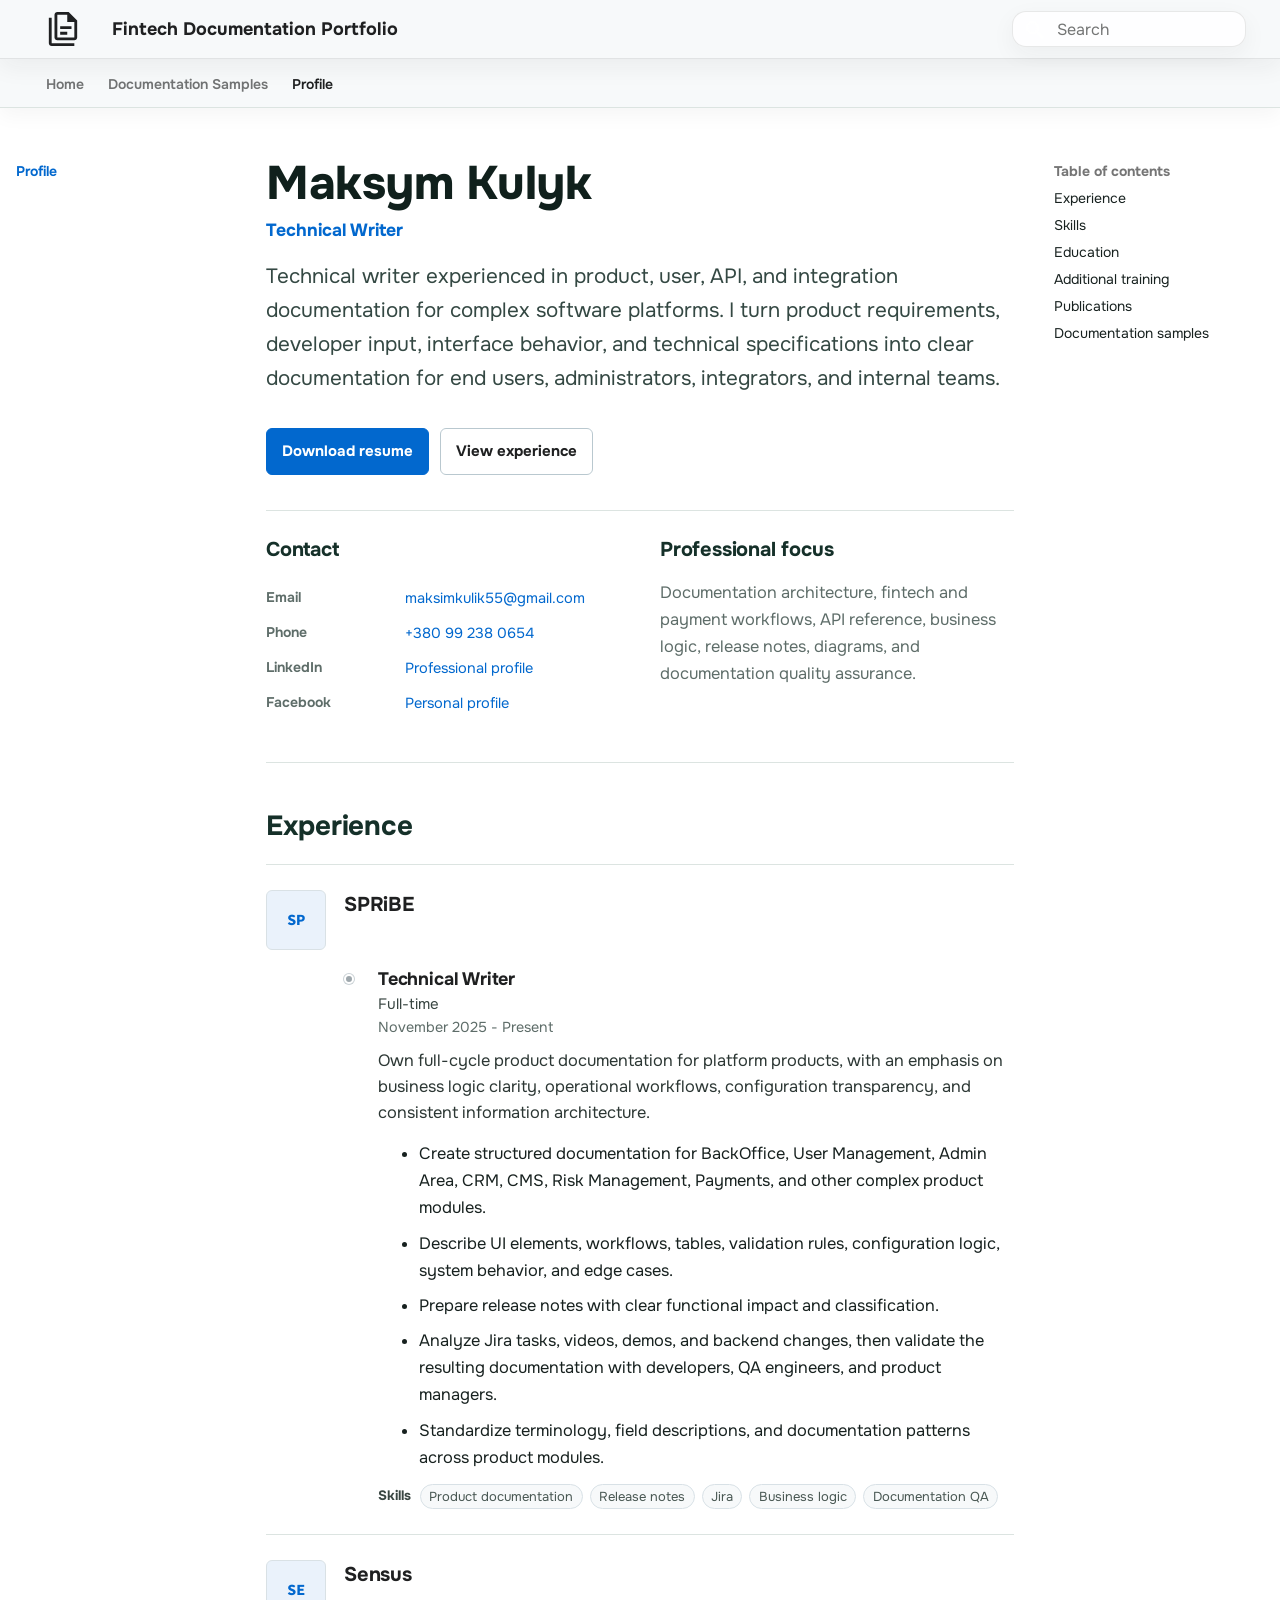
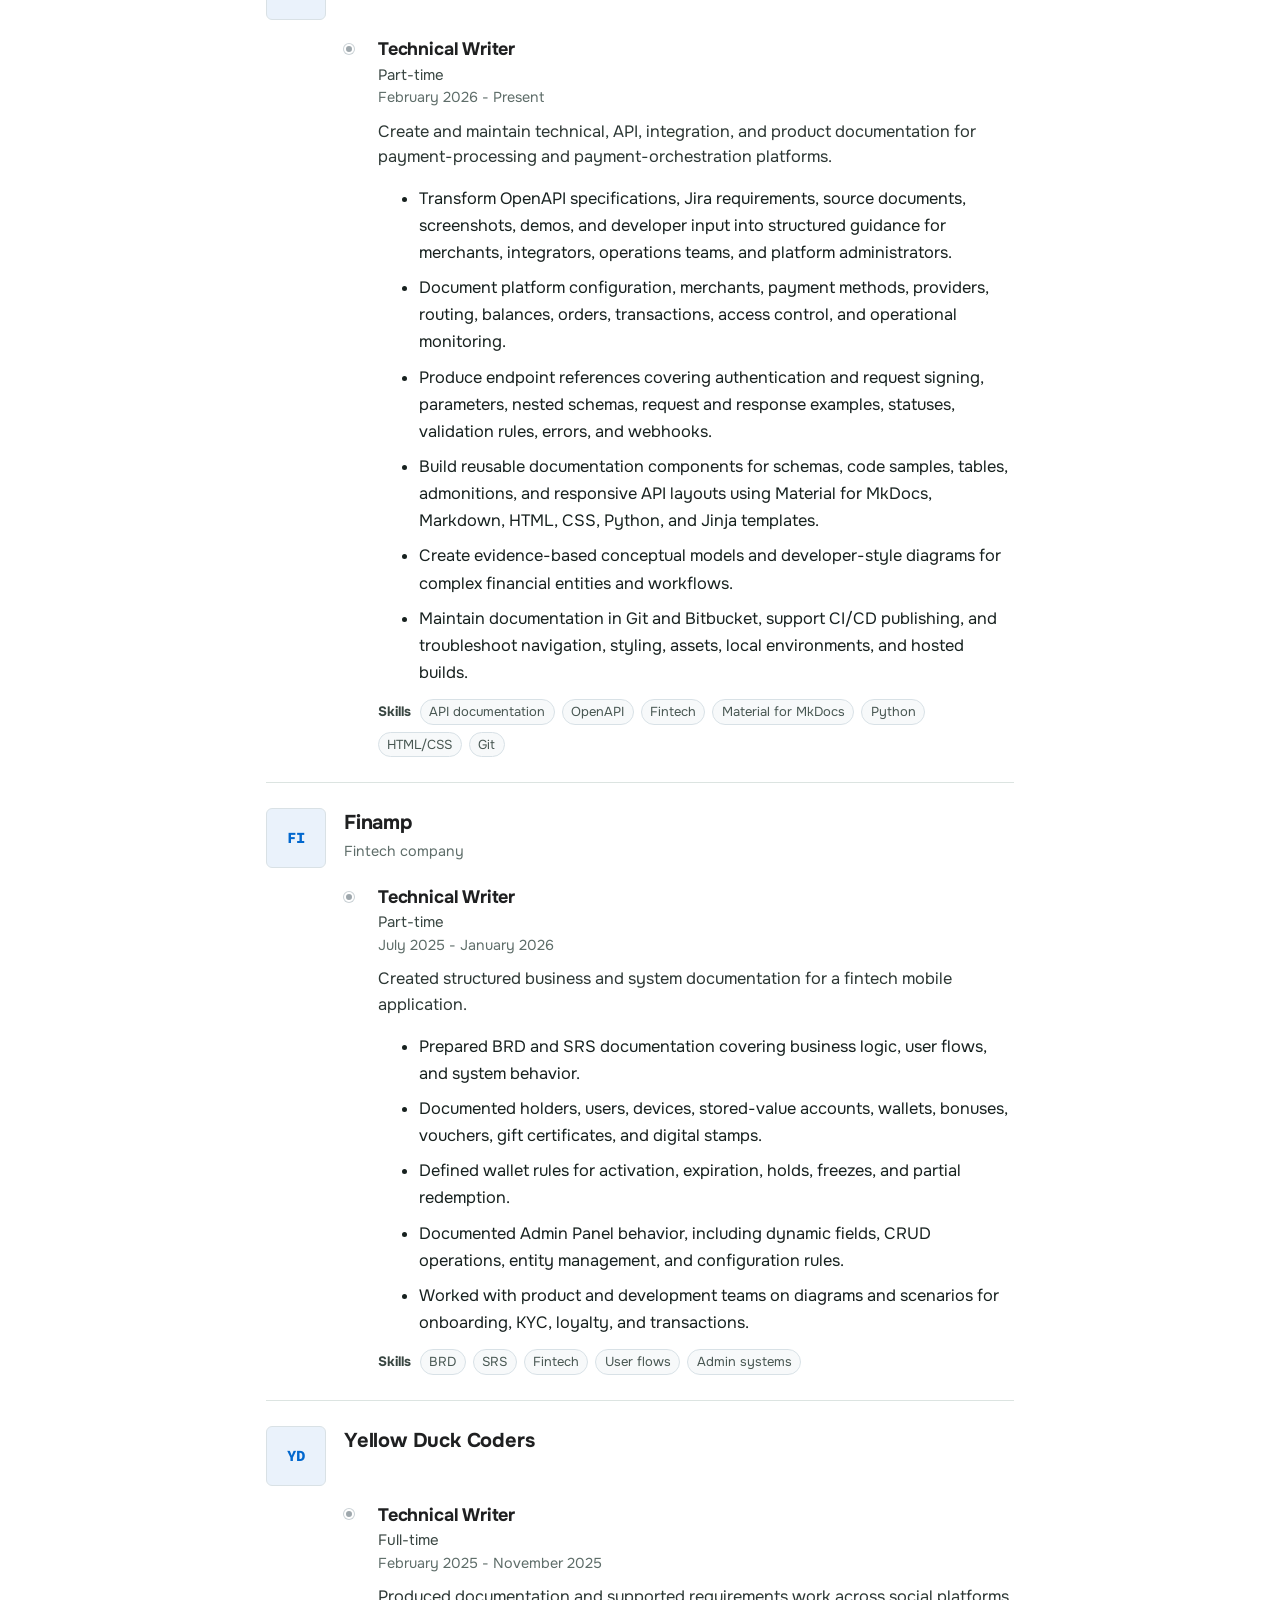
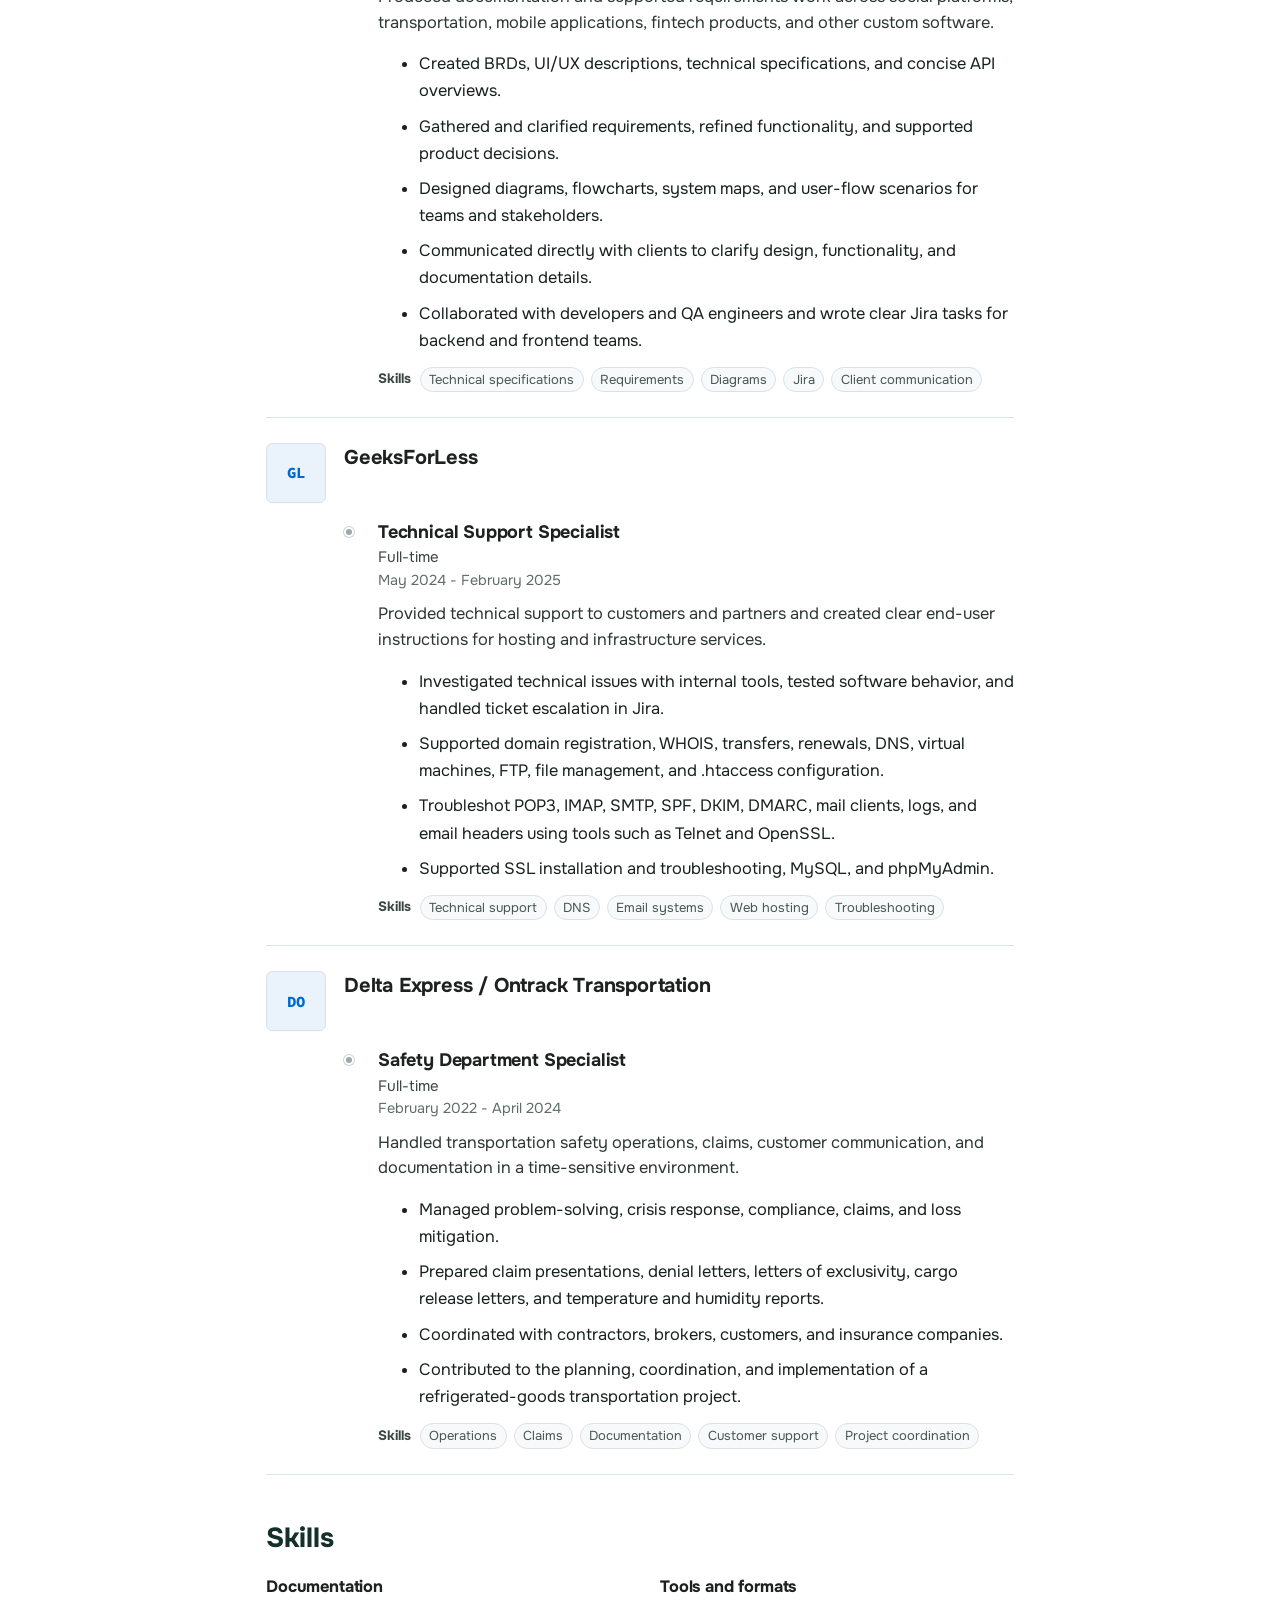
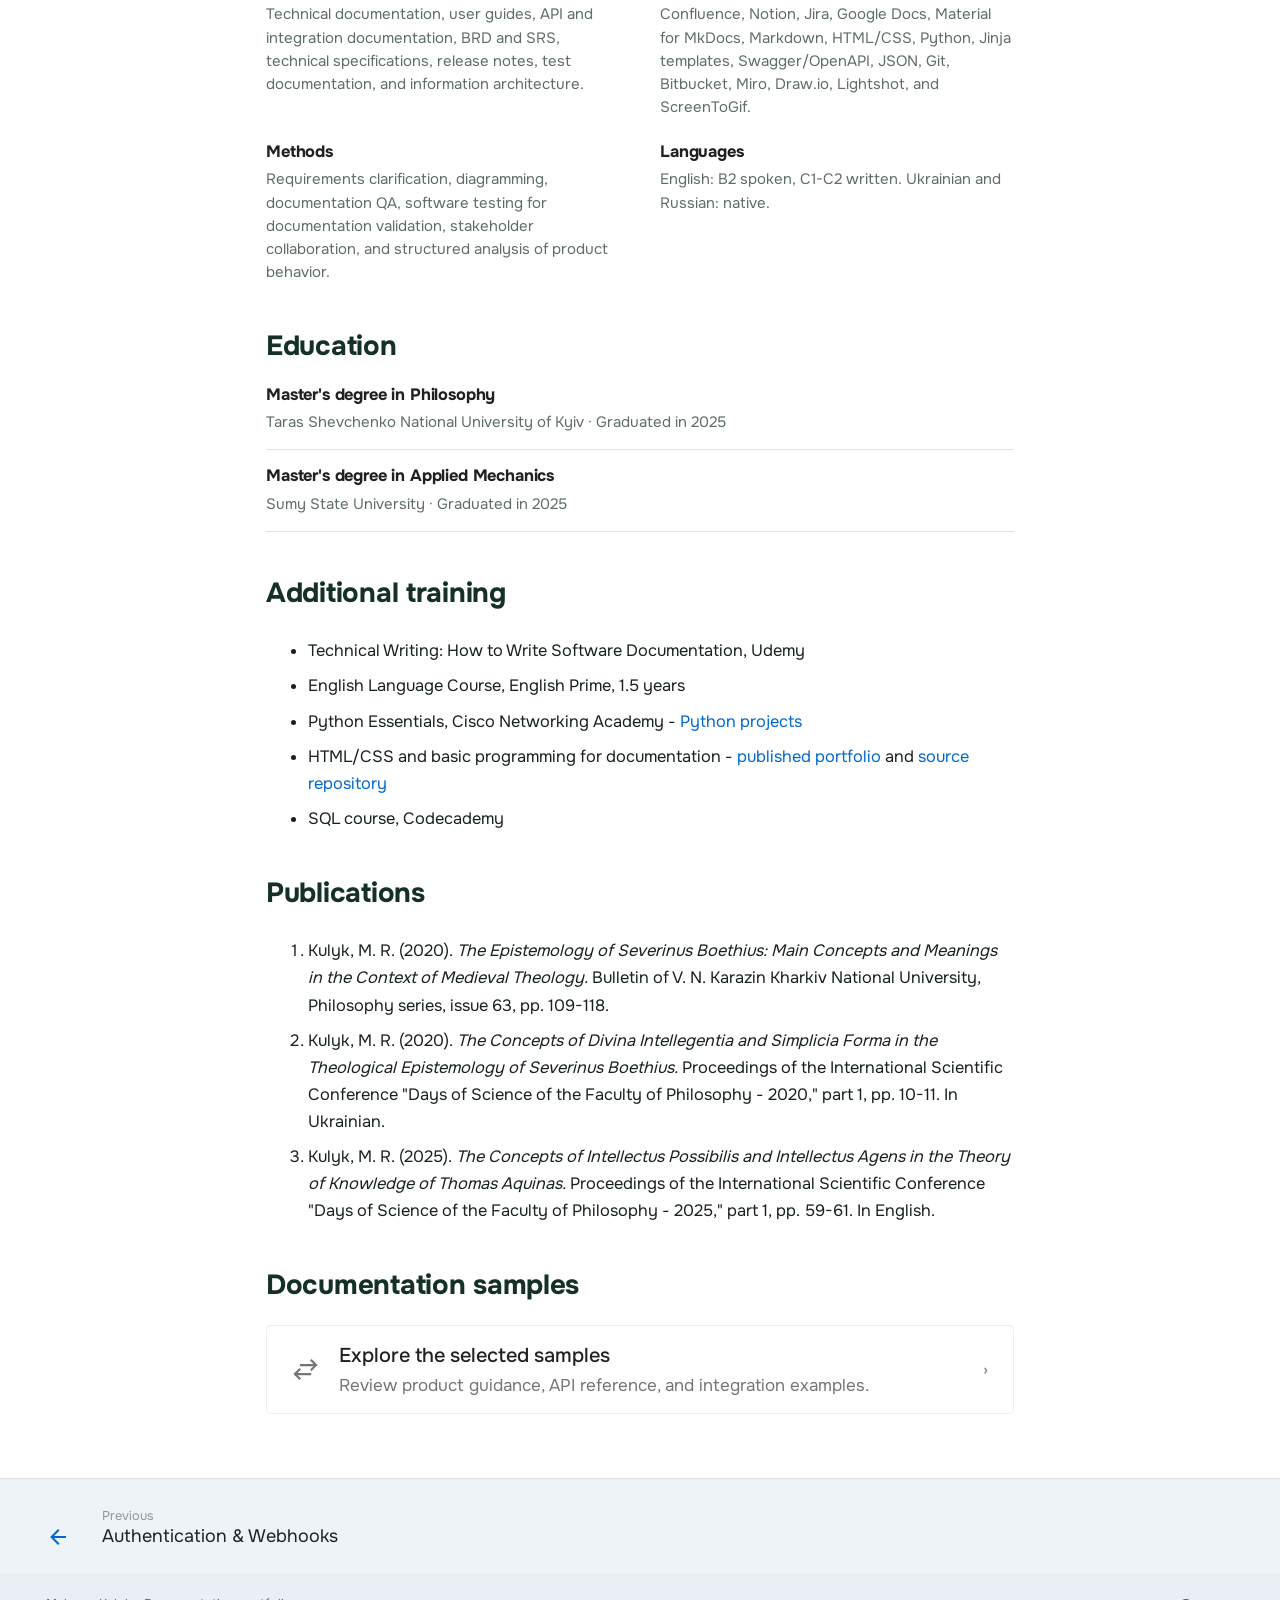
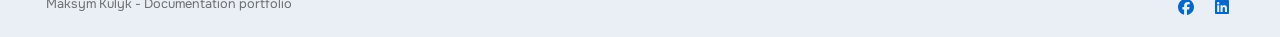
==== profile/index.html @ 3ad22170 "Deployed 8df32d0 with MkDocs version: 1.6.1" ====
<!doctype html>
<html lang="en" class="no-js">
  <head>
    
      <meta charset="utf-8">
      <meta name="viewport" content="width=device-width,initial-scale=1">
      
        <meta name="description" content="Selected product and API documentation samples for payment platforms.">
      
      
      
        <link rel="canonical" href="https://maksimkulik.github.io/fintech-documentation-portfolio/profile/">
      
      
        <link rel="prev" href="../api/authentication-webhooks/">
      
      
      
        
      
      
      <link rel="icon" href="../assets/images/favicon.png">
      <meta name="generator" content="mkdocs-1.6.1, mkdocs-material-9.7.7">
    
    
      
        <title>Profile - Fintech Documentation Portfolio</title>
      
    
    
      <link rel="stylesheet" href="../assets/stylesheets/main.ec1eaa64.min.css">
      
        
        <link rel="stylesheet" href="../assets/stylesheets/palette.ab4e12ef.min.css">
      
      


    
    
      
    
    
      
        
        
        <link rel="preconnect" href="https://fonts.gstatic.com" crossorigin>
        <link rel="stylesheet" href="https://fonts.googleapis.com/css?family=Onest:300,300i,400,400i,700,700i%7CSource+Code+Pro:400,400i,700,700i&display=fallback">
        <style>:root{--md-text-font:"Onest";--md-code-font:"Source Code Pro"}</style>
      
    
    
      <link rel="stylesheet" href="../stylesheets/extra.css">
    
      <link rel="stylesheet" href="../stylesheets/api-components.css">
    
      <link rel="stylesheet" href="../stylesheets/signal-admonitions.css">
    
    <script>__md_scope=new URL("..",location),__md_hash=e=>[...e].reduce(((e,_)=>(e<<5)-e+_.charCodeAt(0)),0),__md_get=(e,_=localStorage,t=__md_scope)=>JSON.parse(_.getItem(t.pathname+"."+e)),__md_set=(e,_,t=localStorage,a=__md_scope)=>{try{t.setItem(a.pathname+"."+e,JSON.stringify(_))}catch(e){}}</script>
    
      

    
    
  </head>
  
  
    
    
      
    
    
    
    
    <body dir="ltr" data-md-color-scheme="default" data-md-color-primary="custom" data-md-color-accent="custom">
  
    
    <input class="md-toggle" data-md-toggle="drawer" type="checkbox" id="__drawer" autocomplete="off">
    <input class="md-toggle" data-md-toggle="search" type="checkbox" id="__search" autocomplete="off">
    <label class="md-overlay" for="__drawer"></label>
    <div data-md-component="skip">
      
        
        <a href="#maksym-kulyk" class="md-skip">
          Skip to content
        </a>
      
    </div>
    <div data-md-component="announce">
      
    </div>
    
    
      

<header class="md-header" data-md-component="header">
  <nav class="md-header__inner md-grid" aria-label="Header">
    <a href=".." title="Fintech Documentation Portfolio" class="md-header__button md-logo" aria-label="Fintech Documentation Portfolio" data-md-component="logo">
      
  
  <svg xmlns="http://www.w3.org/2000/svg" viewBox="0 0 24 24"><path d="M16 0H8C6.9 0 6 .9 6 2v16c0 1.1.9 2 2 2h12c1.1 0 2-.9 2-2V6zm4 18H8V2h7v5h5zM4 4v18h16v2H4c-1.1 0-2-.9-2-2V4zm6 6v2h8v-2zm0 4v2h5v-2z"/></svg>

    </a>
    <label class="md-header__button md-icon" for="__drawer">
      
      <svg xmlns="http://www.w3.org/2000/svg" viewBox="0 0 24 24"><path d="M3 6h18v2H3zm0 5h18v2H3zm0 5h18v2H3z"/></svg>
    </label>
    <div class="md-header__title" data-md-component="header-title">
      <div class="md-header__ellipsis">
        <div class="md-header__topic">
          <span class="md-ellipsis">
            Fintech Documentation Portfolio
          </span>
        </div>
        <div class="md-header__topic" data-md-component="header-topic">
          <span class="md-ellipsis">
            
              Profile
            
          </span>
        </div>
      </div>
    </div>
    
      
        <form class="md-header__option" data-md-component="palette">
  
    
    
    
    <input class="md-option" data-md-color-media="" data-md-color-scheme="default" data-md-color-primary="custom" data-md-color-accent="custom"  aria-hidden="true"  type="radio" name="__palette" id="__palette_0">
    
  
</form>
      
    
    
      <script>var palette=__md_get("__palette");if(palette&&palette.color){if("(prefers-color-scheme)"===palette.color.media){var media=matchMedia("(prefers-color-scheme: light)"),input=document.querySelector(media.matches?"[data-md-color-media='(prefers-color-scheme: light)']":"[data-md-color-media='(prefers-color-scheme: dark)']");palette.color.media=input.getAttribute("data-md-color-media"),palette.color.scheme=input.getAttribute("data-md-color-scheme"),palette.color.primary=input.getAttribute("data-md-color-primary"),palette.color.accent=input.getAttribute("data-md-color-accent")}for(var[key,value]of Object.entries(palette.color))document.body.setAttribute("data-md-color-"+key,value)}</script>
    
    
    
      
      
        <label class="md-header__button md-icon" for="__search">
          
          <svg xmlns="http://www.w3.org/2000/svg" viewBox="0 0 24 24"><path d="M9.5 3A6.5 6.5 0 0 1 16 9.5c0 1.61-.59 3.09-1.56 4.23l.27.27h.79l5 5-1.5 1.5-5-5v-.79l-.27-.27A6.52 6.52 0 0 1 9.5 16 6.5 6.5 0 0 1 3 9.5 6.5 6.5 0 0 1 9.5 3m0 2C7 5 5 7 5 9.5S7 14 9.5 14 14 12 14 9.5 12 5 9.5 5"/></svg>
        </label>
        <div class="md-search" data-md-component="search" role="dialog">
  <label class="md-search__overlay" for="__search"></label>
  <div class="md-search__inner" role="search">
    <form class="md-search__form" name="search">
      <input type="text" class="md-search__input" name="query" aria-label="Search" placeholder="Search" autocapitalize="off" autocorrect="off" autocomplete="off" spellcheck="false" data-md-component="search-query" required>
      <label class="md-search__icon md-icon" for="__search">
        
        <svg xmlns="http://www.w3.org/2000/svg" viewBox="0 0 24 24"><path d="M9.5 3A6.5 6.5 0 0 1 16 9.5c0 1.61-.59 3.09-1.56 4.23l.27.27h.79l5 5-1.5 1.5-5-5v-.79l-.27-.27A6.52 6.52 0 0 1 9.5 16 6.5 6.5 0 0 1 3 9.5 6.5 6.5 0 0 1 9.5 3m0 2C7 5 5 7 5 9.5S7 14 9.5 14 14 12 14 9.5 12 5 9.5 5"/></svg>
        
        <svg xmlns="http://www.w3.org/2000/svg" viewBox="0 0 24 24"><path d="M20 11v2H8l5.5 5.5-1.42 1.42L4.16 12l7.92-7.92L13.5 5.5 8 11z"/></svg>
      </label>
      <nav class="md-search__options" aria-label="Search">
        
        <button type="reset" class="md-search__icon md-icon" title="Clear" aria-label="Clear" tabindex="-1">
          
          <svg xmlns="http://www.w3.org/2000/svg" viewBox="0 0 24 24"><path d="M19 6.41 17.59 5 12 10.59 6.41 5 5 6.41 10.59 12 5 17.59 6.41 19 12 13.41 17.59 19 19 17.59 13.41 12z"/></svg>
        </button>
      </nav>
      
        <div class="md-search__suggest" data-md-component="search-suggest"></div>
      
    </form>
    <div class="md-search__output">
      <div class="md-search__scrollwrap" tabindex="0" data-md-scrollfix>
        <div class="md-search-result" data-md-component="search-result">
          <div class="md-search-result__meta">
            Initializing search
          </div>
          <ol class="md-search-result__list" role="presentation"></ol>
        </div>
      </div>
    </div>
  </div>
</div>
      
    
    
  </nav>
  
</header>
    
    <div class="md-container" data-md-component="container">
      
      
        
          
            
<nav class="md-tabs" aria-label="Tabs" data-md-component="tabs">
  <div class="md-grid">
    <ul class="md-tabs__list">
      
        
  
  
  
  
    <li class="md-tabs__item">
      <a href=".." class="md-tabs__link">
        
  
  
    
  
  Home

      </a>
    </li>
  

      
        
  
  
  
  
    
    
      <li class="md-tabs__item">
        <a href="../guides/payment-routing/" class="md-tabs__link">
          
  
  
  Documentation Samples

        </a>
      </li>
    
  

      
        
  
  
  
    
  
  
    <li class="md-tabs__item md-tabs__item--active">
      <a href="./" class="md-tabs__link">
        
  
  
    
  
  Profile

      </a>
    </li>
  

      
    </ul>
  </div>
</nav>
          
        
      
      <main class="md-main" data-md-component="main">
        <div class="md-main__inner md-grid">
          
            
              
              <div class="md-sidebar md-sidebar--primary" data-md-component="sidebar" data-md-type="navigation" >
                <div class="md-sidebar__scrollwrap">
                  <div class="md-sidebar__inner">
                    


  


<nav class="md-nav md-nav--primary md-nav--lifted" aria-label="Navigation" data-md-level="0">
  <label class="md-nav__title" for="__drawer">
    <a href=".." title="Fintech Documentation Portfolio" class="md-nav__button md-logo" aria-label="Fintech Documentation Portfolio" data-md-component="logo">
      
  
  <svg xmlns="http://www.w3.org/2000/svg" viewBox="0 0 24 24"><path d="M16 0H8C6.9 0 6 .9 6 2v16c0 1.1.9 2 2 2h12c1.1 0 2-.9 2-2V6zm4 18H8V2h7v5h5zM4 4v18h16v2H4c-1.1 0-2-.9-2-2V4zm6 6v2h8v-2zm0 4v2h5v-2z"/></svg>

    </a>
    Fintech Documentation Portfolio
  </label>
  
  <ul class="md-nav__list" data-md-scrollfix>
    
      
      
  
  
  
  
    <li class="md-nav__item">
      <a href=".." class="md-nav__link">
        
  
  
  <span class="md-ellipsis">
    
  
    Home
  

    
  </span>
  
  

      </a>
    </li>
  

    
      
      
  
  
  
  
    
    
    
    
      
      
    
    
    <li class="md-nav__item md-nav__item--nested">
      
        
        
        <input class="md-nav__toggle md-toggle " type="checkbox" id="__nav_2" >
        
          
          <label class="md-nav__link" for="__nav_2" id="__nav_2_label" tabindex="0">
            
  
  
  <span class="md-ellipsis">
    
  
    Documentation Samples
  

    
  </span>
  
  

            <span class="md-nav__icon md-icon"></span>
          </label>
        
        <nav class="md-nav" data-md-level="1" aria-labelledby="__nav_2_label" aria-expanded="false">
          <label class="md-nav__title" for="__nav_2">
            <span class="md-nav__icon md-icon"></span>
            
  
    Documentation Samples
  

          </label>
          <ul class="md-nav__list" data-md-scrollfix>
            
              
                
  
  
  
  
    <li class="md-nav__item">
      <a href="../guides/payment-routing/" class="md-nav__link">
        
  
  
  <span class="md-ellipsis">
    
  
    Payment Routing
  

    
  </span>
  
  

      </a>
    </li>
  

              
            
              
                
  
  
  
  
    <li class="md-nav__item">
      <a href="../api/create-payment/" class="md-nav__link">
        
  
  
  <span class="md-ellipsis">
    
  
    Create a Payment
  

    
  </span>
  
  

      </a>
    </li>
  

              
            
              
                
  
  
  
  
    <li class="md-nav__item">
      <a href="../api/authentication-webhooks/" class="md-nav__link">
        
  
  
  <span class="md-ellipsis">
    
  
    Authentication & Webhooks
  

    
  </span>
  
  

      </a>
    </li>
  

              
            
          </ul>
        </nav>
      
    </li>
  

    
      
      
  
  
    
  
  
  
    <li class="md-nav__item md-nav__item--active">
      
      <input class="md-nav__toggle md-toggle" type="checkbox" id="__toc">
      
      
        
      
      
        <label class="md-nav__link md-nav__link--active" for="__toc">
          
  
  
  <span class="md-ellipsis">
    
  
    Profile
  

    
  </span>
  
  

          <span class="md-nav__icon md-icon"></span>
        </label>
      
      <a href="./" class="md-nav__link md-nav__link--active">
        
  
  
  <span class="md-ellipsis">
    
  
    Profile
  

    
  </span>
  
  

      </a>
      
        

<nav class="md-nav md-nav--secondary" aria-label="Table of contents">
  
  
  
    
  
  
    <label class="md-nav__title" for="__toc">
      <span class="md-nav__icon md-icon"></span>
      Table of contents
    </label>
    <ul class="md-nav__list" data-md-component="toc" data-md-scrollfix>
      
        <li class="md-nav__item">
  <a href="#experience" class="md-nav__link">
    <span class="md-ellipsis">
      
        Experience
      
    </span>
  </a>
  
</li>
      
        <li class="md-nav__item">
  <a href="#skills" class="md-nav__link">
    <span class="md-ellipsis">
      
        Skills
      
    </span>
  </a>
  
</li>
      
        <li class="md-nav__item">
  <a href="#education" class="md-nav__link">
    <span class="md-ellipsis">
      
        Education
      
    </span>
  </a>
  
</li>
      
        <li class="md-nav__item">
  <a href="#additional-training" class="md-nav__link">
    <span class="md-ellipsis">
      
        Additional training
      
    </span>
  </a>
  
</li>
      
        <li class="md-nav__item">
  <a href="#publications" class="md-nav__link">
    <span class="md-ellipsis">
      
        Publications
      
    </span>
  </a>
  
</li>
      
        <li class="md-nav__item">
  <a href="#documentation-samples" class="md-nav__link">
    <span class="md-ellipsis">
      
        Documentation samples
      
    </span>
  </a>
  
</li>
      
    </ul>
  
</nav>
      
    </li>
  

    
  </ul>
</nav>
                  </div>
                </div>
              </div>
            
            
              
              <div class="md-sidebar md-sidebar--secondary" data-md-component="sidebar" data-md-type="toc" >
                <div class="md-sidebar__scrollwrap">
                  <div class="md-sidebar__inner">
                    

<nav class="md-nav md-nav--secondary" aria-label="Table of contents">
  
  
  
    
  
  
    <label class="md-nav__title" for="__toc">
      <span class="md-nav__icon md-icon"></span>
      Table of contents
    </label>
    <ul class="md-nav__list" data-md-component="toc" data-md-scrollfix>
      
        <li class="md-nav__item">
  <a href="#experience" class="md-nav__link">
    <span class="md-ellipsis">
      
        Experience
      
    </span>
  </a>
  
</li>
      
        <li class="md-nav__item">
  <a href="#skills" class="md-nav__link">
    <span class="md-ellipsis">
      
        Skills
      
    </span>
  </a>
  
</li>
      
        <li class="md-nav__item">
  <a href="#education" class="md-nav__link">
    <span class="md-ellipsis">
      
        Education
      
    </span>
  </a>
  
</li>
      
        <li class="md-nav__item">
  <a href="#additional-training" class="md-nav__link">
    <span class="md-ellipsis">
      
        Additional training
      
    </span>
  </a>
  
</li>
      
        <li class="md-nav__item">
  <a href="#publications" class="md-nav__link">
    <span class="md-ellipsis">
      
        Publications
      
    </span>
  </a>
  
</li>
      
        <li class="md-nav__item">
  <a href="#documentation-samples" class="md-nav__link">
    <span class="md-ellipsis">
      
        Documentation samples
      
    </span>
  </a>
  
</li>
      
    </ul>
  
</nav>
                  </div>
                </div>
              </div>
            
          
          
            <div class="md-content" data-md-component="content">
              
              <article class="md-content__inner md-typeset">
                
                  



<h1 id="maksym-kulyk">Maksym Kulyk<a class="headerlink" href="#maksym-kulyk" title="Permanent link">&para;</a></h1>
<p class="profile-role-label">Technical Writer</p>

<p class="portfolio-lead">Technical writer experienced in product, user, API, and integration documentation for complex software platforms. I turn product requirements, developer input, interface behavior, and technical specifications into clear documentation for end users, administrators, integrators, and internal teams.</p>

<div class="profile-actions">
  <a class="profile-action profile-action--primary" href="../assets/files/Maksym-Kulyk-CV.pdf" download>Download resume</a>
  <a class="profile-action" href="#experience">View experience</a>
</div>

<div class="profile-overview">
  <section class="profile-overview__section" aria-labelledby="contact-heading">
    <h2 id="contact-heading">Contact</h2>
    <dl class="profile-contact-list">
      <div><dt>Email</dt><dd><a href="mailto:maksimkulik55@gmail.com">maksimkulik55@gmail.com</a></dd></div>
      <div><dt>Phone</dt><dd><a href="tel:+380992380654">+380 99 238 0654</a></dd></div>
      <div><dt>LinkedIn</dt><dd><a href="https://www.linkedin.com/in/%D0%BC%D0%B0%D0%BA%D1%81%D0%B8%D0%BC-%D0%BA%D1%83%D0%BB%D0%B8%D0%BA-ab55b8186" target="_blank" rel="noopener">Professional profile</a></dd></div>
      <div><dt>Facebook</dt><dd><a href="https://www.facebook.com/maksim.kulik.2025/" target="_blank" rel="noopener">Personal profile</a></dd></div>
    </dl>
  </section>
  <section class="profile-overview__section" aria-labelledby="focus-heading">
    <h2 id="focus-heading">Professional focus</h2>
    <p>Documentation architecture, fintech and payment workflows, API reference, business logic, release notes, diagrams, and documentation quality assurance.</p>
  </section>
</div>

<h2 id="experience">Experience<a class="headerlink" href="#experience" title="Permanent link">&para;</a></h2>
<section class="profile-experience profile-experience--continuation" aria-label="Experience"><div class="profile-experience__list"><article class="profile-company"><span class="profile-company__logo profile-company__logo--monogram" aria-hidden="true">SP</span><div class="profile-company__body"><header class="profile-company__header"><h3 class="profile-company__name">SPRiBE</h3></header><div class="profile-company__roles"><section class="profile-role"><span class="profile-role__marker" aria-hidden="true"></span><h4 class="profile-role__title">Technical Writer</h4><p class="profile-role__employment">Full-time</p><p class="profile-role__dates">November 2025 - Present</p><p class="profile-role__description">Own full-cycle product documentation for platform products, with an emphasis on business logic clarity, operational workflows, configuration transparency, and consistent information architecture.</p><ul class="profile-role__highlights"><li>Create structured documentation for BackOffice, User Management, Admin Area, CRM, CMS, Risk Management, Payments, and other complex product modules.</li><li>Describe UI elements, workflows, tables, validation rules, configuration logic, system behavior, and edge cases.</li><li>Prepare release notes with clear functional impact and classification.</li><li>Analyze Jira tasks, videos, demos, and backend changes, then validate the resulting documentation with developers, QA engineers, and product managers.</li><li>Standardize terminology, field descriptions, and documentation patterns across product modules.</li></ul><div class="profile-role__skills" aria-label="Skills"><span class="profile-role__skills-label">Skills</span><span class="profile-role__skill">Product documentation</span><span class="profile-role__skill">Release notes</span><span class="profile-role__skill">Jira</span><span class="profile-role__skill">Business logic</span><span class="profile-role__skill">Documentation QA</span></div></section></div></div></article>

<article class="profile-company"><span class="profile-company__logo profile-company__logo--monogram" aria-hidden="true">SE</span><div class="profile-company__body"><header class="profile-company__header"><h3 class="profile-company__name">Sensus</h3></header><div class="profile-company__roles"><section class="profile-role"><span class="profile-role__marker" aria-hidden="true"></span><h4 class="profile-role__title">Technical Writer</h4><p class="profile-role__employment">Part-time</p><p class="profile-role__dates">February 2026 - Present</p><p class="profile-role__description">Create and maintain technical, API, integration, and product documentation for payment-processing and payment-orchestration platforms.</p><ul class="profile-role__highlights"><li>Transform OpenAPI specifications, Jira requirements, source documents, screenshots, demos, and developer input into structured guidance for merchants, integrators, operations teams, and platform administrators.</li><li>Document platform configuration, merchants, payment methods, providers, routing, balances, orders, transactions, access control, and operational monitoring.</li><li>Produce endpoint references covering authentication and request signing, parameters, nested schemas, request and response examples, statuses, validation rules, errors, and webhooks.</li><li>Build reusable documentation components for schemas, code samples, tables, admonitions, and responsive API layouts using Material for MkDocs, Markdown, HTML, CSS, Python, and Jinja templates.</li><li>Create evidence-based conceptual models and developer-style diagrams for complex financial entities and workflows.</li><li>Maintain documentation in Git and Bitbucket, support CI/CD publishing, and troubleshoot navigation, styling, assets, local environments, and hosted builds.</li></ul><div class="profile-role__skills" aria-label="Skills"><span class="profile-role__skills-label">Skills</span><span class="profile-role__skill">API documentation</span><span class="profile-role__skill">OpenAPI</span><span class="profile-role__skill">Fintech</span><span class="profile-role__skill">Material for MkDocs</span><span class="profile-role__skill">Python</span><span class="profile-role__skill">HTML/CSS</span><span class="profile-role__skill">Git</span></div></section></div></div></article>

<article class="profile-company"><span class="profile-company__logo profile-company__logo--monogram" aria-hidden="true">FI</span><div class="profile-company__body"><header class="profile-company__header"><h3 class="profile-company__name">Finamp</h3><div class="profile-company__meta"><span>Fintech company</span></div></header><div class="profile-company__roles"><section class="profile-role"><span class="profile-role__marker" aria-hidden="true"></span><h4 class="profile-role__title">Technical Writer</h4><p class="profile-role__employment">Part-time</p><p class="profile-role__dates">July 2025 - January 2026</p><p class="profile-role__description">Created structured business and system documentation for a fintech mobile application.</p><ul class="profile-role__highlights"><li>Prepared BRD and SRS documentation covering business logic, user flows, and system behavior.</li><li>Documented holders, users, devices, stored-value accounts, wallets, bonuses, vouchers, gift certificates, and digital stamps.</li><li>Defined wallet rules for activation, expiration, holds, freezes, and partial redemption.</li><li>Documented Admin Panel behavior, including dynamic fields, CRUD operations, entity management, and configuration rules.</li><li>Worked with product and development teams on diagrams and scenarios for onboarding, KYC, loyalty, and transactions.</li></ul><div class="profile-role__skills" aria-label="Skills"><span class="profile-role__skills-label">Skills</span><span class="profile-role__skill">BRD</span><span class="profile-role__skill">SRS</span><span class="profile-role__skill">Fintech</span><span class="profile-role__skill">User flows</span><span class="profile-role__skill">Admin systems</span></div></section></div></div></article>

<article class="profile-company"><span class="profile-company__logo profile-company__logo--monogram" aria-hidden="true">YD</span><div class="profile-company__body"><header class="profile-company__header"><h3 class="profile-company__name">Yellow Duck Coders</h3></header><div class="profile-company__roles"><section class="profile-role"><span class="profile-role__marker" aria-hidden="true"></span><h4 class="profile-role__title">Technical Writer</h4><p class="profile-role__employment">Full-time</p><p class="profile-role__dates">February 2025 - November 2025</p><p class="profile-role__description">Produced documentation and supported requirements work across social platforms, transportation, mobile applications, fintech products, and other custom software.</p><ul class="profile-role__highlights"><li>Created BRDs, UI/UX descriptions, technical specifications, and concise API overviews.</li><li>Gathered and clarified requirements, refined functionality, and supported product decisions.</li><li>Designed diagrams, flowcharts, system maps, and user-flow scenarios for teams and stakeholders.</li><li>Communicated directly with clients to clarify design, functionality, and documentation details.</li><li>Collaborated with developers and QA engineers and wrote clear Jira tasks for backend and frontend teams.</li></ul><div class="profile-role__skills" aria-label="Skills"><span class="profile-role__skills-label">Skills</span><span class="profile-role__skill">Technical specifications</span><span class="profile-role__skill">Requirements</span><span class="profile-role__skill">Diagrams</span><span class="profile-role__skill">Jira</span><span class="profile-role__skill">Client communication</span></div></section></div></div></article>

<article class="profile-company"><span class="profile-company__logo profile-company__logo--monogram" aria-hidden="true">GL</span><div class="profile-company__body"><header class="profile-company__header"><h3 class="profile-company__name">GeeksForLess</h3></header><div class="profile-company__roles"><section class="profile-role"><span class="profile-role__marker" aria-hidden="true"></span><h4 class="profile-role__title">Technical Support Specialist</h4><p class="profile-role__employment">Full-time</p><p class="profile-role__dates">May 2024 - February 2025</p><p class="profile-role__description">Provided technical support to customers and partners and created clear end-user instructions for hosting and infrastructure services.</p><ul class="profile-role__highlights"><li>Investigated technical issues with internal tools, tested software behavior, and handled ticket escalation in Jira.</li><li>Supported domain registration, WHOIS, transfers, renewals, DNS, virtual machines, FTP, file management, and .htaccess configuration.</li><li>Troubleshot POP3, IMAP, SMTP, SPF, DKIM, DMARC, mail clients, logs, and email headers using tools such as Telnet and OpenSSL.</li><li>Supported SSL installation and troubleshooting, MySQL, and phpMyAdmin.</li></ul><div class="profile-role__skills" aria-label="Skills"><span class="profile-role__skills-label">Skills</span><span class="profile-role__skill">Technical support</span><span class="profile-role__skill">DNS</span><span class="profile-role__skill">Email systems</span><span class="profile-role__skill">Web hosting</span><span class="profile-role__skill">Troubleshooting</span></div></section></div></div></article>

<article class="profile-company"><span class="profile-company__logo profile-company__logo--monogram" aria-hidden="true">DO</span><div class="profile-company__body"><header class="profile-company__header"><h3 class="profile-company__name">Delta Express / Ontrack Transportation</h3></header><div class="profile-company__roles"><section class="profile-role"><span class="profile-role__marker" aria-hidden="true"></span><h4 class="profile-role__title">Safety Department Specialist</h4><p class="profile-role__employment">Full-time</p><p class="profile-role__dates">February 2022 - April 2024</p><p class="profile-role__description">Handled transportation safety operations, claims, customer communication, and documentation in a time-sensitive environment.</p><ul class="profile-role__highlights"><li>Managed problem-solving, crisis response, compliance, claims, and loss mitigation.</li><li>Prepared claim presentations, denial letters, letters of exclusivity, cargo release letters, and temperature and humidity reports.</li><li>Coordinated with contractors, brokers, customers, and insurance companies.</li><li>Contributed to the planning, coordination, and implementation of a refrigerated-goods transportation project.</li></ul><div class="profile-role__skills" aria-label="Skills"><span class="profile-role__skills-label">Skills</span><span class="profile-role__skill">Operations</span><span class="profile-role__skill">Claims</span><span class="profile-role__skill">Documentation</span><span class="profile-role__skill">Customer support</span><span class="profile-role__skill">Project coordination</span></div></section></div></div></article></div></section>

<h2 id="skills">Skills<a class="headerlink" href="#skills" title="Permanent link">&para;</a></h2>
<section class="profile-band profile-band--continuation" aria-label="Skills">
  <div class="profile-skill-groups">
    <div><h3>Documentation</h3><p>Technical documentation, user guides, API and integration documentation, BRD and SRS, technical specifications, release notes, test documentation, and information architecture.</p></div>
    <div><h3>Tools and formats</h3><p>Confluence, Notion, Jira, Google Docs, Material for MkDocs, Markdown, HTML/CSS, Python, Jinja templates, Swagger/OpenAPI, JSON, Git, Bitbucket, Miro, Draw.io, Lightshot, and ScreenToGif.</p></div>
    <div><h3>Methods</h3><p>Requirements clarification, diagramming, documentation QA, software testing for documentation validation, stakeholder collaboration, and structured analysis of product behavior.</p></div>
    <div><h3>Languages</h3><p>English: B2 spoken, C1-C2 written. Ukrainian and Russian: native.</p></div>
  </div>
</section>

<h2 id="education">Education<a class="headerlink" href="#education" title="Permanent link">&para;</a></h2>
<section class="profile-band profile-band--continuation" aria-label="Education">
  <div class="profile-record-list">
    <article><h3>Master's degree in Philosophy</h3><p>Taras Shevchenko National University of Kyiv <span aria-hidden="true">&middot;</span> Graduated in 2025</p></article>
    <article><h3>Master's degree in Applied Mechanics</h3><p>Sumy State University <span aria-hidden="true">&middot;</span> Graduated in 2025</p></article>
  </div>
</section>

<h2 id="additional-training">Additional training<a class="headerlink" href="#additional-training" title="Permanent link">&para;</a></h2>
<section class="profile-band profile-band--continuation" aria-label="Additional training">
  <ul class="profile-training-list">
    <li>Technical Writing: How to Write Software Documentation, Udemy</li>
    <li>English Language Course, English Prime, 1.5 years</li>
    <li>Python Essentials, Cisco Networking Academy - <a href="https://github.com/MaksimKulik/Python-projects/" target="_blank" rel="noopener">Python projects</a></li>
    <li>HTML/CSS and basic programming for documentation - <a href="https://maksimkulik.github.io/fintech-documentation-portfolio/" target="_blank" rel="noopener">published portfolio</a> and <a href="https://github.com/MaksimKulik/fintech-documentation-portfolio" target="_blank" rel="noopener">source repository</a></li>
    <li>SQL course, Codecademy</li>
  </ul>
</section>

<h2 id="publications">Publications<a class="headerlink" href="#publications" title="Permanent link">&para;</a></h2>
<section class="profile-band profile-band--continuation" aria-label="Publications">
  <ol class="profile-publications">
    <li>Kulyk, M. R. (2020). <em>The Epistemology of Severinus Boethius: Main Concepts and Meanings in the Context of Medieval Theology.</em> Bulletin of V. N. Karazin Kharkiv National University, Philosophy series, issue 63, pp. 109-118.</li>
    <li>Kulyk, M. R. (2020). <em>The Concepts of Divina Intellegentia and Simplicia Forma in the Theological Epistemology of Severinus Boethius.</em> Proceedings of the International Scientific Conference "Days of Science of the Faculty of Philosophy - 2020," part 1, pp. 10-11. In Ukrainian.</li>
    <li>Kulyk, M. R. (2025). <em>The Concepts of Intellectus Possibilis and Intellectus Agens in the Theory of Knowledge of Thomas Aquinas.</em> Proceedings of the International Scientific Conference "Days of Science of the Faculty of Philosophy - 2025," part 1, pp. 59-61. In English.</li>
  </ol>
</section>

<h2 id="documentation-samples">Documentation samples<a class="headerlink" href="#documentation-samples" title="Permanent link">&para;</a></h2>
<p><a class="api-page-link" href="../#selected-samples"><span class="api-page-link__icon"><svg viewBox="0 0 24 24" aria-hidden="true"><path d="M7 7h12l-3-3 1.4-1.4L22.8 8l-5.4 5.4L16 12l3-3H7V7z"></path><path d="M17 17H5l3 3-1.4 1.4L1.2 16l5.4-5.4L8 12l-3 3h12v2z"></path></svg></span><span class="api-page-link__body"><span class="api-page-link__title">Explore the selected samples</span><span class="api-page-link__description">Review product guidance, API reference, and integration examples.</span></span><span class="api-page-link__arrow">›</span></a></p>












                
              </article>
            </div>
          
          
<script>var target=document.getElementById(location.hash.slice(1));target&&target.name&&(target.checked=target.name.startsWith("__tabbed_"))</script>
        </div>
        
          <button type="button" class="md-top md-icon" data-md-component="top" hidden>
  
  <svg xmlns="http://www.w3.org/2000/svg" viewBox="0 0 24 24"><path d="M13 20h-2V8l-5.5 5.5-1.42-1.42L12 4.16l7.92 7.92-1.42 1.42L13 8z"/></svg>
  Back to top
</button>
        
      </main>
      
        <footer class="md-footer">
  
    
      
      <nav class="md-footer__inner md-grid" aria-label="Footer" >
        
          
          <a href="../api/authentication-webhooks/" class="md-footer__link md-footer__link--prev" aria-label="Previous: Authentication &amp; Webhooks">
            <div class="md-footer__button md-icon">
              
              <svg xmlns="http://www.w3.org/2000/svg" viewBox="0 0 24 24"><path d="M20 11v2H8l5.5 5.5-1.42 1.42L4.16 12l7.92-7.92L13.5 5.5 8 11z"/></svg>
            </div>
            <div class="md-footer__title">
              <span class="md-footer__direction">
                Previous
              </span>
              <div class="md-ellipsis">
                Authentication & Webhooks
              </div>
            </div>
          </a>
        
        
      </nav>
    
  
  <div class="md-footer-meta md-typeset">
    <div class="md-footer-meta__inner md-grid">
      <div class="md-copyright">
  
    <div class="md-copyright__highlight">
      Maksym Kulyk - Documentation portfolio
    </div>
  
  
</div>
      
        
<div class="md-social">
  
    
    
    
    
    <a href="https://www.facebook.com/maksim.kulik.2025/" target="_blank" rel="noopener" title="Facebook" class="md-social__link">
      <svg xmlns="http://www.w3.org/2000/svg" viewBox="0 0 512 512"><!--! Font Awesome Free 7.1.0 by @fontawesome - https://fontawesome.com License - https://fontawesome.com/license/free (Icons: CC BY 4.0, Fonts: SIL OFL 1.1, Code: MIT License) Copyright 2025 Fonticons, Inc.--><path d="M512 256C512 114.6 397.4 0 256 0S0 114.6 0 256c0 120 82.7 220.8 194.2 248.5V334.2h-52.8V256h52.8v-33.7c0-87.1 39.4-127.5 125-127.5 16.2 0 44.2 3.2 55.7 6.4V172c-6-.6-16.5-1-29.6-1-42 0-58.2 15.9-58.2 57.2V256h83.6l-14.4 78.2H287v175.9C413.8 494.8 512 386.9 512 256"/></svg>
    </a>
  
    
    
    
    
    <a href="https://www.linkedin.com/in/%D0%BC%D0%B0%D0%BA%D1%81%D0%B8%D0%BC-%D0%BA%D1%83%D0%BB%D0%B8%D0%BA-ab55b8186" target="_blank" rel="noopener" title="LinkedIn" class="md-social__link">
      <svg xmlns="http://www.w3.org/2000/svg" viewBox="0 0 448 512"><!--! Font Awesome Free 7.1.0 by @fontawesome - https://fontawesome.com License - https://fontawesome.com/license/free (Icons: CC BY 4.0, Fonts: SIL OFL 1.1, Code: MIT License) Copyright 2025 Fonticons, Inc.--><path d="M416 32H31.9C14.3 32 0 46.5 0 64.3v383.4C0 465.5 14.3 480 31.9 480H416c17.6 0 32-14.5 32-32.3V64.3c0-17.8-14.4-32.3-32-32.3M135.4 416H69V202.2h66.5V416zM102.2 96a38.5 38.5 0 1 1 0 77 38.5 38.5 0 1 1 0-77m282.1 320h-66.4V312c0-24.8-.5-56.7-34.5-56.7-34.6 0-39.9 27-39.9 54.9V416h-66.4V202.2h63.7v29.2h.9c8.9-16.8 30.6-34.5 62.9-34.5 67.2 0 79.7 44.3 79.7 101.9z"/></svg>
    </a>
  
</div>
      
    </div>
  </div>
</footer>
      
    </div>
    <div class="md-dialog" data-md-component="dialog">
      <div class="md-dialog__inner md-typeset"></div>
    </div>
    
    
    
      
      
      <script id="__config" type="application/json">{"annotate": null, "base": "..", "features": ["navigation.tabs", "navigation.tracking", "navigation.top", "navigation.footer", "search.suggest", "search.highlight", "content.code.copy", "content.code.select"], "search": "../assets/javascripts/workers/search.2c215733.min.js", "tags": null, "translations": {"clipboard.copied": "Copied to clipboard", "clipboard.copy": "Copy to clipboard", "search.result.more.one": "1 more on this page", "search.result.more.other": "# more on this page", "search.result.none": "No matching documents", "search.result.one": "1 matching document", "search.result.other": "# matching documents", "search.result.placeholder": "Type to start searching", "search.result.term.missing": "Missing", "select.version": "Select version"}, "version": null}</script>
    
    
      <script src="../assets/javascripts/bundle.d7400e89.min.js"></script>
      
        <script src="../assets/javascripts/tables.js"></script>
      
        <script src="../assets/javascripts/api-components.js"></script>
      
    
  </body>
</html>
---- assets/stylesheets/main.ec1eaa64.min.css ----
@charset "UTF-8";html{-webkit-text-size-adjust:none;-moz-text-size-adjust:none;text-size-adjust:none;box-sizing:border-box}*,:after,:before{box-sizing:inherit}@media (prefers-reduced-motion){*,:after,:before{transition:none!important}}body{margin:0}a,button,input,label{-webkit-tap-highlight-color:transparent}a{color:inherit;text-decoration:none}hr{border:0;box-sizing:initial;display:block;height:.05rem;overflow:visible;padding:0}small{font-size:80%}sub,sup{line-height:1em}img{border-style:none}table{border-collapse:initial;border-spacing:0}td,th{font-weight:400;vertical-align:top}button{background:#0000;border:0;font-family:inherit;font-size:inherit;margin:0;padding:0}input{border:0;outline:none}:root{--md-primary-fg-color:#4051b5;--md-primary-fg-color--light:#5d6cc0;--md-primary-fg-color--dark:#303fa1;--md-primary-bg-color:#fff;--md-primary-bg-color--light:#ffffffb3;--md-accent-fg-color:#526cfe;--md-accent-fg-color--transparent:#526cfe1a;--md-accent-bg-color:#fff;--md-accent-bg-color--light:#ffffffb3}[data-md-color-scheme=default]{color-scheme:light}[data-md-color-scheme=default] img[src$="#gh-dark-mode-only"],[data-md-color-scheme=default] img[src$="#only-dark"]{display:none}:root,[data-md-color-scheme=default]{--md-hue:225deg;--md-default-fg-color:#000000de;--md-default-fg-color--light:#0000008a;--md-default-fg-color--lighter:#00000052;--md-default-fg-color--lightest:#00000012;--md-default-bg-color:#fff;--md-default-bg-color--light:#ffffffb3;--md-default-bg-color--lighter:#ffffff4d;--md-default-bg-color--lightest:#ffffff1f;--md-code-fg-color:#36464e;--md-code-bg-color:#f5f5f5;--md-code-bg-color--light:#f5f5f5b3;--md-code-bg-color--lighter:#f5f5f54d;--md-code-hl-color:#4287ff;--md-code-hl-color--light:#4287ff1a;--md-code-hl-number-color:#d52a2a;--md-code-hl-special-color:#db1457;--md-code-hl-function-color:#a846b9;--md-code-hl-constant-color:#6e59d9;--md-code-hl-keyword-color:#3f6ec6;--md-code-hl-string-color:#1c7d4d;--md-code-hl-name-color:var(--md-code-fg-color);--md-code-hl-operator-color:var(--md-default-fg-color--light);--md-code-hl-punctuation-color:var(--md-default-fg-color--light);--md-code-hl-comment-color:var(--md-default-fg-color--light);--md-code-hl-generic-color:var(--md-default-fg-color--light);--md-code-hl-variable-color:var(--md-default-fg-color--light);--md-typeset-color:var(--md-default-fg-color);--md-typeset-a-color:var(--md-primary-fg-color);--md-typeset-del-color:#f5503d26;--md-typeset-ins-color:#0bd57026;--md-typeset-kbd-color:#fafafa;--md-typeset-kbd-accent-color:#fff;--md-typeset-kbd-border-color:#b8b8b8;--md-typeset-mark-color:#ffff0080;--md-typeset-table-color:#0000001f;--md-typeset-table-color--light:rgba(0,0,0,.035);--md-admonition-fg-color:var(--md-default-fg-color);--md-admonition-bg-color:var(--md-default-bg-color);--md-warning-fg-color:#000000de;--md-warning-bg-color:#ff9;--md-footer-fg-color:#fff;--md-footer-fg-color--light:#ffffffb3;--md-footer-fg-color--lighter:#ffffff73;--md-footer-bg-color:#000000de;--md-footer-bg-color--dark:#00000052;--md-shadow-z1:0 0.2rem 0.5rem #0000000d,0 0 0.05rem #0000001a;--md-shadow-z2:0 0.2rem 0.5rem #0000001a,0 0 0.05rem #00000040;--md-shadow-z3:0 0.2rem 0.5rem #0003,0 0 0.05rem #00000059}.md-icon svg{fill:currentcolor;display:block;height:1.2rem;width:1.2rem}body{-webkit-font-smoothing:antialiased;-moz-osx-font-smoothing:grayscale;--md-text-font-family:var(--md-text-font,_),-apple-system,BlinkMacSystemFont,Helvetica,Arial,sans-serif;--md-code-font-family:var(--md-code-font,_),SFMono-Regular,Consolas,Menlo,monospace}aside,body,input{font-feature-settings:"kern","liga";color:var(--md-typeset-color);font-family:var(--md-text-font-family)}code,kbd,pre{font-feature-settings:"kern";font-family:var(--md-code-font-family)}:root{--md-typeset-table-sort-icon:url('data:image/svg+xml;charset=utf-8,<svg xmlns="http://www.w3.org/2000/svg" viewBox="0 0 24 24"><path d="m18 21-4-4h3V7h-3l4-4 4 4h-3v10h3M2 19v-2h10v2M2 13v-2h7v2M2 7V5h4v2z"/></svg>');--md-typeset-table-sort-icon--asc:url('data:image/svg+xml;charset=utf-8,<svg xmlns="http://www.w3.org/2000/svg" viewBox="0 0 24 24"><path d="M19 17h3l-4 4-4-4h3V3h2M2 17h10v2H2M6 5v2H2V5m0 6h7v2H2z"/></svg>');--md-typeset-table-sort-icon--desc:url('data:image/svg+xml;charset=utf-8,<svg xmlns="http://www.w3.org/2000/svg" viewBox="0 0 24 24"><path d="M19 7h3l-4-4-4 4h3v14h2M2 17h10v2H2M6 5v2H2V5m0 6h7v2H2z"/></svg>')}.md-typeset{-webkit-print-color-adjust:exact;color-adjust:exact;font-size:.8rem;line-height:1.6;overflow-wrap:break-word}@media print{.md-typeset{font-size:.68rem}}.md-typeset blockquote,.md-typeset dl,.md-typeset figure,.md-typeset ol,.md-typeset pre,.md-typeset ul{margin-bottom:1em;margin-top:1em}.md-typeset h1{color:var(--md-default-fg-color--light);font-size:2em;line-height:1.3;margin:0 0 1.25em}.md-typeset h1,.md-typeset h2{font-weight:300;letter-spacing:-.01em}.md-typeset h2{font-size:1.5625em;line-height:1.4;margin:1.6em 0 .64em}.md-typeset h3{font-size:1.25em;font-weight:400;letter-spacing:-.01em;line-height:1.5;margin:1.6em 0 .8em}.md-typeset h2+h3{margin-top:.8em}.md-typeset h4{font-weight:700;letter-spacing:-.01em;margin:1em 0}.md-typeset h5,.md-typeset h6{color:var(--md-default-fg-color--light);font-size:.8em;font-weight:700;letter-spacing:-.01em;margin:1.25em 0}.md-typeset h5{text-transform:uppercase}.md-typeset h5 code{text-transform:none}.md-typeset hr{border-bottom:.05rem solid var(--md-default-fg-color--lightest);display:flow-root;margin:1.5em 0}.md-typeset a{color:var(--md-typeset-a-color);word-break:break-word}.md-typeset a,.md-typeset a:before{transition:color 125ms}.md-typeset a:focus,.md-typeset a:hover{color:var(--md-accent-fg-color)}.md-typeset a:focus code,.md-typeset a:hover code{background-color:var(--md-accent-fg-color--transparent);color:var(--md-accent-fg-color)}.md-typeset a code{color:var(--md-typeset-a-color)}.md-typeset a.focus-visible{outline-color:var(--md-accent-fg-color);outline-offset:.2rem}.md-typeset code,.md-typeset kbd,.md-typeset pre{color:var(--md-code-fg-color);direction:ltr;font-variant-ligatures:none;transition:background-color 125ms}@media print{.md-typeset code,.md-typeset kbd,.md-typeset pre{white-space:pre-wrap}}.md-typeset code{background-color:var(--md-code-bg-color);border-radius:.1rem;-webkit-box-decoration-break:clone;box-decoration-break:clone;font-size:.85em;padding:0 .2941176471em;transition:color 125ms,background-color 125ms;word-break:break-word}.md-typeset code:not(.focus-visible){-webkit-tap-highlight-color:transparent;outline:none}.md-typeset pre{display:flow-root;line-height:1.4;position:relative}.md-typeset pre>code{-webkit-box-decoration-break:slice;box-decoration-break:slice;box-shadow:none;display:block;margin:0;outline-color:var(--md-accent-fg-color);overflow:auto;padding:.7720588235em 1.1764705882em;scrollbar-color:var(--md-default-fg-color--lighter) #0000;scrollbar-width:thin;touch-action:auto;word-break:normal}.md-typeset pre>code:hover{scrollbar-color:var(--md-accent-fg-color) #0000}.md-typeset pre>code::-webkit-scrollbar{height:.2rem;width:.2rem}.md-typeset pre>code::-webkit-scrollbar-thumb{background-color:var(--md-default-fg-color--lighter)}.md-typeset pre>code::-webkit-scrollbar-thumb:hover{background-color:var(--md-accent-fg-color)}.md-typeset kbd{background-color:var(--md-typeset-kbd-color);border-radius:.1rem;box-shadow:0 .1rem 0 .05rem var(--md-typeset-kbd-border-color),0 .1rem 0 var(--md-typeset-kbd-border-color),0 -.1rem .2rem var(--md-typeset-kbd-accent-color) inset;color:var(--md-default-fg-color);display:inline-block;font-size:.75em;padding:0 .6666666667em;vertical-align:text-top;word-break:break-word}.md-typeset mark{background-color:var(--md-typeset-mark-color);-webkit-box-decoration-break:clone;box-decoration-break:clone;color:inherit;word-break:break-word}.md-typeset abbr{cursor:help;text-decoration:none}.md-typeset [data-preview],.md-typeset abbr{border-bottom:.05rem dotted var(--md-default-fg-color--light)}.md-typeset small{opacity:.75}[dir=ltr] .md-typeset sub,[dir=ltr] .md-typeset sup{margin-left:.078125em}[dir=rtl] .md-typeset sub,[dir=rtl] .md-typeset sup{margin-right:.078125em}[dir=ltr] .md-typeset blockquote{padding-left:.6rem}[dir=rtl] .md-typeset blockquote{padding-right:.6rem}[dir=ltr] .md-typeset blockquote{border-left:.2rem solid var(--md-default-fg-color--lighter)}[dir=rtl] .md-typeset blockquote{border-right:.2rem solid var(--md-default-fg-color--lighter)}.md-typeset blockquote{color:var(--md-default-fg-color--light);margin-left:0;margin-right:0}.md-typeset ul{list-style-type:disc}.md-typeset ul[type]{list-style-type:revert-layer}[dir=ltr] .md-typeset ol,[dir=ltr] .md-typeset ul{margin-left:.625em}[dir=rtl] .md-typeset ol,[dir=rtl] .md-typeset ul{margin-right:.625em}.md-typeset ol,.md-typeset ul{padding:0}.md-typeset ol:not([hidden]),.md-typeset ul:not([hidden]){display:flow-root}.md-typeset ol ol,.md-typeset ul ol{list-style-type:lower-alpha}.md-typeset ol ol ol,.md-typeset ul ol ol{list-style-type:lower-roman}.md-typeset ol ol ol ol,.md-typeset ul ol ol ol{list-style-type:upper-alpha}.md-typeset ol ol ol ol ol,.md-typeset ul ol ol ol ol{list-style-type:upper-roman}.md-typeset ol[type],.md-typeset ul[type]{list-style-type:revert-layer}[dir=ltr] .md-typeset ol li,[dir=ltr] .md-typeset ul li{margin-left:1.25em}[dir=rtl] .md-typeset ol li,[dir=rtl] .md-typeset ul li{margin-right:1.25em}.md-typeset ol li,.md-typeset ul li{margin-bottom:.5em}.md-typeset ol li blockquote,.md-typeset ol li p,.md-typeset ul li blockquote,.md-typeset ul li p{margin:.5em 0}.md-typeset ol li:last-child,.md-typeset ul li:last-child{margin-bottom:0}[dir=ltr] .md-typeset ol li ol,[dir=ltr] .md-typeset ol li ul,[dir=ltr] .md-typeset ul li ol,[dir=ltr] .md-typeset ul li ul{margin-left:.625em}[dir=rtl] .md-typeset ol li ol,[dir=rtl] .md-typeset ol li ul,[dir=rtl] .md-typeset ul li ol,[dir=rtl] .md-typeset ul li ul{margin-right:.625em}.md-typeset ol li ol,.md-typeset ol li ul,.md-typeset ul li ol,.md-typeset ul li ul{margin-bottom:.5em;margin-top:.5em}[dir=ltr] .md-typeset dd{margin-left:1.875em}[dir=rtl] .md-typeset dd{margin-right:1.875em}.md-typeset dd{margin-bottom:1.5em;margin-top:1em}.md-typeset img,.md-typeset svg,.md-typeset video{height:auto;max-width:100%}.md-typeset img[align=left]{margin:1em 1em 1em 0}.md-typeset img[align=right]{margin:1em 0 1em 1em}.md-typeset img[align]:only-child{margin-top:0}.md-typeset figure{display:flow-root;margin:1em auto;max-width:100%;text-align:center;width:fit-content}.md-typeset figure img{display:block;margin:0 auto}.md-typeset figcaption{font-style:italic;margin:1em auto;max-width:24rem}.md-typeset iframe{max-width:100%}.md-typeset table:not([class]){background-color:var(--md-default-bg-color);border:.05rem solid var(--md-typeset-table-color);border-radius:.1rem;display:inline-block;font-size:.64rem;max-width:100%;overflow:auto;touch-action:auto}@media print{.md-typeset table:not([class]){display:table}}.md-typeset table:not([class])+*{margin-top:1.5em}.md-typeset table:not([class]) td>:first-child,.md-typeset table:not([class]) th>:first-child{margin-top:0}.md-typeset table:not([class]) td>:last-child,.md-typeset table:not([class]) th>:last-child{margin-bottom:0}.md-typeset table:not([class]) td:not([align]),.md-typeset table:not([class]) th:not([align]){text-align:left}[dir=rtl] .md-typeset table:not([class]) td:not([align]),[dir=rtl] .md-typeset table:not([class]) th:not([align]){text-align:right}.md-typeset table:not([class]) th{font-weight:700;min-width:5rem;padding:.9375em 1.25em;vertical-align:top}.md-typeset table:not([class]) td{border-top:.05rem solid var(--md-typeset-table-color);padding:.9375em 1.25em;vertical-align:top}.md-typeset table:not([class]) tbody tr{transition:background-color 125ms}.md-typeset table:not([class]) tbody tr:hover{background-color:var(--md-typeset-table-color--light);box-shadow:0 .05rem 0 var(--md-default-bg-color) inset}.md-typeset table:not([class]) a{word-break:normal}.md-typeset table th[role=columnheader]{cursor:pointer}[dir=ltr] .md-typeset table th[role=columnheader]:after{margin-left:.5em}[dir=rtl] .md-typeset table th[role=columnheader]:after{margin-right:.5em}.md-typeset table th[role=columnheader]:after{content:"";display:inline-block;height:1.2em;-webkit-mask-image:var(--md-typeset-table-sort-icon);mask-image:var(--md-typeset-table-sort-icon);-webkit-mask-repeat:no-repeat;mask-repeat:no-repeat;-webkit-mask-size:contain;mask-size:contain;transition:background-color 125ms;vertical-align:text-bottom;width:1.2em}.md-typeset table th[role=columnheader]:hover:after{background-color:var(--md-default-fg-color--lighter)}.md-typeset table th[role=columnheader][aria-sort=ascending]:after{background-color:var(--md-default-fg-color--light);-webkit-mask-image:var(--md-typeset-table-sort-icon--asc);mask-image:var(--md-typeset-table-sort-icon--asc)}.md-typeset table th[role=columnheader][aria-sort=descending]:after{background-color:var(--md-default-fg-color--light);-webkit-mask-image:var(--md-typeset-table-sort-icon--desc);mask-image:var(--md-typeset-table-sort-icon--desc)}.md-typeset__scrollwrap{margin:1em -.8rem;overflow-x:auto;touch-action:auto}.md-typeset__table{display:inline-block;margin-bottom:.5em;padding:0 .8rem}@media print{.md-typeset__table{display:block}}html .md-typeset__table table{display:table;margin:0;overflow:hidden;width:100%}@media screen and (max-width:44.984375em){.md-content__inner>pre{margin:1em -.8rem}.md-content__inner>pre code{border-radius:0}}.md-typeset .md-author{border-radius:100%;display:block;flex-shrink:0;height:1.6rem;overflow:hidden;position:relative;transition:color 125ms,transform 125ms;width:1.6rem}.md-typeset .md-author img{display:block}.md-typeset .md-author--more{background:var(--md-default-fg-color--lightest);color:var(--md-default-fg-color--lighter);font-size:.6rem;font-weight:700;line-height:1.6rem;text-align:center}.md-typeset .md-author--long{height:2.4rem;width:2.4rem}.md-typeset a.md-author{transform:scale(1)}.md-typeset a.md-author img{border-radius:100%;filter:grayscale(100%) opacity(75%);transition:filter 125ms}.md-typeset a.md-author:focus,.md-typeset a.md-author:hover{transform:scale(1.1);z-index:1}.md-typeset a.md-author:focus img,.md-typeset a.md-author:hover img{filter:grayscale(0)}.md-banner{background-color:var(--md-footer-bg-color);color:var(--md-footer-fg-color);overflow:auto}@media print{.md-banner{display:none}}.md-banner--warning{background-color:var(--md-warning-bg-color);color:var(--md-warning-fg-color)}.md-banner__inner{font-size:.7rem;margin:.6rem auto;padding:0 .8rem}[dir=ltr] .md-banner__button{float:right}[dir=rtl] .md-banner__button{float:left}.md-banner__button{color:inherit;cursor:pointer;transition:opacity .25s}.no-js .md-banner__button{display:none}.md-banner__button:hover{opacity:.7}html{font-size:125%;height:100%;overflow-x:hidden}@media screen and (min-width:100em){html{font-size:137.5%}}@media screen and (min-width:125em){html{font-size:150%}}body{background-color:var(--md-default-bg-color);display:flex;flex-direction:column;font-size:.5rem;min-height:100%;position:relative;width:100%}@media print{body{display:block}}@media screen and (max-width:59.984375em){body[data-md-scrolllock]{position:fixed}}.md-grid{margin-left:auto;margin-right:auto;max-width:61rem}.md-container{display:flex;flex-direction:column;flex-grow:1}@media print{.md-container{display:block}}.md-main{flex-grow:1}.md-main__inner{display:flex;height:100%;margin-top:1.5rem}.md-ellipsis{overflow:hidden;text-overflow:ellipsis}.md-toggle{display:none}.md-option{height:0;opacity:0;position:absolute;width:0}.md-option:checked+label:not([hidden]){display:block}.md-option.focus-visible+label{outline-color:var(--md-accent-fg-color);outline-style:auto}.md-skip{background-color:var(--md-default-fg-color);border-radius:.1rem;color:var(--md-default-bg-color);font-size:.64rem;margin:.5rem;opacity:0;outline-color:var(--md-accent-fg-color);padding:.3rem .5rem;position:fixed;transform:translateY(.4rem);z-index:-1}.md-skip:focus{opacity:1;transform:translateY(0);transition:transform .25s cubic-bezier(.4,0,.2,1),opacity 175ms 75ms;z-index:10}@page{margin:25mm}:root{--md-clipboard-icon:url('data:image/svg+xml;charset=utf-8,<svg xmlns="http://www.w3.org/2000/svg" viewBox="0 0 24 24"><path d="M19 21H8V7h11m0-2H8a2 2 0 0 0-2 2v14a2 2 0 0 0 2 2h11a2 2 0 0 0 2-2V7a2 2 0 0 0-2-2m-3-4H4a2 2 0 0 0-2 2v14h2V3h12z"/></svg>')}.md-clipboard{border-radius:.1rem;color:var(--md-default-fg-color--lightest);cursor:pointer;height:1.5em;outline-color:var(--md-accent-fg-color);outline-offset:.1rem;transition:color .25s;width:1.5em;z-index:1}@media print{.md-clipboard{display:none}}.md-clipboard:not(.focus-visible){-webkit-tap-highlight-color:transparent;outline:none}:hover>.md-clipboard{color:var(--md-default-fg-color--light)}.md-clipboard:focus,.md-clipboard:hover{color:var(--md-accent-fg-color)}.md-clipboard:after{background-color:currentcolor;content:"";display:block;height:1.125em;margin:0 auto;-webkit-mask-image:var(--md-clipboard-icon);mask-image:var(--md-clipboard-icon);-webkit-mask-position:center;mask-position:center;-webkit-mask-repeat:no-repeat;mask-repeat:no-repeat;-webkit-mask-size:contain;mask-size:contain;width:1.125em}.md-clipboard--inline{cursor:pointer}.md-clipboard--inline code{transition:color .25s,background-color .25s}.md-clipboard--inline:focus code,.md-clipboard--inline:hover code{background-color:var(--md-accent-fg-color--transparent);color:var(--md-accent-fg-color)}:root{--md-code-select-icon:url('data:image/svg+xml;charset=utf-8,<svg xmlns="http://www.w3.org/2000/svg" viewBox="0 0 24 24"><path d="M19 19h-4v2h4c1.1 0 2-.9 2-2v-4h-2m0-12h-4v2h4v4h2V5c0-1.1-.9-2-2-2M5 5h4V3H5c-1.1 0-2 .9-2 2v4h2m0 6H3v4c0 1.1.9 2 2 2h4v-2H5zm2-4h2v2H7zm4 0h2v2h-2zm4 0h2v2h-2zM7 7h2v2H7zm4 0h2v2h-2zm4 0h2v2h-2zm-8 8h2v2H7zm4 0h2v2h-2zm4 0h2v2h-2z"/></svg>');--md-code-copy-icon:url('data:image/svg+xml;charset=utf-8,<svg xmlns="http://www.w3.org/2000/svg" viewBox="0 0 24 24"><path d="M19 21H8V7h11m0-2H8a2 2 0 0 0-2 2v14a2 2 0 0 0 2 2h11a2 2 0 0 0 2-2V7a2 2 0 0 0-2-2m-3-4H4a2 2 0 0 0-2 2v14h2V3h12z"/></svg>')}.md-typeset .md-code__content{display:grid}.md-code__nav{background-color:var(--md-code-bg-color--lighter);border-radius:.1rem;display:flex;gap:.2rem;padding:.2rem;position:absolute;right:.25em;top:.25em;transition:background-color .25s;z-index:1}:hover>.md-code__nav{background-color:var(--md-code-bg-color--light)}.md-code__button{color:var(--md-default-fg-color--lightest);cursor:pointer;display:block;height:1.5em;outline-color:var(--md-accent-fg-color);outline-offset:.1rem;transition:color .25s;width:1.5em}:hover>*>.md-code__button{color:var(--md-default-fg-color--light)}.md-code__button.focus-visible,.md-code__button:hover{color:var(--md-accent-fg-color)}.md-code__button--active{color:var(--md-default-fg-color)!important}.md-code__button:after{background-color:currentcolor;content:"";display:block;height:1.125em;margin:0 auto;-webkit-mask-position:center;mask-position:center;-webkit-mask-repeat:no-repeat;mask-repeat:no-repeat;-webkit-mask-size:contain;mask-size:contain;width:1.125em}.md-code__button[data-md-type=select]:after{-webkit-mask-image:var(--md-code-select-icon);mask-image:var(--md-code-select-icon)}.md-code__button[data-md-type=copy]:after{-webkit-mask-image:var(--md-code-copy-icon);mask-image:var(--md-code-copy-icon)}@keyframes consent{0%{opacity:0;transform:translateY(100%)}to{opacity:1;transform:translateY(0)}}@keyframes overlay{0%{opacity:0}to{opacity:1}}.md-consent__overlay{animation:overlay .25s both;-webkit-backdrop-filter:blur(.1rem);backdrop-filter:blur(.1rem);background-color:#0000008a;height:100%;opacity:1;position:fixed;top:0;width:100%;z-index:5}.md-consent__inner{animation:consent .5s cubic-bezier(.1,.7,.1,1) both;background-color:var(--md-default-bg-color);border:0;border-radius:.1rem;bottom:0;box-shadow:0 0 .2rem #0000001a,0 .2rem .4rem #0003;max-height:100%;overflow:auto;padding:0;position:fixed;width:100%;z-index:5}.md-consent__form{padding:.8rem}.md-consent__settings{display:none;margin:1em 0}input:checked+.md-consent__settings{display:block}.md-consent__controls{margin-bottom:.8rem}.md-typeset .md-consent__controls .md-button{display:inline}@media screen and (max-width:44.984375em){.md-typeset .md-consent__controls .md-button{display:block;margin-top:.4rem;text-align:center;width:100%}}.md-consent label{cursor:pointer}.md-content{flex-grow:1;min-width:0}.md-content__inner{margin:0 .8rem 1.2rem;padding-top:.6rem}@media screen and (min-width:76.25em){[dir=ltr] .md-sidebar--primary:not([hidden])~.md-content>.md-content__inner{margin-left:1.2rem}[dir=ltr] .md-sidebar--secondary:not([hidden])~.md-content>.md-content__inner,[dir=rtl] .md-sidebar--primary:not([hidden])~.md-content>.md-content__inner{margin-right:1.2rem}[dir=rtl] .md-sidebar--secondary:not([hidden])~.md-content>.md-content__inner{margin-left:1.2rem}}.md-content__inner:before{content:"";display:block;height:.4rem}.md-content__inner>:last-child{margin-bottom:0}[dir=ltr] .md-content__button{float:right}[dir=rtl] .md-content__button{float:left}[dir=ltr] .md-content__button{margin-left:.4rem}[dir=rtl] .md-content__button{margin-right:.4rem}.md-content__button{margin:.4rem 0;padding:0}@media print{.md-content__button{display:none}}.md-typeset .md-content__button{color:var(--md-default-fg-color--lighter)}.md-content__button svg{display:inline;vertical-align:top}[dir=rtl] .md-content__button svg{transform:scaleX(-1)}[dir=ltr] .md-dialog{right:.8rem}[dir=rtl] .md-dialog{left:.8rem}.md-dialog{background-color:var(--md-default-fg-color);border-radius:.1rem;bottom:.8rem;box-shadow:var(--md-shadow-z3);min-width:11.1rem;opacity:0;padding:.4rem .6rem;pointer-events:none;position:fixed;transform:translateY(100%);transition:transform 0ms .4s,opacity .4s;z-index:4}@media print{.md-dialog{display:none}}.md-dialog--active{opacity:1;pointer-events:auto;transform:translateY(0);transition:transform .4s cubic-bezier(.075,.85,.175,1),opacity .4s}.md-dialog__inner{color:var(--md-default-bg-color);font-size:.7rem}.md-feedback{margin:2em 0 1em;text-align:center}.md-feedback fieldset{border:none;margin:0;padding:0}.md-feedback__title{font-weight:700;margin:1em auto}.md-feedback__inner{position:relative}.md-feedback__list{display:flex;flex-wrap:wrap;place-content:baseline center;position:relative}.md-feedback__list:hover .md-icon:not(:disabled){color:var(--md-default-fg-color--lighter)}:disabled .md-feedback__list{min-height:1.8rem}.md-feedback__icon{color:var(--md-default-fg-color--light);cursor:pointer;flex-shrink:0;margin:0 .1rem;transition:color 125ms}.md-feedback__icon:not(:disabled).md-icon:hover{color:var(--md-accent-fg-color)}.md-feedback__icon:disabled{color:var(--md-default-fg-color--lightest);pointer-events:none}.md-feedback__note{opacity:0;position:relative;transform:translateY(.4rem);transition:transform .4s cubic-bezier(.1,.7,.1,1),opacity .15s}.md-feedback__note>*{margin:0 auto;max-width:16rem}:disabled .md-feedback__note{opacity:1;transform:translateY(0)}@media print{.md-feedback{display:none}}.md-footer{background-color:var(--md-footer-bg-color);color:var(--md-footer-fg-color)}@media print{.md-footer{display:none}}.md-footer__inner{justify-content:space-between;overflow:auto;padding:.2rem}.md-footer__inner:not([hidden]){display:flex}.md-footer__link{align-items:end;display:flex;flex-grow:0.01;margin-bottom:.4rem;margin-top:1rem;max-width:100%;outline-color:var(--md-accent-fg-color);overflow:hidden;transition:opacity .25s}.md-footer__link:focus,.md-footer__link:hover{opacity:.7}[dir=rtl] .md-footer__link svg{transform:scaleX(-1)}@media screen and (max-width:44.984375em){.md-footer__link--prev{flex-shrink:0}.md-footer__link--prev .md-footer__title{display:none}}[dir=ltr] .md-footer__link--next{margin-left:auto}[dir=rtl] .md-footer__link--next{margin-right:auto}.md-footer__link--next{text-align:right}[dir=rtl] .md-footer__link--next{text-align:left}.md-footer__title{flex-grow:1;font-size:.9rem;margin-bottom:.7rem;max-width:calc(100% - 2.4rem);padding:0 1rem;white-space:nowrap}.md-footer__button{margin:.2rem;padding:.4rem}.md-footer__direction{font-size:.64rem;opacity:.7}.md-footer-meta{background-color:var(--md-footer-bg-color--dark)}.md-footer-meta__inner{display:flex;flex-wrap:wrap;justify-content:space-between;padding:.2rem}html .md-footer-meta.md-typeset a{color:var(--md-footer-fg-color--light)}html .md-footer-meta.md-typeset a:focus,html .md-footer-meta.md-typeset a:hover{color:var(--md-footer-fg-color)}.md-copyright{color:var(--md-footer-fg-color--lighter);font-size:.64rem;margin:auto .6rem;padding:.4rem 0;width:100%}@media screen and (min-width:45em){.md-copyright{width:auto}}.md-copyright__highlight{color:var(--md-footer-fg-color--light)}.md-social{display:inline-flex;gap:.2rem;margin:0 .4rem;padding:.2rem 0 .6rem}@media screen and (min-width:45em){.md-social{padding:.6rem 0}}.md-social__link{display:inline-block;height:1.6rem;text-align:center;width:1.6rem}.md-social__link:before{line-height:1.9}.md-social__link svg{fill:currentcolor;max-height:.8rem;vertical-align:-25%}.md-typeset .md-button{border:.1rem solid;border-radius:.1rem;color:var(--md-primary-fg-color);cursor:pointer;display:inline-block;font-weight:700;padding:.625em 2em;transition:color 125ms,background-color 125ms,border-color 125ms}.md-typeset .md-button--primary{background-color:var(--md-primary-fg-color);border-color:var(--md-primary-fg-color);color:var(--md-primary-bg-color)}.md-typeset .md-button:focus,.md-typeset .md-button:hover{background-color:var(--md-accent-fg-color);border-color:var(--md-accent-fg-color);color:var(--md-accent-bg-color)}[dir=ltr] .md-typeset .md-input{border-top-left-radius:.1rem}[dir=ltr] .md-typeset .md-input,[dir=rtl] .md-typeset .md-input{border-top-right-radius:.1rem}[dir=rtl] .md-typeset .md-input{border-top-left-radius:.1rem}.md-typeset .md-input{border-bottom:.1rem solid var(--md-default-fg-color--lighter);box-shadow:var(--md-shadow-z1);font-size:.8rem;height:1.8rem;padding:0 .6rem;transition:border .25s,box-shadow .25s}.md-typeset .md-input:focus,.md-typeset .md-input:hover{border-bottom-color:var(--md-accent-fg-color);box-shadow:var(--md-shadow-z2)}.md-typeset .md-input--stretch{width:100%}.md-header{background-color:var(--md-primary-fg-color);box-shadow:0 0 .2rem #0000,0 .2rem .4rem #0000;color:var(--md-primary-bg-color);display:block;left:0;position:sticky;right:0;top:0;z-index:4}@media print{.md-header{display:none}}.md-header[hidden]{transform:translateY(-100%);transition:transform .25s cubic-bezier(.8,0,.6,1),box-shadow .25s}.md-header--shadow{box-shadow:0 0 .2rem #0000001a,0 .2rem .4rem #0003;transition:transform .25s cubic-bezier(.1,.7,.1,1),box-shadow .25s}.md-header__inner{align-items:center;display:flex;padding:0 .2rem}.md-header__button{color:currentcolor;cursor:pointer;margin:.2rem;outline-color:var(--md-accent-fg-color);padding:.4rem;position:relative;transition:opacity .25s;vertical-align:middle;z-index:1}.md-header__button:hover{opacity:.7}.md-header__button:not([hidden]){display:inline-block}.md-header__button:not(.focus-visible){-webkit-tap-highlight-color:transparent;outline:none}.md-header__button.md-logo{margin:.2rem;padding:.4rem}@media screen and (max-width:76.234375em){.md-header__button.md-logo{display:none}}.md-header__button.md-logo img,.md-header__button.md-logo svg{fill:currentcolor;display:block;height:1.2rem;width:auto}@media screen and (min-width:60em){.md-header__button[for=__search]{display:none}}.no-js .md-header__button[for=__search]{display:none}[dir=rtl] .md-header__button[for=__search] svg{transform:scaleX(-1)}@media screen and (min-width:76.25em){.md-header__button[for=__drawer]{display:none}}.md-header__topic{display:flex;max-width:100%;position:absolute;transition:transform .4s cubic-bezier(.1,.7,.1,1),opacity .15s;white-space:nowrap}.md-header__topic+.md-header__topic{opacity:0;pointer-events:none;transform:translateX(1.25rem);transition:transform .4s cubic-bezier(1,.7,.1,.1),opacity .15s;z-index:-1}[dir=rtl] .md-header__topic+.md-header__topic{transform:translateX(-1.25rem)}.md-header__topic:first-child{font-weight:700}[dir=ltr] .md-header__title{margin-left:1rem;margin-right:.4rem}[dir=rtl] .md-header__title{margin-left:.4rem;margin-right:1rem}.md-header__title{flex-grow:1;font-size:.9rem;height:2.4rem;line-height:2.4rem}.md-header__title--active .md-header__topic{opacity:0;pointer-events:none;transform:translateX(-1.25rem);transition:transform .4s cubic-bezier(1,.7,.1,.1),opacity .15s;z-index:-1}[dir=rtl] .md-header__title--active .md-header__topic{transform:translateX(1.25rem)}.md-header__title--active .md-header__topic+.md-header__topic{opacity:1;pointer-events:auto;transform:translateX(0);transition:transform .4s cubic-bezier(.1,.7,.1,1),opacity .15s;z-index:0}.md-header__title>.md-header__ellipsis{height:100%;position:relative;width:100%}.md-header__option{display:flex;flex-shrink:0;max-width:100%;transition:max-width 0ms .25s,opacity .25s .25s;white-space:nowrap}[data-md-toggle=search]:checked~.md-header .md-header__option{max-width:0;opacity:0;transition:max-width 0ms,opacity 0ms}.md-header__option>input{bottom:0}.md-header__source{display:none}@media screen and (min-width:60em){[dir=ltr] .md-header__source{margin-left:1rem}[dir=rtl] .md-header__source{margin-right:1rem}.md-header__source{display:block;max-width:11.7rem;width:11.7rem}}@media screen and (min-width:76.25em){[dir=ltr] .md-header__source{margin-left:1.4rem}[dir=rtl] .md-header__source{margin-right:1.4rem}}.md-meta{color:var(--md-default-fg-color--light);font-size:.7rem;line-height:1.3}.md-meta__list{display:inline-flex;flex-wrap:wrap;list-style:none;margin:0;padding:0}.md-meta__item:not(:last-child):after{content:"·";margin-left:.2rem;margin-right:.2rem}.md-meta__link{color:var(--md-typeset-a-color)}.md-meta__link:focus,.md-meta__link:hover{color:var(--md-accent-fg-color)}.md-draft{background-color:#ff1744;border-radius:.125em;color:#fff;display:inline-block;font-weight:700;padding-left:.5714285714em;padding-right:.5714285714em}:root{--md-nav-icon--prev:url('data:image/svg+xml;charset=utf-8,<svg xmlns="http://www.w3.org/2000/svg" viewBox="0 0 24 24"><path d="M20 11v2H8l5.5 5.5-1.42 1.42L4.16 12l7.92-7.92L13.5 5.5 8 11z"/></svg>');--md-nav-icon--next:url('data:image/svg+xml;charset=utf-8,<svg xmlns="http://www.w3.org/2000/svg" viewBox="0 0 24 24"><path d="M8.59 16.58 13.17 12 8.59 7.41 10 6l6 6-6 6z"/></svg>');--md-toc-icon:url('data:image/svg+xml;charset=utf-8,<svg xmlns="http://www.w3.org/2000/svg" viewBox="0 0 24 24"><path d="M3 9h14V7H3zm0 4h14v-2H3zm0 4h14v-2H3zm16 0h2v-2h-2zm0-10v2h2V7zm0 6h2v-2h-2z"/></svg>')}.md-nav{font-size:.7rem;line-height:1.3}.md-nav__title{color:var(--md-default-fg-color--light);display:block;font-weight:700;overflow:hidden;padding:0 .6rem;text-overflow:ellipsis}.md-nav__title .md-nav__button{display:none}.md-nav__title .md-nav__button img{height:100%;width:auto}.md-nav__title .md-nav__button.md-logo img,.md-nav__title .md-nav__button.md-logo svg{fill:currentcolor;display:block;height:2.4rem;max-width:100%;object-fit:contain;width:auto}.md-nav__list{list-style:none;margin:0;padding:0}.md-nav__link{align-items:flex-start;display:flex;gap:.4rem;margin-top:.625em;scroll-snap-align:start;transition:color 125ms}.md-nav__link--passed,.md-nav__link--passed code{color:var(--md-default-fg-color--light)}.md-nav__item .md-nav__link--active,.md-nav__item .md-nav__link--active code{color:var(--md-typeset-a-color)}.md-nav__link .md-ellipsis{position:relative}.md-nav__link .md-ellipsis code{word-break:normal}[dir=ltr] .md-nav__link .md-icon:last-child{margin-left:auto}[dir=rtl] .md-nav__link .md-icon:last-child{margin-right:auto}.md-nav__link .md-typeset{font-size:.7rem;line-height:1.3}.md-nav__link svg{fill:currentcolor;flex-shrink:0;height:1.3em;position:relative}.md-nav__link[for]:focus,.md-nav__link[for]:hover,.md-nav__link[href]:focus,.md-nav__link[href]:hover{color:var(--md-accent-fg-color);cursor:pointer}.md-nav__link[for]:focus code,.md-nav__link[for]:hover code,.md-nav__link[href]:focus code,.md-nav__link[href]:hover code{background-color:var(--md-accent-fg-color--transparent);color:var(--md-accent-fg-color)}.md-nav__link.focus-visible{outline-color:var(--md-accent-fg-color);outline-offset:.2rem}.md-nav--primary .md-nav__link[for=__toc]{display:none}.md-nav--primary .md-nav__link[for=__toc] .md-icon:after{background-color:currentcolor;display:block;height:100%;-webkit-mask-image:var(--md-toc-icon);mask-image:var(--md-toc-icon);width:100%}.md-nav--primary .md-nav__link[for=__toc]~.md-nav{display:none}.md-nav__container>.md-nav__link{margin-top:0}.md-nav__container>.md-nav__link:first-child{flex-grow:1;min-width:0}.md-nav__icon{flex-shrink:0}.md-nav__source{display:none}@media screen and (max-width:76.234375em){.md-nav--primary,.md-nav--primary .md-nav{background-color:var(--md-default-bg-color);display:flex;flex-direction:column;height:100%;left:0;position:absolute;right:0;top:0;z-index:1}.md-nav--primary .md-nav__item,.md-nav--primary .md-nav__title{font-size:.8rem;line-height:1.5}.md-nav--primary .md-nav__title{background-color:var(--md-default-fg-color--lightest);color:var(--md-default-fg-color--light);cursor:pointer;height:5.6rem;line-height:2.4rem;padding:3rem .8rem .2rem;position:relative;white-space:nowrap}[dir=ltr] .md-nav--primary .md-nav__title .md-nav__icon{left:.4rem}[dir=rtl] .md-nav--primary .md-nav__title .md-nav__icon{right:.4rem}.md-nav--primary .md-nav__title .md-nav__icon{display:block;height:1.2rem;margin:.2rem;position:absolute;top:.4rem;width:1.2rem}.md-nav--primary .md-nav__title .md-nav__icon:after{background-color:currentcolor;content:"";display:block;height:100%;-webkit-mask-image:var(--md-nav-icon--prev);mask-image:var(--md-nav-icon--prev);-webkit-mask-position:center;mask-position:center;-webkit-mask-repeat:no-repeat;mask-repeat:no-repeat;-webkit-mask-size:contain;mask-size:contain;width:100%}.md-nav--primary .md-nav__title~.md-nav__list{background-color:var(--md-default-bg-color);box-shadow:0 .05rem 0 var(--md-default-fg-color--lightest) inset;overflow-y:auto;scroll-snap-type:y mandatory;touch-action:pan-y}.md-nav--primary .md-nav__title~.md-nav__list>:first-child{border-top:0}.md-nav--primary .md-nav__title[for=__drawer]{background-color:var(--md-primary-fg-color);color:var(--md-primary-bg-color);font-weight:700}.md-nav--primary .md-nav__title .md-logo{display:block;left:.2rem;margin:.2rem;padding:.4rem;position:absolute;right:.2rem;top:.2rem}.md-nav--primary .md-nav__list{flex:1}.md-nav--primary .md-nav__item{border-top:.05rem solid var(--md-default-fg-color--lightest)}.md-nav--primary .md-nav__item--active>.md-nav__link{color:var(--md-typeset-a-color)}.md-nav--primary .md-nav__item--active>.md-nav__link:focus,.md-nav--primary .md-nav__item--active>.md-nav__link:hover{color:var(--md-accent-fg-color)}.md-nav--primary .md-nav__link{margin-top:0;padding:.6rem .8rem}.md-nav--primary .md-nav__link svg{margin-top:.1em}.md-nav--primary .md-nav__link>.md-nav__link{padding:0}[dir=ltr] .md-nav--primary .md-nav__link .md-nav__icon{margin-right:-.2rem}[dir=rtl] .md-nav--primary .md-nav__link .md-nav__icon{margin-left:-.2rem}.md-nav--primary .md-nav__link .md-nav__icon{font-size:1.2rem;height:1.2rem;width:1.2rem}.md-nav--primary .md-nav__link .md-nav__icon:after{background-color:currentcolor;content:"";display:block;height:100%;-webkit-mask-image:var(--md-nav-icon--next);mask-image:var(--md-nav-icon--next);-webkit-mask-position:center;mask-position:center;-webkit-mask-repeat:no-repeat;mask-repeat:no-repeat;-webkit-mask-size:contain;mask-size:contain;width:100%}[dir=rtl] .md-nav--primary .md-nav__icon:after{transform:scale(-1)}.md-nav--primary .md-nav--secondary .md-nav{background-color:initial;position:static}[dir=ltr] .md-nav--primary .md-nav--secondary .md-nav .md-nav__link{padding-left:1.4rem}[dir=rtl] .md-nav--primary .md-nav--secondary .md-nav .md-nav__link{padding-right:1.4rem}[dir=ltr] .md-nav--primary .md-nav--secondary .md-nav .md-nav .md-nav__link{padding-left:2rem}[dir=rtl] .md-nav--primary .md-nav--secondary .md-nav .md-nav .md-nav__link{padding-right:2rem}[dir=ltr] .md-nav--primary .md-nav--secondary .md-nav .md-nav .md-nav .md-nav__link{padding-left:2.6rem}[dir=rtl] .md-nav--primary .md-nav--secondary .md-nav .md-nav .md-nav .md-nav__link{padding-right:2.6rem}[dir=ltr] .md-nav--primary .md-nav--secondary .md-nav .md-nav .md-nav .md-nav .md-nav__link{padding-left:3.2rem}[dir=rtl] .md-nav--primary .md-nav--secondary .md-nav .md-nav .md-nav .md-nav .md-nav__link{padding-right:3.2rem}.md-nav--secondary{background-color:initial}.md-nav__toggle~.md-nav{display:flex;opacity:0;transform:translateX(100%);transition:transform .25s cubic-bezier(.8,0,.6,1),opacity 125ms 50ms}[dir=rtl] .md-nav__toggle~.md-nav{transform:translateX(-100%)}.md-nav__toggle:checked~.md-nav{opacity:1;transform:translateX(0);transition:transform .25s cubic-bezier(.4,0,.2,1),opacity 125ms 125ms}.md-nav__toggle:checked~.md-nav>.md-nav__list{backface-visibility:hidden}}@media screen and (max-width:59.984375em){.md-nav--primary .md-nav__link[for=__toc]{display:flex}.md-nav--primary .md-nav__link[for=__toc] .md-icon:after{content:""}.md-nav--primary .md-nav__link[for=__toc]+.md-nav__link{display:none}.md-nav--primary .md-nav__link[for=__toc]~.md-nav{display:flex}.md-nav__source{background-color:var(--md-primary-fg-color--dark);color:var(--md-primary-bg-color);display:block;padding:0 .2rem}}@media screen and (min-width:60em) and (max-width:76.234375em){.md-nav--integrated .md-nav__link[for=__toc]{display:flex}.md-nav--integrated .md-nav__link[for=__toc] .md-icon:after{content:""}.md-nav--integrated .md-nav__link[for=__toc]+.md-nav__link{display:none}.md-nav--integrated .md-nav__link[for=__toc]~.md-nav{display:flex}}@media screen and (min-width:60em){.md-nav{margin-bottom:-.4rem}.md-nav--secondary .md-nav__title{background:var(--md-default-bg-color);box-shadow:0 0 .4rem .4rem var(--md-default-bg-color);position:sticky;top:0;z-index:1}.md-nav--secondary .md-nav__title[for=__toc]{scroll-snap-align:start}.md-nav--secondary .md-nav__title .md-nav__icon{display:none}[dir=ltr] .md-nav--secondary .md-nav__list{padding-left:.6rem}[dir=rtl] .md-nav--secondary .md-nav__list{padding-right:.6rem}.md-nav--secondary .md-nav__list{padding-bottom:.4rem}[dir=ltr] .md-nav--secondary .md-nav__item>.md-nav__link{margin-right:.4rem}[dir=rtl] .md-nav--secondary .md-nav__item>.md-nav__link{margin-left:.4rem}}@media screen and (min-width:76.25em){.md-nav{margin-bottom:-.4rem;transition:max-height .25s cubic-bezier(.86,0,.07,1)}.md-nav--primary .md-nav__title{background:var(--md-default-bg-color);box-shadow:0 0 .4rem .4rem var(--md-default-bg-color);position:sticky;top:0;z-index:1}.md-nav--primary .md-nav__title[for=__drawer]{scroll-snap-align:start}.md-nav--primary .md-nav__title .md-nav__icon{display:none}[dir=ltr] .md-nav--primary .md-nav__list{padding-left:.6rem}[dir=rtl] .md-nav--primary .md-nav__list{padding-right:.6rem}.md-nav--primary .md-nav__list{padding-bottom:.4rem}[dir=ltr] .md-nav--primary .md-nav__item>.md-nav__link{margin-right:.4rem}[dir=rtl] .md-nav--primary .md-nav__item>.md-nav__link{margin-left:.4rem}.md-nav__toggle~.md-nav{display:grid;grid-template-rows:minmax(.4rem,0fr);opacity:0;transition:grid-template-rows .25s cubic-bezier(.86,0,.07,1),opacity .25s,visibility 0ms .25s;visibility:collapse}.md-nav__toggle~.md-nav>.md-nav__list{overflow:hidden}.md-nav__toggle.md-toggle--indeterminate~.md-nav,.md-nav__toggle:checked~.md-nav{grid-template-rows:minmax(.4rem,1fr);opacity:1;transition:grid-template-rows .25s cubic-bezier(.86,0,.07,1),opacity .15s .1s,visibility 0ms;visibility:visible}.md-nav__toggle.md-toggle--indeterminate~.md-nav{transition:none}.md-nav__item--nested>.md-nav>.md-nav__title{display:none}.md-nav__item--section{display:block;margin:1.25em 0}.md-nav__item--section:last-child{margin-bottom:0}.md-nav__item--section>.md-nav__link{font-weight:700}.md-nav__item--section>.md-nav__link[for]{color:var(--md-default-fg-color--light)}.md-nav__item--section>.md-nav__link:not(.md-nav__container){pointer-events:none}.md-nav__item--section>.md-nav__link .md-icon,.md-nav__item--section>.md-nav__link>[for]{display:none}[dir=ltr] .md-nav__item--section>.md-nav{margin-left:-.6rem}[dir=rtl] .md-nav__item--section>.md-nav{margin-right:-.6rem}.md-nav__item--section>.md-nav{display:block;opacity:1;visibility:visible}.md-nav__item--section>.md-nav>.md-nav__list>.md-nav__item{padding:0}.md-nav__icon{border-radius:100%;height:.9rem;transition:background-color .25s;width:.9rem}.md-nav__icon:hover{background-color:var(--md-accent-fg-color--transparent)}.md-nav__icon:after{background-color:currentcolor;border-radius:100%;content:"";display:inline-block;height:100%;-webkit-mask-image:var(--md-nav-icon--next);mask-image:var(--md-nav-icon--next);-webkit-mask-position:center;mask-position:center;-webkit-mask-repeat:no-repeat;mask-repeat:no-repeat;-webkit-mask-size:contain;mask-size:contain;transition:transform .25s;vertical-align:-.1rem;width:100%}[dir=rtl] .md-nav__icon:after{transform:rotate(180deg)}.md-nav__item--nested .md-nav__toggle:checked~.md-nav__link .md-nav__icon:after,.md-nav__item--nested .md-toggle--indeterminate~.md-nav__link .md-nav__icon:after{transform:rotate(90deg)}.md-nav--lifted>.md-nav__list>.md-nav__item,.md-nav--lifted>.md-nav__title{display:none}.md-nav--lifted>.md-nav__list>.md-nav__item--active{display:block}.md-nav--lifted>.md-nav__list>.md-nav__item--active>.md-nav__link{background:var(--md-default-bg-color);box-shadow:0 0 .4rem .4rem var(--md-default-bg-color);margin-top:0;position:sticky;top:0;z-index:1}.md-nav--lifted>.md-nav__list>.md-nav__item--active>.md-nav__link:not(.md-nav__container){pointer-events:none}.md-nav--lifted>.md-nav__list>.md-nav__item--active.md-nav__item--section{margin:0}[dir=ltr] .md-nav--lifted>.md-nav__list>.md-nav__item>.md-nav:not(.md-nav--secondary){margin-left:-.6rem}[dir=rtl] .md-nav--lifted>.md-nav__list>.md-nav__item>.md-nav:not(.md-nav--secondary){margin-right:-.6rem}.md-nav--lifted>.md-nav__list>.md-nav__item>[for]{color:var(--md-default-fg-color--light)}.md-nav--lifted .md-nav[data-md-level="1"]{grid-template-rows:minmax(.4rem,1fr);opacity:1;visibility:visible}[dir=ltr] .md-nav--integrated>.md-nav__list>.md-nav__item--active .md-nav--secondary{border-left:.05rem solid var(--md-primary-fg-color)}[dir=rtl] .md-nav--integrated>.md-nav__list>.md-nav__item--active .md-nav--secondary{border-right:.05rem solid var(--md-primary-fg-color)}.md-nav--integrated>.md-nav__list>.md-nav__item--active .md-nav--secondary{display:block;margin-bottom:1.25em;opacity:1;visibility:visible}.md-nav--integrated>.md-nav__list>.md-nav__item--active .md-nav--secondary>.md-nav__list{overflow:visible;padding-bottom:0}.md-nav--integrated>.md-nav__list>.md-nav__item--active .md-nav--secondary>.md-nav__title{display:none}}.md-pagination{font-size:.8rem;font-weight:700;gap:.4rem}.md-pagination,.md-pagination>*{align-items:center;display:flex;justify-content:center}.md-pagination>*{border-radius:.2rem;height:1.8rem;min-width:1.8rem;text-align:center}.md-pagination__current{background-color:var(--md-default-fg-color--lightest);color:var(--md-default-fg-color--light)}.md-pagination__link{transition:color 125ms,background-color 125ms}.md-pagination__link:focus,.md-pagination__link:hover{background-color:var(--md-accent-fg-color--transparent);color:var(--md-accent-fg-color)}.md-pagination__link:focus svg,.md-pagination__link:hover svg{color:var(--md-accent-fg-color)}.md-pagination__link.focus-visible{outline-color:var(--md-accent-fg-color);outline-offset:.2rem}.md-pagination__link svg{fill:currentcolor;color:var(--md-default-fg-color--lighter);display:block;max-height:100%;width:1.2rem}:root{--md-path-icon:url('data:image/svg+xml;charset=utf-8,<svg xmlns="http://www.w3.org/2000/svg" viewBox="0 0 24 24"><path d="M8.59 16.58 13.17 12 8.59 7.41 10 6l6 6-6 6z"/></svg>')}.md-path{font-size:.7rem;margin:0 .8rem;overflow:auto;padding-top:1.2rem}.md-path:not([hidden]){display:block}@media screen and (min-width:76.25em){.md-path{margin:0 1.2rem}}.md-path__list{align-items:center;display:flex;gap:.2rem;list-style:none;margin:0;padding:0}.md-path__item:not(:first-child){display:inline-flex;gap:.2rem;white-space:nowrap}.md-path__item:not(:first-child):before{background-color:var(--md-default-fg-color--lighter);content:"";display:inline;height:.8rem;-webkit-mask-image:var(--md-path-icon);mask-image:var(--md-path-icon);width:.8rem}.md-path__link{align-items:center;color:var(--md-default-fg-color--light);display:flex}.md-path__link:focus,.md-path__link:hover{color:var(--md-accent-fg-color)}:root{--md-post-pin-icon:url('data:image/svg+xml;charset=utf-8,<svg xmlns="http://www.w3.org/2000/svg" viewBox="0 0 24 24"><path d="M16 12V4h1V2H7v2h1v8l-2 2v2h5.2v6h1.6v-6H18v-2z"/></svg>')}.md-post__back{border-bottom:.05rem solid var(--md-default-fg-color--lightest);margin-bottom:1.2rem;padding-bottom:1.2rem}@media screen and (max-width:76.234375em){.md-post__back{display:none}}[dir=rtl] .md-post__back svg{transform:scaleX(-1)}.md-post__authors{display:flex;flex-direction:column;gap:.6rem;margin:0 .6rem 1.2rem}.md-post .md-post__meta a{transition:color 125ms}.md-post .md-post__meta a:focus,.md-post .md-post__meta a:hover{color:var(--md-accent-fg-color)}.md-post__title{color:var(--md-default-fg-color--light);font-weight:700}.md-post--excerpt{margin-bottom:3.2rem}.md-post--excerpt .md-post__header{align-items:center;display:flex;gap:.6rem;min-height:1.6rem}.md-post--excerpt .md-post__authors{align-items:center;display:inline-flex;flex-direction:row;gap:.2rem;margin:0;min-height:2.4rem}[dir=ltr] .md-post--excerpt .md-post__meta .md-meta__list{margin-right:.4rem}[dir=rtl] .md-post--excerpt .md-post__meta .md-meta__list{margin-left:.4rem}.md-post--excerpt .md-post__content>:first-child{--md-scroll-margin:6rem;margin-top:0}.md-post>.md-nav--secondary{margin:1em 0}.md-pin{background:var(--md-default-fg-color--lightest);border-radius:1rem;margin-top:-.05rem;padding:.2rem}.md-pin:after{background-color:currentcolor;content:"";display:block;height:.6rem;margin:0 auto;-webkit-mask-image:var(--md-post-pin-icon);mask-image:var(--md-post-pin-icon);-webkit-mask-position:center;mask-position:center;-webkit-mask-repeat:no-repeat;mask-repeat:no-repeat;-webkit-mask-size:contain;mask-size:contain;width:.6rem}.md-profile{align-items:center;display:flex;font-size:.7rem;gap:.6rem;line-height:1.4;width:100%}.md-profile__description{flex-grow:1}.md-content--post{display:flex}@media screen and (max-width:76.234375em){.md-content--post{flex-flow:column-reverse}}.md-content--post>.md-content__inner{flex-grow:1;min-width:0}@media screen and (min-width:76.25em){[dir=ltr] .md-content--post>.md-content__inner{margin-left:1.2rem}[dir=rtl] .md-content--post>.md-content__inner{margin-right:1.2rem}}@media screen and (max-width:76.234375em){.md-sidebar.md-sidebar--post{padding:0;position:static;width:100%}.md-sidebar.md-sidebar--post .md-sidebar__scrollwrap{overflow:visible}.md-sidebar.md-sidebar--post .md-sidebar__inner{padding:0}.md-sidebar.md-sidebar--post .md-post__meta{margin-left:.6rem;margin-right:.6rem}.md-sidebar.md-sidebar--post .md-nav__item{border:none;display:inline}.md-sidebar.md-sidebar--post .md-nav__list{display:inline-flex;flex-wrap:wrap;gap:.6rem;padding-bottom:.6rem;padding-top:.6rem}.md-sidebar.md-sidebar--post .md-nav__link{padding:0}.md-sidebar.md-sidebar--post .md-nav{height:auto;margin-bottom:0;position:static}}:root{--md-progress-value:0;--md-progress-delay:400ms}.md-progress{background:var(--md-primary-bg-color);height:.075rem;opacity:min(clamp(0,var(--md-progress-value),1),clamp(0,100 - var(--md-progress-value),1));position:fixed;top:0;transform:scaleX(calc(var(--md-progress-value)*1%));transform-origin:left;transition:transform .5s cubic-bezier(.19,1,.22,1),opacity .25s var(--md-progress-delay);width:100%;z-index:4}:root{--md-search-result-icon:url('data:image/svg+xml;charset=utf-8,<svg xmlns="http://www.w3.org/2000/svg" viewBox="0 0 24 24"><path d="M14 2H6a2 2 0 0 0-2 2v16a2 2 0 0 0 2 2h7c-.41-.25-.8-.56-1.14-.9-.33-.33-.61-.7-.86-1.1H6V4h7v5h5v1.18c.71.16 1.39.43 2 .82V8zm6.31 16.9c1.33-2.11.69-4.9-1.4-6.22-2.11-1.33-4.91-.68-6.22 1.4-1.34 2.11-.69 4.89 1.4 6.22 1.46.93 3.32.93 4.79.02L22 23.39 23.39 22zm-3.81.1a2.5 2.5 0 0 1-2.5-2.5 2.5 2.5 0 0 1 2.5-2.5 2.5 2.5 0 0 1 2.5 2.5 2.5 2.5 0 0 1-2.5 2.5"/></svg>')}.md-search{position:relative}@media screen and (min-width:60em){.md-search{padding:.2rem 0}}.no-js .md-search{display:none}.md-search__overlay{opacity:0;z-index:1}@media screen and (max-width:59.984375em){[dir=ltr] .md-search__overlay{left:-2.2rem}[dir=rtl] .md-search__overlay{right:-2.2rem}.md-search__overlay{background-color:var(--md-default-bg-color);border-radius:1rem;height:2rem;overflow:hidden;pointer-events:none;position:absolute;top:-1rem;transform-origin:center;transition:transform .3s .1s,opacity .2s .2s;width:2rem}[data-md-toggle=search]:checked~.md-header .md-search__overlay{opacity:1;transition:transform .4s,opacity .1s}}@media screen and (min-width:60em){[dir=ltr] .md-search__overlay{left:0}[dir=rtl] .md-search__overlay{right:0}.md-search__overlay{background-color:#0000008a;cursor:pointer;height:0;position:fixed;top:0;transition:width 0ms .25s,height 0ms .25s,opacity .25s;width:0}[data-md-toggle=search]:checked~.md-header .md-search__overlay{height:200vh;opacity:1;transition:width 0ms,height 0ms,opacity .25s;width:100%}}@media screen and (max-width:29.984375em){[data-md-toggle=search]:checked~.md-header .md-search__overlay{transform:scale(45)}}@media screen and (min-width:30em) and (max-width:44.984375em){[data-md-toggle=search]:checked~.md-header .md-search__overlay{transform:scale(60)}}@media screen and (min-width:45em) and (max-width:59.984375em){[data-md-toggle=search]:checked~.md-header .md-search__overlay{transform:scale(75)}}.md-search__inner{backface-visibility:hidden}@media screen and (max-width:59.984375em){[dir=ltr] .md-search__inner{left:0}[dir=rtl] .md-search__inner{right:0}.md-search__inner{height:0;opacity:0;overflow:hidden;position:fixed;top:0;transform:translateX(5%);transition:width 0ms .3s,height 0ms .3s,transform .15s cubic-bezier(.4,0,.2,1) .15s,opacity .15s .15s;width:0;z-index:2}[dir=rtl] .md-search__inner{transform:translateX(-5%)}[data-md-toggle=search]:checked~.md-header .md-search__inner{height:100%;opacity:1;transform:translateX(0);transition:width 0ms 0ms,height 0ms 0ms,transform .15s cubic-bezier(.1,.7,.1,1) .15s,opacity .15s .15s;width:100%}}@media screen and (min-width:60em){[dir=ltr] .md-search__inner{float:right}[dir=rtl] .md-search__inner{float:left}.md-search__inner{padding:.1rem 0;position:relative;transition:width .25s cubic-bezier(.1,.7,.1,1);width:11.7rem}}@media screen and (min-width:60em) and (max-width:76.234375em){[data-md-toggle=search]:checked~.md-header .md-search__inner{width:23.4rem}}@media screen and (min-width:76.25em){[data-md-toggle=search]:checked~.md-header .md-search__inner{width:34.4rem}}.md-search__form{background-color:var(--md-default-bg-color);box-shadow:0 0 .6rem #0000;height:2.4rem;position:relative;transition:color .25s,background-color .25s;z-index:2}@media screen and (min-width:60em){.md-search__form{background-color:#00000042;border-radius:.1rem;height:1.8rem}.md-search__form:hover{background-color:#ffffff1f}}[data-md-toggle=search]:checked~.md-header .md-search__form{background-color:var(--md-default-bg-color);border-radius:.1rem .1rem 0 0;box-shadow:0 0 .6rem #00000012;color:var(--md-default-fg-color)}[dir=ltr] .md-search__input{padding-left:3.6rem;padding-right:2.2rem}[dir=rtl] .md-search__input{padding-left:2.2rem;padding-right:3.6rem}.md-search__input{background:#0000;font-size:.9rem;height:100%;position:relative;text-overflow:ellipsis;width:100%;z-index:2}.md-search__input::placeholder{transition:color .25s}.md-search__input::placeholder,.md-search__input~.md-search__icon{color:var(--md-default-fg-color--light)}.md-search__input::-ms-clear{display:none}@media screen and (max-width:59.984375em){.md-search__input{font-size:.9rem;height:2.4rem;width:100%}}@media screen and (min-width:60em){[dir=ltr] .md-search__input{padding-left:2.2rem}[dir=rtl] .md-search__input{padding-right:2.2rem}.md-search__input{color:inherit;font-size:.8rem}.md-search__input::placeholder{color:var(--md-primary-bg-color--light)}.md-search__input+.md-search__icon{color:var(--md-primary-bg-color)}[data-md-toggle=search]:checked~.md-header .md-search__input{text-overflow:clip}[data-md-toggle=search]:checked~.md-header .md-search__input+.md-search__icon{color:var(--md-default-fg-color--light)}[data-md-toggle=search]:checked~.md-header .md-search__input::placeholder{color:#0000}}.md-search__icon{cursor:pointer;display:inline-block;height:1.2rem;transition:color .25s,opacity .25s;width:1.2rem}.md-search__icon:hover{opacity:.7}[dir=ltr] .md-search__icon[for=__search]{left:.5rem}[dir=rtl] .md-search__icon[for=__search]{right:.5rem}.md-search__icon[for=__search]{position:absolute;top:.3rem;z-index:2}[dir=rtl] .md-search__icon[for=__search] svg{transform:scaleX(-1)}@media screen and (max-width:59.984375em){[dir=ltr] .md-search__icon[for=__search]{left:.8rem}[dir=rtl] .md-search__icon[for=__search]{right:.8rem}.md-search__icon[for=__search]{top:.6rem}.md-search__icon[for=__search] svg:first-child{display:none}}@media screen and (min-width:60em){.md-search__icon[for=__search]{pointer-events:none}.md-search__icon[for=__search] svg:last-child{display:none}}[dir=ltr] .md-search__options{right:.5rem}[dir=rtl] .md-search__options{left:.5rem}.md-search__options{pointer-events:none;position:absolute;top:.3rem;z-index:2}@media screen and (max-width:59.984375em){[dir=ltr] .md-search__options{right:.8rem}[dir=rtl] .md-search__options{left:.8rem}.md-search__options{top:.6rem}}[dir=ltr] .md-search__options>.md-icon{margin-left:.2rem}[dir=rtl] .md-search__options>.md-icon{margin-right:.2rem}.md-search__options>.md-icon{color:var(--md-default-fg-color--light);opacity:0;transform:scale(.75);transition:transform .15s cubic-bezier(.1,.7,.1,1),opacity .15s}.md-search__options>.md-icon:not(.focus-visible){-webkit-tap-highlight-color:transparent;outline:none}[data-md-toggle=search]:checked~.md-header .md-search__input:valid~.md-search__options>.md-icon{opacity:1;pointer-events:auto;transform:scale(1)}[data-md-toggle=search]:checked~.md-header .md-search__input:valid~.md-search__options>.md-icon:hover{opacity:.7}[dir=ltr] .md-search__suggest{padding-left:3.6rem;padding-right:2.2rem}[dir=rtl] .md-search__suggest{padding-left:2.2rem;padding-right:3.6rem}.md-search__suggest{align-items:center;color:var(--md-default-fg-color--lighter);display:flex;font-size:.9rem;height:100%;opacity:0;position:absolute;top:0;transition:opacity 50ms;white-space:pre;width:100%}@media screen and (min-width:60em){[dir=ltr] .md-search__suggest{padding-left:2.2rem}[dir=rtl] .md-search__suggest{padding-right:2.2rem}.md-search__suggest{font-size:.8rem}}[data-md-toggle=search]:checked~.md-header .md-search__suggest{opacity:1;transition:opacity .3s .1s}[dir=ltr] .md-search__output{border-bottom-left-radius:.1rem}[dir=ltr] .md-search__output,[dir=rtl] .md-search__output{border-bottom-right-radius:.1rem}[dir=rtl] .md-search__output{border-bottom-left-radius:.1rem}.md-search__output{overflow:hidden;position:absolute;width:100%;z-index:1}@media screen and (max-width:59.984375em){.md-search__output{bottom:0;top:2.4rem}}@media screen and (min-width:60em){.md-search__output{opacity:0;top:1.9rem;transition:opacity .4s}[data-md-toggle=search]:checked~.md-header .md-search__output{box-shadow:var(--md-shadow-z3);opacity:1}}.md-search__scrollwrap{backface-visibility:hidden;background-color:var(--md-default-bg-color);height:100%;overflow-y:auto;touch-action:pan-y}@media (-webkit-max-device-pixel-ratio:1),(max-resolution:1dppx){.md-search__scrollwrap{transform:translateZ(0)}}@media screen and (min-width:60em) and (max-width:76.234375em){.md-search__scrollwrap{width:23.4rem}}@media screen and (min-width:76.25em){.md-search__scrollwrap{width:34.4rem}}@media screen and (min-width:60em){.md-search__scrollwrap{max-height:0;scrollbar-color:var(--md-default-fg-color--lighter) #0000;scrollbar-width:thin}[data-md-toggle=search]:checked~.md-header .md-search__scrollwrap{max-height:75vh}.md-search__scrollwrap:hover{scrollbar-color:var(--md-accent-fg-color) #0000}.md-search__scrollwrap::-webkit-scrollbar{height:.2rem;width:.2rem}.md-search__scrollwrap::-webkit-scrollbar-thumb{background-color:var(--md-default-fg-color--lighter)}.md-search__scrollwrap::-webkit-scrollbar-thumb:hover{background-color:var(--md-accent-fg-color)}}.md-search-result{color:var(--md-default-fg-color);word-break:break-word}.md-search-result__meta{background-color:var(--md-default-fg-color--lightest);color:var(--md-default-fg-color--light);font-size:.64rem;line-height:1.8rem;padding:0 .8rem;scroll-snap-align:start}@media screen and (min-width:60em){[dir=ltr] .md-search-result__meta{padding-left:2.2rem}[dir=rtl] .md-search-result__meta{padding-right:2.2rem}}.md-search-result__list{list-style:none;margin:0;padding:0;-webkit-user-select:none;user-select:none}.md-search-result__item{box-shadow:0 -.05rem var(--md-default-fg-color--lightest)}.md-search-result__item:first-child{box-shadow:none}.md-search-result__link{display:block;outline:none;scroll-snap-align:start;transition:background-color .25s}.md-search-result__link:focus,.md-search-result__link:hover{background-color:var(--md-accent-fg-color--transparent)}.md-search-result__link:last-child p:last-child{margin-bottom:.6rem}.md-search-result__more>summary{cursor:pointer;display:block;outline:none;position:sticky;scroll-snap-align:start;top:0;z-index:1}.md-search-result__more>summary::marker{display:none}.md-search-result__more>summary::-webkit-details-marker{display:none}.md-search-result__more>summary>div{color:var(--md-typeset-a-color);font-size:.64rem;padding:.75em .8rem;transition:color .25s,background-color .25s}@media screen and (min-width:60em){[dir=ltr] .md-search-result__more>summary>div{padding-left:2.2rem}[dir=rtl] .md-search-result__more>summary>div{padding-right:2.2rem}}.md-search-result__more>summary:focus>div,.md-search-result__more>summary:hover>div{background-color:var(--md-accent-fg-color--transparent);color:var(--md-accent-fg-color)}.md-search-result__more[open]>summary{background-color:var(--md-default-bg-color)}.md-search-result__article{overflow:hidden;padding:0 .8rem;position:relative}@media screen and (min-width:60em){[dir=ltr] .md-search-result__article{padding-left:2.2rem}[dir=rtl] .md-search-result__article{padding-right:2.2rem}}[dir=ltr] .md-search-result__icon{left:0}[dir=rtl] .md-search-result__icon{right:0}.md-search-result__icon{color:var(--md-default-fg-color--light);height:1.2rem;margin:.5rem;position:absolute;width:1.2rem}@media screen and (max-width:59.984375em){.md-search-result__icon{display:none}}.md-search-result__icon:after{background-color:currentcolor;content:"";display:inline-block;height:100%;-webkit-mask-image:var(--md-search-result-icon);mask-image:var(--md-search-result-icon);-webkit-mask-position:center;mask-position:center;-webkit-mask-repeat:no-repeat;mask-repeat:no-repeat;-webkit-mask-size:contain;mask-size:contain;width:100%}[dir=rtl] .md-search-result__icon:after{transform:scaleX(-1)}.md-search-result .md-typeset{color:var(--md-default-fg-color--light);font-size:.64rem;line-height:1.6}.md-search-result .md-typeset h1{color:var(--md-default-fg-color);font-size:.8rem;font-weight:400;line-height:1.4;margin:.55rem 0}.md-search-result .md-typeset h1 mark{text-decoration:none}.md-search-result .md-typeset h2{color:var(--md-default-fg-color);font-size:.64rem;font-weight:700;line-height:1.6;margin:.5em 0}.md-search-result .md-typeset h2 mark{text-decoration:none}.md-search-result__terms{color:var(--md-default-fg-color);display:block;font-size:.64rem;font-style:italic;margin:.5em 0}.md-search-result mark{background-color:initial;color:var(--md-accent-fg-color);text-decoration:underline}.md-select{position:relative;z-index:1}.md-select__inner{background-color:var(--md-default-bg-color);border-radius:.1rem;box-shadow:var(--md-shadow-z2);color:var(--md-default-fg-color);left:50%;margin-top:.2rem;max-height:0;opacity:0;position:absolute;top:calc(100% - .2rem);transform:translate3d(-50%,.3rem,0);transition:transform .25s 375ms,opacity .25s .25s,max-height 0ms .5s}.md-select:focus-within .md-select__inner,.md-select:hover .md-select__inner{max-height:10rem;opacity:1;transform:translate3d(-50%,0,0);transition:transform .25s cubic-bezier(.1,.7,.1,1),opacity .25s,max-height 0ms}.md-select__inner:after{border-bottom:.2rem solid #0000;border-bottom-color:var(--md-default-bg-color);border-left:.2rem solid #0000;border-right:.2rem solid #0000;border-top:0;content:"";height:0;left:50%;margin-left:-.2rem;margin-top:-.2rem;position:absolute;top:0;width:0}.md-select__list{border-radius:.1rem;font-size:.8rem;list-style-type:none;margin:0;max-height:inherit;overflow:auto;padding:0}.md-select__item{line-height:1.8rem}[dir=ltr] .md-select__link{padding-left:.6rem;padding-right:1.2rem}[dir=rtl] .md-select__link{padding-left:1.2rem;padding-right:.6rem}.md-select__link{cursor:pointer;display:block;outline:none;scroll-snap-align:start;transition:background-color .25s,color .25s;width:100%}.md-select__link:focus,.md-select__link:hover{color:var(--md-accent-fg-color)}.md-select__link:focus{background-color:var(--md-default-fg-color--lightest)}.md-sidebar{align-self:flex-start;flex-shrink:0;padding:1.2rem 0;position:sticky;top:2.4rem;width:12.1rem}@media print{.md-sidebar{display:none}}@media screen and (max-width:76.234375em){[dir=ltr] .md-sidebar--primary{left:-12.1rem}[dir=rtl] .md-sidebar--primary{right:-12.1rem}.md-sidebar--primary{background-color:var(--md-default-bg-color);display:block;height:100%;position:fixed;top:0;transform:translateX(0);transition:transform .25s cubic-bezier(.4,0,.2,1),box-shadow .25s;width:12.1rem;z-index:5}[data-md-toggle=drawer]:checked~.md-container .md-sidebar--primary{box-shadow:var(--md-shadow-z3);transform:translateX(12.1rem)}[dir=rtl] [data-md-toggle=drawer]:checked~.md-container .md-sidebar--primary{transform:translateX(-12.1rem)}.md-sidebar--primary .md-sidebar__scrollwrap{bottom:0;left:0;margin:0;overflow:hidden;position:absolute;right:0;scroll-snap-type:none;top:0}}@media screen and (min-width:76.25em){.md-sidebar{height:0}.no-js .md-sidebar{height:auto}.md-header--lifted~.md-container .md-sidebar{top:4.8rem}}.md-sidebar--secondary{display:none;order:2}@media screen and (min-width:60em){.md-sidebar--secondary{height:0}.no-js .md-sidebar--secondary{height:auto}.md-sidebar--secondary:not([hidden]){display:block}.md-sidebar--secondary .md-sidebar__scrollwrap{touch-action:pan-y}}.md-sidebar__scrollwrap{backface-visibility:hidden;margin:0 .2rem;overflow-y:auto;scrollbar-color:var(--md-default-fg-color--lighter) #0000}@media screen and (min-width:60em){.md-sidebar__scrollwrap{scrollbar-gutter:stable;scrollbar-width:thin}}.md-sidebar__scrollwrap::-webkit-scrollbar{height:.2rem;width:.2rem}.md-sidebar__scrollwrap:focus-within,.md-sidebar__scrollwrap:hover{scrollbar-color:var(--md-accent-fg-color) #0000}.md-sidebar__scrollwrap:focus-within::-webkit-scrollbar-thumb,.md-sidebar__scrollwrap:hover::-webkit-scrollbar-thumb{background-color:var(--md-default-fg-color--lighter)}.md-sidebar__scrollwrap:focus-within::-webkit-scrollbar-thumb:hover,.md-sidebar__scrollwrap:hover::-webkit-scrollbar-thumb:hover{background-color:var(--md-accent-fg-color)}@supports selector(::-webkit-scrollbar){.md-sidebar__scrollwrap{scrollbar-gutter:auto}[dir=ltr] .md-sidebar__inner{padding-right:calc(100% - 11.5rem)}[dir=rtl] .md-sidebar__inner{padding-left:calc(100% - 11.5rem)}}@media screen and (max-width:76.234375em){.md-overlay{background-color:#0000008a;height:0;opacity:0;position:fixed;top:0;transition:width 0ms .25s,height 0ms .25s,opacity .25s;width:0;z-index:5}[data-md-toggle=drawer]:checked~.md-overlay{height:100%;opacity:1;transition:width 0ms,height 0ms,opacity .25s;width:100%}}@keyframes facts{0%{height:0}to{height:.65rem}}@keyframes fact{0%{opacity:0;transform:translateY(100%)}50%{opacity:0}to{opacity:1;transform:translateY(0)}}:root{--md-source-forks-icon:url('data:image/svg+xml;charset=utf-8,<svg xmlns="http://www.w3.org/2000/svg" viewBox="0 0 16 16"><path d="M5 5.372v.878c0 .414.336.75.75.75h4.5a.75.75 0 0 0 .75-.75v-.878a2.25 2.25 0 1 1 1.5 0v.878a2.25 2.25 0 0 1-2.25 2.25h-1.5v2.128a2.251 2.251 0 1 1-1.5 0V8.5h-1.5A2.25 2.25 0 0 1 3.5 6.25v-.878a2.25 2.25 0 1 1 1.5 0M5 3.25a.75.75 0 1 0-1.5 0 .75.75 0 0 0 1.5 0m6.75.75a.75.75 0 1 0 0-1.5.75.75 0 0 0 0 1.5m-3 8.75a.75.75 0 1 0-1.5 0 .75.75 0 0 0 1.5 0"/></svg>');--md-source-repositories-icon:url('data:image/svg+xml;charset=utf-8,<svg xmlns="http://www.w3.org/2000/svg" viewBox="0 0 16 16"><path d="M2 2.5A2.5 2.5 0 0 1 4.5 0h8.75a.75.75 0 0 1 .75.75v12.5a.75.75 0 0 1-.75.75h-2.5a.75.75 0 0 1 0-1.5h1.75v-2h-8a1 1 0 0 0-.714 1.7.75.75 0 1 1-1.072 1.05A2.5 2.5 0 0 1 2 11.5Zm10.5-1h-8a1 1 0 0 0-1 1v6.708A2.5 2.5 0 0 1 4.5 9h8ZM5 12.25a.25.25 0 0 1 .25-.25h3.5a.25.25 0 0 1 .25.25v3.25a.25.25 0 0 1-.4.2l-1.45-1.087a.25.25 0 0 0-.3 0L5.4 15.7a.25.25 0 0 1-.4-.2Z"/></svg>');--md-source-stars-icon:url('data:image/svg+xml;charset=utf-8,<svg xmlns="http://www.w3.org/2000/svg" viewBox="0 0 16 16"><path d="M8 .25a.75.75 0 0 1 .673.418l1.882 3.815 4.21.612a.75.75 0 0 1 .416 1.279l-3.046 2.97.719 4.192a.751.751 0 0 1-1.088.791L8 12.347l-3.766 1.98a.75.75 0 0 1-1.088-.79l.72-4.194L.818 6.374a.75.75 0 0 1 .416-1.28l4.21-.611L7.327.668A.75.75 0 0 1 8 .25m0 2.445L6.615 5.5a.75.75 0 0 1-.564.41l-3.097.45 2.24 2.184a.75.75 0 0 1 .216.664l-.528 3.084 2.769-1.456a.75.75 0 0 1 .698 0l2.77 1.456-.53-3.084a.75.75 0 0 1 .216-.664l2.24-2.183-3.096-.45a.75.75 0 0 1-.564-.41z"/></svg>');--md-source-version-icon:url('data:image/svg+xml;charset=utf-8,<svg xmlns="http://www.w3.org/2000/svg" viewBox="0 0 16 16"><path d="M1 7.775V2.75C1 1.784 1.784 1 2.75 1h5.025c.464 0 .91.184 1.238.513l6.25 6.25a1.75 1.75 0 0 1 0 2.474l-5.026 5.026a1.75 1.75 0 0 1-2.474 0l-6.25-6.25A1.75 1.75 0 0 1 1 7.775m1.5 0c0 .066.026.13.073.177l6.25 6.25a.25.25 0 0 0 .354 0l5.025-5.025a.25.25 0 0 0 0-.354l-6.25-6.25a.25.25 0 0 0-.177-.073H2.75a.25.25 0 0 0-.25.25ZM6 5a1 1 0 1 1 0 2 1 1 0 0 1 0-2"/></svg>')}.md-source{backface-visibility:hidden;display:block;font-size:.65rem;line-height:1.2;outline-color:var(--md-accent-fg-color);transition:opacity .25s;white-space:nowrap}.md-source:hover{opacity:.7}.md-source__icon{display:inline-block;height:2.4rem;vertical-align:middle;width:2rem}[dir=ltr] .md-source__icon svg{margin-left:.6rem}[dir=rtl] .md-source__icon svg{margin-right:.6rem}.md-source__icon svg{margin-top:.6rem}[dir=ltr] .md-source__icon+.md-source__repository{padding-left:2rem}[dir=rtl] .md-source__icon+.md-source__repository{padding-right:2rem}[dir=ltr] .md-source__icon+.md-source__repository{margin-left:-2rem}[dir=rtl] .md-source__icon+.md-source__repository{margin-right:-2rem}[dir=ltr] .md-source__repository{margin-left:.6rem}[dir=rtl] .md-source__repository{margin-right:.6rem}.md-source__repository{display:inline-block;max-width:calc(100% - 1.2rem);overflow:hidden;text-overflow:ellipsis;vertical-align:middle}.md-source__facts{display:flex;font-size:.55rem;gap:.4rem;list-style-type:none;margin:.1rem 0 0;opacity:.75;overflow:hidden;padding:0;width:100%}.md-source__repository--active .md-source__facts{animation:facts .25s ease-in}.md-source__fact{overflow:hidden;text-overflow:ellipsis}.md-source__repository--active .md-source__fact{animation:fact .4s ease-out}[dir=ltr] .md-source__fact:before{margin-right:.1rem}[dir=rtl] .md-source__fact:before{margin-left:.1rem}.md-source__fact:before{background-color:currentcolor;content:"";display:inline-block;height:.6rem;-webkit-mask-position:center;mask-position:center;-webkit-mask-repeat:no-repeat;mask-repeat:no-repeat;-webkit-mask-size:contain;mask-size:contain;vertical-align:text-top;width:.6rem}.md-source__fact:nth-child(1n+2){flex-shrink:0}.md-source__fact--version:before{-webkit-mask-image:var(--md-source-version-icon);mask-image:var(--md-source-version-icon)}.md-source__fact--stars:before{-webkit-mask-image:var(--md-source-stars-icon);mask-image:var(--md-source-stars-icon)}.md-source__fact--forks:before{-webkit-mask-image:var(--md-source-forks-icon);mask-image:var(--md-source-forks-icon)}.md-source__fact--repositories:before{-webkit-mask-image:var(--md-source-repositories-icon);mask-image:var(--md-source-repositories-icon)}.md-source-file{margin:1em 0}[dir=ltr] .md-source-file__fact{margin-right:.6rem}[dir=rtl] .md-source-file__fact{margin-left:.6rem}.md-source-file__fact{align-items:center;color:var(--md-default-fg-color--light);display:inline-flex;font-size:.68rem;gap:.3rem}.md-source-file__fact .md-icon{flex-shrink:0;margin-bottom:.05rem}[dir=ltr] .md-source-file__fact .md-author{float:left}[dir=rtl] .md-source-file__fact .md-author{float:right}.md-source-file__fact .md-author{margin-right:.2rem}.md-source-file__fact svg{width:.9rem}:root{--md-status:url('data:image/svg+xml;charset=utf-8,<svg xmlns="http://www.w3.org/2000/svg" viewBox="0 0 24 24"><path d="M11 9h2V7h-2m1 13c-4.41 0-8-3.59-8-8s3.59-8 8-8 8 3.59 8 8-3.59 8-8 8m0-18A10 10 0 0 0 2 12a10 10 0 0 0 10 10 10 10 0 0 0 10-10A10 10 0 0 0 12 2m-1 15h2v-6h-2z"/></svg>');--md-status--new:url('data:image/svg+xml;charset=utf-8,<svg xmlns="http://www.w3.org/2000/svg" viewBox="0 0 24 24"><path d="m23 12-2.44-2.78.34-3.68-3.61-.82-1.89-3.18L12 3 8.6 1.54 6.71 4.72l-3.61.81.34 3.68L1 12l2.44 2.78-.34 3.69 3.61.82 1.89 3.18L12 21l3.4 1.46 1.89-3.18 3.61-.82-.34-3.68zm-10 5h-2v-2h2zm0-4h-2V7h2z"/></svg>');--md-status--deprecated:url('data:image/svg+xml;charset=utf-8,<svg xmlns="http://www.w3.org/2000/svg" viewBox="0 0 24 24"><path d="M9 3v1H4v2h1v13a2 2 0 0 0 2 2h10a2 2 0 0 0 2-2V6h1V4h-5V3zm0 5h2v9H9zm4 0h2v9h-2z"/></svg>');--md-status--encrypted:url('data:image/svg+xml;charset=utf-8,<svg xmlns="http://www.w3.org/2000/svg" viewBox="0 0 24 24"><path d="M12 1 3 5v6c0 5.55 3.84 10.74 9 12 5.16-1.26 9-6.45 9-12V5zm0 6c1.4 0 2.8 1.1 2.8 2.5V11c.6 0 1.2.6 1.2 1.3v3.5c0 .6-.6 1.2-1.3 1.2H9.2c-.6 0-1.2-.6-1.2-1.3v-3.5c0-.6.6-1.2 1.2-1.2V9.5C9.2 8.1 10.6 7 12 7m0 1.2c-.8 0-1.5.5-1.5 1.3V11h3V9.5c0-.8-.7-1.3-1.5-1.3"/></svg>')}.md-status:after{background-color:var(--md-default-fg-color--light);content:"";display:inline-block;height:1.125em;-webkit-mask-image:var(--md-status);mask-image:var(--md-status);-webkit-mask-position:center;mask-position:center;-webkit-mask-repeat:no-repeat;mask-repeat:no-repeat;-webkit-mask-size:contain;mask-size:contain;vertical-align:text-bottom;width:1.125em}.md-status:hover:after{background-color:currentcolor}.md-status--new:after{-webkit-mask-image:var(--md-status--new);mask-image:var(--md-status--new)}.md-status--deprecated:after{-webkit-mask-image:var(--md-status--deprecated);mask-image:var(--md-status--deprecated)}.md-status--encrypted:after{-webkit-mask-image:var(--md-status--encrypted);mask-image:var(--md-status--encrypted)}.md-tabs{background-color:var(--md-primary-fg-color);color:var(--md-primary-bg-color);display:block;line-height:1.3;overflow:auto;width:100%;z-index:3}@media print{.md-tabs{display:none}}@media screen and (max-width:76.234375em){.md-tabs{display:none}}.md-tabs[hidden]{pointer-events:none}[dir=ltr] .md-tabs__list{margin-left:.2rem}[dir=rtl] .md-tabs__list{margin-right:.2rem}.md-tabs__list{contain:content;display:flex;list-style:none;margin:0;overflow:auto;padding:0;scrollbar-width:none;white-space:nowrap}.md-tabs__list::-webkit-scrollbar{display:none}.md-tabs__item{height:2.4rem;padding-left:.6rem;padding-right:.6rem}.md-tabs__item--active .md-tabs__link{color:inherit;opacity:1}.md-tabs__link{backface-visibility:hidden;display:flex;font-size:.7rem;margin-top:.8rem;opacity:.7;outline-color:var(--md-accent-fg-color);outline-offset:.2rem;transition:transform .4s cubic-bezier(.1,.7,.1,1),opacity .25s}.md-tabs__link:focus,.md-tabs__link:hover{color:inherit;opacity:1}[dir=ltr] .md-tabs__link svg{margin-right:.4rem}[dir=rtl] .md-tabs__link svg{margin-left:.4rem}.md-tabs__link svg{fill:currentcolor;height:1.3em}.md-tabs__item:nth-child(2) .md-tabs__link{transition-delay:20ms}.md-tabs__item:nth-child(3) .md-tabs__link{transition-delay:40ms}.md-tabs__item:nth-child(4) .md-tabs__link{transition-delay:60ms}.md-tabs__item:nth-child(5) .md-tabs__link{transition-delay:80ms}.md-tabs__item:nth-child(6) .md-tabs__link{transition-delay:.1s}.md-tabs__item:nth-child(7) .md-tabs__link{transition-delay:.12s}.md-tabs__item:nth-child(8) .md-tabs__link{transition-delay:.14s}.md-tabs__item:nth-child(9) .md-tabs__link{transition-delay:.16s}.md-tabs__item:nth-child(10) .md-tabs__link{transition-delay:.18s}.md-tabs__item:nth-child(11) .md-tabs__link{transition-delay:.2s}.md-tabs__item:nth-child(12) .md-tabs__link{transition-delay:.22s}.md-tabs__item:nth-child(13) .md-tabs__link{transition-delay:.24s}.md-tabs__item:nth-child(14) .md-tabs__link{transition-delay:.26s}.md-tabs__item:nth-child(15) .md-tabs__link{transition-delay:.28s}.md-tabs__item:nth-child(16) .md-tabs__link{transition-delay:.3s}.md-tabs[hidden] .md-tabs__link{opacity:0;transform:translateY(50%);transition:transform 0ms .1s,opacity .1s}:root{--md-tag-icon:url('data:image/svg+xml;charset=utf-8,<svg xmlns="http://www.w3.org/2000/svg" viewBox="0 0 24 24"><path d="m5.41 21 .71-4h-4l.35-2h4l1.06-6h-4l.35-2h4l.71-4h2l-.71 4h6l.71-4h2l-.71 4h4l-.35 2h-4l-1.06 6h4l-.35 2h-4l-.71 4h-2l.71-4h-6l-.71 4zM9.53 9l-1.06 6h6l1.06-6z"/></svg>')}.md-typeset .md-tags:not([hidden]){display:inline-flex;flex-wrap:wrap;gap:.5em;margin-bottom:.75em;margin-top:-.125em}.md-typeset .md-tag{align-items:center;background:var(--md-default-fg-color--lightest);border-radius:2.4rem;display:inline-flex;font-size:.64rem;font-size:min(.8em,.64rem);font-weight:700;gap:.5em;letter-spacing:normal;line-height:1.6;padding:.3125em .78125em}.md-typeset .md-tag[href]{-webkit-tap-highlight-color:transparent;color:inherit;outline:none;transition:color 125ms,background-color 125ms}.md-typeset .md-tag[href]:focus,.md-typeset .md-tag[href]:hover{background-color:var(--md-accent-fg-color);color:var(--md-accent-bg-color)}[id]>.md-typeset .md-tag{vertical-align:text-top}.md-typeset .md-tag-shadow{opacity:.5}.md-typeset .md-tag-icon:before{background-color:var(--md-default-fg-color--lighter);content:"";display:inline-block;height:1.2em;-webkit-mask-image:var(--md-tag-icon);mask-image:var(--md-tag-icon);-webkit-mask-position:center;mask-position:center;-webkit-mask-repeat:no-repeat;mask-repeat:no-repeat;-webkit-mask-size:contain;mask-size:contain;transition:background-color 125ms;vertical-align:text-bottom;width:1.2em}.md-typeset .md-tag-icon[href]:focus:before,.md-typeset .md-tag-icon[href]:hover:before{background-color:var(--md-accent-bg-color)}@keyframes pulse{0%{transform:scale(.95)}75%{transform:scale(1)}to{transform:scale(.95)}}:root{--md-annotation-bg-icon:url('data:image/svg+xml;charset=utf-8,<svg xmlns="http://www.w3.org/2000/svg" viewBox="0 0 24 24"><path d="M12 2A10 10 0 0 0 2 12a10 10 0 0 0 10 10 10 10 0 0 0 10-10A10 10 0 0 0 12 2"/></svg>');--md-annotation-icon:url('data:image/svg+xml;charset=utf-8,<svg xmlns="http://www.w3.org/2000/svg" viewBox="0 0 24 24"><path d="M17 13h-4v4h-2v-4H7v-2h4V7h2v4h4m-5-9A10 10 0 0 0 2 12a10 10 0 0 0 10 10 10 10 0 0 0 10-10A10 10 0 0 0 12 2"/></svg>')}.md-tooltip{backface-visibility:hidden;background-color:var(--md-default-bg-color);border-radius:.1rem;box-shadow:var(--md-shadow-z2);color:var(--md-default-fg-color);font-family:var(--md-text-font-family);left:clamp(var(--md-tooltip-0,0rem) + .8rem,var(--md-tooltip-x),100vw + var(--md-tooltip-0,0rem) + .8rem - var(--md-tooltip-width) - 2 * .8rem);max-width:calc(100vw - 1.6rem);opacity:0;position:absolute;top:var(--md-tooltip-y);transform:translateY(-.4rem);transition:transform 0ms .25s,opacity .25s,z-index .25s;width:var(--md-tooltip-width);z-index:0}.md-tooltip--active{opacity:1;transform:translateY(0);transition:transform .25s cubic-bezier(.1,.7,.1,1),opacity .25s,z-index 0ms;z-index:2}.md-tooltip--inline{font-weight:700;-webkit-user-select:none;user-select:none;width:auto}.md-tooltip--inline:not(.md-tooltip--active){transform:translateY(.2rem) scale(.9)}.md-tooltip--inline .md-tooltip__inner{font-size:.5rem;padding:.2rem .4rem}[hidden]+.md-tooltip--inline{display:none}.focus-visible>.md-tooltip,.md-tooltip:target{outline:var(--md-accent-fg-color) auto}.md-tooltip__inner{font-size:.64rem;padding:.8rem}.md-tooltip__inner.md-typeset>:first-child{margin-top:0}.md-tooltip__inner.md-typeset>:last-child{margin-bottom:0}.md-annotation{font-style:normal;font-weight:400;outline:none;text-align:initial;vertical-align:text-bottom;white-space:normal}[dir=rtl] .md-annotation{direction:rtl}code .md-annotation{font-family:var(--md-code-font-family);font-size:inherit}.md-annotation:not([hidden]){display:inline-block;line-height:1.25}.md-annotation__index{border-radius:.01px;cursor:pointer;display:inline-block;margin-left:.4ch;margin-right:.4ch;outline:none;overflow:hidden;position:relative;-webkit-user-select:none;user-select:none;vertical-align:text-top;z-index:0}.md-annotation .md-annotation__index{transition:z-index .25s}@media screen{.md-annotation__index{width:2.2ch}[data-md-visible]>.md-annotation__index{animation:pulse 2s infinite}.md-annotation__index:before{background:var(--md-default-bg-color);-webkit-mask-image:var(--md-annotation-bg-icon);mask-image:var(--md-annotation-bg-icon)}.md-annotation__index:after,.md-annotation__index:before{content:"";height:2.2ch;-webkit-mask-position:center;mask-position:center;-webkit-mask-repeat:no-repeat;mask-repeat:no-repeat;-webkit-mask-size:contain;mask-size:contain;position:absolute;top:-.1ch;width:2.2ch;z-index:-1}.md-annotation__index:after{background-color:var(--md-default-fg-color--lighter);-webkit-mask-image:var(--md-annotation-icon);mask-image:var(--md-annotation-icon);transform:scale(1.0001);transition:background-color .25s,transform .25s}.md-tooltip--active+.md-annotation__index:after{transform:rotate(45deg)}.md-tooltip--active+.md-annotation__index:after,:hover>.md-annotation__index:after{background-color:var(--md-accent-fg-color)}}.md-tooltip--active+.md-annotation__index{animation-play-state:paused;transition-duration:0ms;z-index:2}.md-annotation__index [data-md-annotation-id]{display:inline-block}@media print{.md-annotation__index [data-md-annotation-id]{background:var(--md-default-fg-color--lighter);border-radius:2ch;color:var(--md-default-bg-color);font-weight:700;padding:0 .6ch;white-space:nowrap}.md-annotation__index [data-md-annotation-id]:after{content:attr(data-md-annotation-id)}}.md-typeset .md-annotation-list{counter-reset:annotation;list-style:none!important}.md-typeset .md-annotation-list li{position:relative}[dir=ltr] .md-typeset .md-annotation-list li:before{left:-2.125em}[dir=rtl] .md-typeset .md-annotation-list li:before{right:-2.125em}.md-typeset .md-annotation-list li:before{background:var(--md-default-fg-color--lighter);border-radius:2ch;color:var(--md-default-bg-color);content:counter(annotation);counter-increment:annotation;font-size:.8875em;font-weight:700;height:2ch;line-height:1.25;min-width:2ch;padding:0 .6ch;position:absolute;text-align:center;top:.25em}:root{--md-tooltip-width:20rem;--md-tooltip-tail:0.3rem}.md-tooltip2{backface-visibility:hidden;color:var(--md-default-fg-color);font-family:var(--md-text-font-family);opacity:0;pointer-events:none;position:absolute;top:calc(var(--md-tooltip-host-y) + var(--md-tooltip-y));transform:translateY(-.4rem);transform-origin:calc(var(--md-tooltip-host-x) + var(--md-tooltip-x)) 0;transition:transform 0ms .25s,opacity .25s,z-index .25s;width:100%;z-index:0}.md-tooltip2:before{border-left:var(--md-tooltip-tail) solid #0000;border-right:var(--md-tooltip-tail) solid #0000;content:"";display:block;left:clamp(1.5 * .8rem,var(--md-tooltip-host-x) + var(--md-tooltip-x) - var(--md-tooltip-tail),100vw - 2 * var(--md-tooltip-tail) - 1.5 * .8rem);position:absolute;z-index:1}.md-tooltip2--top:before{border-top:var(--md-tooltip-tail) solid var(--md-default-bg-color);bottom:calc(var(--md-tooltip-tail)*-1 + .025rem);filter:drop-shadow(0 1px 0 hsla(0,0%,0%,.05))}.md-tooltip2--bottom:before{border-bottom:var(--md-tooltip-tail) solid var(--md-default-bg-color);filter:drop-shadow(0 -1px 0 hsla(0,0%,0%,.05));top:calc(var(--md-tooltip-tail)*-1 + .025rem)}.md-tooltip2--active{opacity:1;transform:translateY(0);transition:transform .4s cubic-bezier(0,1,.5,1),opacity .25s,z-index 0ms;z-index:2}.md-tooltip2__inner{scrollbar-gutter:stable;background-color:var(--md-default-bg-color);border-radius:.1rem;box-shadow:var(--md-shadow-z2);left:clamp(.8rem,var(--md-tooltip-host-x) - .8rem,100vw - var(--md-tooltip-width) - .8rem);max-height:40vh;max-width:calc(100vw - 1.6rem);position:relative;scrollbar-width:thin}.md-tooltip2__inner::-webkit-scrollbar{height:.2rem;width:.2rem}.md-tooltip2__inner::-webkit-scrollbar-thumb{background-color:var(--md-default-fg-color--lighter)}.md-tooltip2__inner::-webkit-scrollbar-thumb:hover{background-color:var(--md-accent-fg-color)}[role=dialog]>.md-tooltip2__inner{font-size:.64rem;overflow:auto;padding:0 .8rem;pointer-events:auto;width:var(--md-tooltip-width)}[role=dialog]>.md-tooltip2__inner:after,[role=dialog]>.md-tooltip2__inner:before{content:"";display:block;height:.8rem;position:sticky;width:100%;z-index:10}[role=dialog]>.md-tooltip2__inner:before{background:linear-gradient(var(--md-default-bg-color),#0000 75%);top:0}[role=dialog]>.md-tooltip2__inner:after{background:linear-gradient(#0000,var(--md-default-bg-color) 75%);bottom:0}[role=tooltip]>.md-tooltip2__inner{font-size:.5rem;font-weight:700;left:clamp(.8rem,var(--md-tooltip-host-x) + var(--md-tooltip-x) - var(--md-tooltip-width)/2,100vw - var(--md-tooltip-width) - .8rem);max-width:min(100vw - 2 * .8rem,400px);padding:.2rem .4rem;-webkit-user-select:none;user-select:none;width:fit-content}.md-tooltip2__inner.md-typeset>:first-child{margin-top:0}.md-tooltip2__inner.md-typeset>:last-child{margin-bottom:0}[dir=ltr] .md-top{margin-left:50%}[dir=rtl] .md-top{margin-right:50%}.md-top{background-color:var(--md-default-bg-color);border-radius:1.6rem;box-shadow:var(--md-shadow-z2);color:var(--md-default-fg-color--light);cursor:pointer;display:block;font-size:.7rem;outline:none;padding:.4rem .8rem;position:fixed;top:3.2rem;transform:translate(-50%);transition:color 125ms,background-color 125ms,transform 125ms cubic-bezier(.4,0,.2,1),opacity 125ms;z-index:2}@media print{.md-top{display:none}}[dir=rtl] .md-top{transform:translate(50%)}.md-top[hidden]{opacity:0;pointer-events:none;transform:translate(-50%,.2rem);transition-duration:0ms}[dir=rtl] .md-top[hidden]{transform:translate(50%,.2rem)}.md-top:focus,.md-top:hover{background-color:var(--md-accent-fg-color);color:var(--md-accent-bg-color)}.md-top svg{display:inline-block;vertical-align:-.5em}@keyframes hoverfix{0%{pointer-events:none}}:root{--md-version-icon:url('data:image/svg+xml;charset=utf-8,<svg xmlns="http://www.w3.org/2000/svg" viewBox="0 0 320 512"><!--! Font Awesome Free 7.1.0 by @fontawesome - https://fontawesome.com License - https://fontawesome.com/license/free (Icons: CC BY 4.0, Fonts: SIL OFL 1.1, Code: MIT License) Copyright 2025 Fonticons, Inc.--><path d="M140.3 376.8c12.6 10.2 31.1 9.5 42.8-2.2l128-128c9.2-9.2 11.9-22.9 6.9-34.9S301.4 192 288.5 192h-256c-12.9 0-24.6 7.8-29.6 19.8s-2.2 25.7 7 34.8l128 128z"/></svg>')}.md-version{flex-shrink:0;font-size:.8rem;height:2.4rem}[dir=ltr] .md-version__current{margin-left:1.4rem;margin-right:.4rem}[dir=rtl] .md-version__current{margin-left:.4rem;margin-right:1.4rem}.md-version__current{color:inherit;cursor:pointer;outline:none;position:relative;top:.05rem}[dir=ltr] .md-version__current:after{margin-left:.4rem}[dir=rtl] .md-version__current:after{margin-right:.4rem}.md-version__current:after{background-color:currentcolor;content:"";display:inline-block;height:.6rem;-webkit-mask-image:var(--md-version-icon);mask-image:var(--md-version-icon);-webkit-mask-position:center;mask-position:center;-webkit-mask-repeat:no-repeat;mask-repeat:no-repeat;-webkit-mask-size:contain;mask-size:contain;width:.4rem}.md-version__alias{margin-left:.3rem;opacity:.7}.md-version__list{background-color:var(--md-default-bg-color);border-radius:.1rem;box-shadow:var(--md-shadow-z2);color:var(--md-default-fg-color);list-style-type:none;margin:.2rem .8rem;max-height:0;opacity:0;overflow:auto;padding:0;position:absolute;scroll-snap-type:y mandatory;top:.15rem;transition:max-height 0ms .5s,opacity .25s .25s;z-index:3}.md-version:focus-within .md-version__list,.md-version:hover .md-version__list{max-height:10rem;opacity:1;transition:max-height 0ms,opacity .25s}@media (hover:none),(pointer:coarse){.md-version:hover .md-version__list{animation:hoverfix .25s forwards}.md-version:focus-within .md-version__list{animation:none}}.md-version__item{line-height:1.8rem}[dir=ltr] .md-version__link{padding-left:.6rem;padding-right:1.2rem}[dir=rtl] .md-version__link{padding-left:1.2rem;padding-right:.6rem}.md-version__link{cursor:pointer;display:block;outline:none;scroll-snap-align:start;transition:color .25s,background-color .25s;white-space:nowrap;width:100%}.md-version__link:focus,.md-version__link:hover{color:var(--md-accent-fg-color)}.md-version__link:focus{background-color:var(--md-default-fg-color--lightest)}:root{--md-admonition-icon--note:url('data:image/svg+xml;charset=utf-8,<svg xmlns="http://www.w3.org/2000/svg" viewBox="0 0 24 24"><path d="M12 2C6.47 2 2 6.47 2 12s4.47 10 10 10 10-4.47 10-10S17.53 2 12 2m3.1 5.07c.14 0 .28.05.4.16l1.27 1.27c.23.22.23.57 0 .78l-1 1-2.05-2.05 1-1c.1-.11.24-.16.38-.16m-1.97 1.74 2.06 2.06-6.06 6.06H7.07v-2.06z"/></svg>');--md-admonition-icon--abstract:url('data:image/svg+xml;charset=utf-8,<svg xmlns="http://www.w3.org/2000/svg" viewBox="0 0 24 24"><path d="M17 9H7V7h10m0 6H7v-2h10m-3 6H7v-2h7M12 3a1 1 0 0 1 1 1 1 1 0 0 1-1 1 1 1 0 0 1-1-1 1 1 0 0 1 1-1m7 0h-4.18C14.4 1.84 13.3 1 12 1s-2.4.84-2.82 2H5a2 2 0 0 0-2 2v14a2 2 0 0 0 2 2h14a2 2 0 0 0 2-2V5a2 2 0 0 0-2-2"/></svg>');--md-admonition-icon--info:url('data:image/svg+xml;charset=utf-8,<svg xmlns="http://www.w3.org/2000/svg" viewBox="0 0 24 24"><path d="M13 9h-2V7h2m0 10h-2v-6h2m-1-9A10 10 0 0 0 2 12a10 10 0 0 0 10 10 10 10 0 0 0 10-10A10 10 0 0 0 12 2"/></svg>');--md-admonition-icon--tip:url('data:image/svg+xml;charset=utf-8,<svg xmlns="http://www.w3.org/2000/svg" viewBox="0 0 24 24"><path d="M17.66 11.2c-.23-.3-.51-.56-.77-.82-.67-.6-1.43-1.03-2.07-1.66C13.33 7.26 13 4.85 13.95 3c-.95.23-1.78.75-2.49 1.32-2.59 2.08-3.61 5.75-2.39 8.9.04.1.08.2.08.33 0 .22-.15.42-.35.5-.23.1-.47.04-.66-.12a.6.6 0 0 1-.14-.17c-1.13-1.43-1.31-3.48-.55-5.12C5.78 10 4.87 12.3 5 14.47c.06.5.12 1 .29 1.5.14.6.41 1.2.71 1.73 1.08 1.73 2.95 2.97 4.96 3.22 2.14.27 4.43-.12 6.07-1.6 1.83-1.66 2.47-4.32 1.53-6.6l-.13-.26c-.21-.46-.77-1.26-.77-1.26m-3.16 6.3c-.28.24-.74.5-1.1.6-1.12.4-2.24-.16-2.9-.82 1.19-.28 1.9-1.16 2.11-2.05.17-.8-.15-1.46-.28-2.23-.12-.74-.1-1.37.17-2.06.19.38.39.76.63 1.06.77 1 1.98 1.44 2.24 2.8.04.14.06.28.06.43.03.82-.33 1.72-.93 2.27"/></svg>');--md-admonition-icon--success:url('data:image/svg+xml;charset=utf-8,<svg xmlns="http://www.w3.org/2000/svg" viewBox="0 0 24 24"><path d="M21 7 9 19l-5.5-5.5 1.41-1.41L9 16.17 19.59 5.59z"/></svg>');--md-admonition-icon--question:url('data:image/svg+xml;charset=utf-8,<svg xmlns="http://www.w3.org/2000/svg" viewBox="0 0 24 24"><path d="m15.07 11.25-.9.92C13.45 12.89 13 13.5 13 15h-2v-.5c0-1.11.45-2.11 1.17-2.83l1.24-1.26c.37-.36.59-.86.59-1.41a2 2 0 0 0-2-2 2 2 0 0 0-2 2H8a4 4 0 0 1 4-4 4 4 0 0 1 4 4 3.2 3.2 0 0 1-.93 2.25M13 19h-2v-2h2M12 2A10 10 0 0 0 2 12a10 10 0 0 0 10 10 10 10 0 0 0 10-10c0-5.53-4.5-10-10-10"/></svg>');--md-admonition-icon--warning:url('data:image/svg+xml;charset=utf-8,<svg xmlns="http://www.w3.org/2000/svg" viewBox="0 0 24 24"><path d="M13 14h-2V9h2m0 9h-2v-2h2M1 21h22L12 2z"/></svg>');--md-admonition-icon--failure:url('data:image/svg+xml;charset=utf-8,<svg xmlns="http://www.w3.org/2000/svg" viewBox="0 0 24 24"><path d="M19 6.41 17.59 5 12 10.59 6.41 5 5 6.41 10.59 12 5 17.59 6.41 19 12 13.41 17.59 19 19 17.59 13.41 12z"/></svg>');--md-admonition-icon--danger:url('data:image/svg+xml;charset=utf-8,<svg xmlns="http://www.w3.org/2000/svg" viewBox="0 0 24 24"><path d="m11.5 20 4.86-9.73H13V4l-5 9.73h3.5zM12 2c2.75 0 5.1 1 7.05 2.95S22 9.25 22 12s-1 5.1-2.95 7.05S14.75 22 12 22s-5.1-1-7.05-2.95S2 14.75 2 12s1-5.1 2.95-7.05S9.25 2 12 2"/></svg>');--md-admonition-icon--bug:url('data:image/svg+xml;charset=utf-8,<svg xmlns="http://www.w3.org/2000/svg" viewBox="0 0 24 24"><path d="M11 13h2v1h-2zm10-8v6c0 5.5-3.8 10.7-9 12-5.2-1.3-9-6.5-9-12V5l9-4zm-4 5h-2.2c-.2-.6-.6-1.1-1.1-1.5l1.2-1.2-.7-.7L12.8 8H12c-.2 0-.5 0-.7.1L9.9 6.6l-.8.8 1.2 1.2c-.5.3-.9.8-1.1 1.4H7v1h2v1H7v1h2v1H7v1h2.2c.4 1.2 1.5 2 2.8 2s2.4-.8 2.8-2H17v-1h-2v-1h2v-1h-2v-1h2zm-6 2h2v-1h-2z"/></svg>');--md-admonition-icon--example:url('data:image/svg+xml;charset=utf-8,<svg xmlns="http://www.w3.org/2000/svg" viewBox="0 0 24 24"><path d="M7 2v2h1v14a4 4 0 0 0 4 4 4 4 0 0 0 4-4V4h1V2zm4 14c-.6 0-1-.4-1-1s.4-1 1-1 1 .4 1 1-.4 1-1 1m2-4c-.6 0-1-.4-1-1s.4-1 1-1 1 .4 1 1-.4 1-1 1m1-5h-4V4h4z"/></svg>');--md-admonition-icon--quote:url('data:image/svg+xml;charset=utf-8,<svg xmlns="http://www.w3.org/2000/svg" viewBox="0 0 24 24"><path d="M14 17h3l2-4V7h-6v6h3M6 17h3l2-4V7H5v6h3z"/></svg>')}.md-typeset .admonition,.md-typeset details{background-color:var(--md-admonition-bg-color);border:.075rem solid #448aff;border-radius:.2rem;box-shadow:var(--md-shadow-z1);color:var(--md-admonition-fg-color);display:flow-root;font-size:.64rem;margin:1.5625em 0;padding:0 .6rem;page-break-inside:avoid;transition:box-shadow 125ms}@media print{.md-typeset .admonition,.md-typeset details{box-shadow:none}}.md-typeset .admonition:focus-within,.md-typeset details:focus-within{box-shadow:0 0 0 .2rem #448aff1a}.md-typeset .admonition>*,.md-typeset details>*{box-sizing:border-box}.md-typeset .admonition .admonition,.md-typeset .admonition details,.md-typeset details .admonition,.md-typeset details details{margin-bottom:1em;margin-top:1em}.md-typeset .admonition .md-typeset__scrollwrap,.md-typeset details .md-typeset__scrollwrap{margin:1em -.6rem}.md-typeset .admonition .md-typeset__table,.md-typeset details .md-typeset__table{padding:0 .6rem}.md-typeset .admonition>.tabbed-set:only-child,.md-typeset details>.tabbed-set:only-child{margin-top:0}html .md-typeset .admonition>:last-child,html .md-typeset details>:last-child{margin-bottom:.6rem}[dir=ltr] .md-typeset .admonition-title,[dir=ltr] .md-typeset summary{padding-left:2rem;padding-right:.6rem}[dir=rtl] .md-typeset .admonition-title,[dir=rtl] .md-typeset summary{padding-left:.6rem;padding-right:2rem}[dir=ltr] .md-typeset .admonition-title,[dir=ltr] .md-typeset summary{border-left-width:.2rem}[dir=rtl] .md-typeset .admonition-title,[dir=rtl] .md-typeset summary{border-right-width:.2rem}[dir=ltr] .md-typeset .admonition-title,[dir=ltr] .md-typeset summary{border-top-left-radius:.1rem}[dir=ltr] .md-typeset .admonition-title,[dir=ltr] .md-typeset summary,[dir=rtl] .md-typeset .admonition-title,[dir=rtl] .md-typeset summary{border-top-right-radius:.1rem}[dir=rtl] .md-typeset .admonition-title,[dir=rtl] .md-typeset summary{border-top-left-radius:.1rem}.md-typeset .admonition-title,.md-typeset summary{background-color:#448aff1a;border:none;font-weight:700;margin:0 -.6rem;padding-bottom:.4rem;padding-top:.4rem;position:relative}html .md-typeset .admonition-title:last-child,html .md-typeset summary:last-child{margin-bottom:0}[dir=ltr] .md-typeset .admonition-title:before,[dir=ltr] .md-typeset summary:before{left:.6rem}[dir=rtl] .md-typeset .admonition-title:before,[dir=rtl] .md-typeset summary:before{right:.6rem}.md-typeset .admonition-title:before,.md-typeset summary:before{background-color:#448aff;content:"";height:1rem;-webkit-mask-image:var(--md-admonition-icon--note);mask-image:var(--md-admonition-icon--note);-webkit-mask-position:center;mask-position:center;-webkit-mask-repeat:no-repeat;mask-repeat:no-repeat;-webkit-mask-size:contain;mask-size:contain;position:absolute;top:.625em;width:1rem}.md-typeset .admonition-title code,.md-typeset summary code{box-shadow:0 0 0 .05rem var(--md-default-fg-color--lightest)}.md-typeset .admonition.note,.md-typeset details.note{border-color:#448aff}.md-typeset .admonition.note:focus-within,.md-typeset details.note:focus-within{box-shadow:0 0 0 .2rem #448aff1a}.md-typeset .note>.admonition-title,.md-typeset .note>summary{background-color:#448aff1a}.md-typeset .note>.admonition-title:before,.md-typeset .note>summary:before{background-color:#448aff;-webkit-mask-image:var(--md-admonition-icon--note);mask-image:var(--md-admonition-icon--note)}.md-typeset .note>.admonition-title:after,.md-typeset .note>summary:after{color:#448aff}.md-typeset .admonition.abstract,.md-typeset details.abstract{border-color:#00b0ff}.md-typeset .admonition.abstract:focus-within,.md-typeset details.abstract:focus-within{box-shadow:0 0 0 .2rem #00b0ff1a}.md-typeset .abstract>.admonition-title,.md-typeset .abstract>summary{background-color:#00b0ff1a}.md-typeset .abstract>.admonition-title:before,.md-typeset .abstract>summary:before{background-color:#00b0ff;-webkit-mask-image:var(--md-admonition-icon--abstract);mask-image:var(--md-admonition-icon--abstract)}.md-typeset .abstract>.admonition-title:after,.md-typeset .abstract>summary:after{color:#00b0ff}.md-typeset .admonition.info,.md-typeset details.info{border-color:#00b8d4}.md-typeset .admonition.info:focus-within,.md-typeset details.info:focus-within{box-shadow:0 0 0 .2rem #00b8d41a}.md-typeset .info>.admonition-title,.md-typeset .info>summary{background-color:#00b8d41a}.md-typeset .info>.admonition-title:before,.md-typeset .info>summary:before{background-color:#00b8d4;-webkit-mask-image:var(--md-admonition-icon--info);mask-image:var(--md-admonition-icon--info)}.md-typeset .info>.admonition-title:after,.md-typeset .info>summary:after{color:#00b8d4}.md-typeset .admonition.tip,.md-typeset details.tip{border-color:#00bfa5}.md-typeset .admonition.tip:focus-within,.md-typeset details.tip:focus-within{box-shadow:0 0 0 .2rem #00bfa51a}.md-typeset .tip>.admonition-title,.md-typeset .tip>summary{background-color:#00bfa51a}.md-typeset .tip>.admonition-title:before,.md-typeset .tip>summary:before{background-color:#00bfa5;-webkit-mask-image:var(--md-admonition-icon--tip);mask-image:var(--md-admonition-icon--tip)}.md-typeset .tip>.admonition-title:after,.md-typeset .tip>summary:after{color:#00bfa5}.md-typeset .admonition.success,.md-typeset details.success{border-color:#00c853}.md-typeset .admonition.success:focus-within,.md-typeset details.success:focus-within{box-shadow:0 0 0 .2rem #00c8531a}.md-typeset .success>.admonition-title,.md-typeset .success>summary{background-color:#00c8531a}.md-typeset .success>.admonition-title:before,.md-typeset .success>summary:before{background-color:#00c853;-webkit-mask-image:var(--md-admonition-icon--success);mask-image:var(--md-admonition-icon--success)}.md-typeset .success>.admonition-title:after,.md-typeset .success>summary:after{color:#00c853}.md-typeset .admonition.question,.md-typeset details.question{border-color:#64dd17}.md-typeset .admonition.question:focus-within,.md-typeset details.question:focus-within{box-shadow:0 0 0 .2rem #64dd171a}.md-typeset .question>.admonition-title,.md-typeset .question>summary{background-color:#64dd171a}.md-typeset .question>.admonition-title:before,.md-typeset .question>summary:before{background-color:#64dd17;-webkit-mask-image:var(--md-admonition-icon--question);mask-image:var(--md-admonition-icon--question)}.md-typeset .question>.admonition-title:after,.md-typeset .question>summary:after{color:#64dd17}.md-typeset .admonition.warning,.md-typeset details.warning{border-color:#ff9100}.md-typeset .admonition.warning:focus-within,.md-typeset details.warning:focus-within{box-shadow:0 0 0 .2rem #ff91001a}.md-typeset .warning>.admonition-title,.md-typeset .warning>summary{background-color:#ff91001a}.md-typeset .warning>.admonition-title:before,.md-typeset .warning>summary:before{background-color:#ff9100;-webkit-mask-image:var(--md-admonition-icon--warning);mask-image:var(--md-admonition-icon--warning)}.md-typeset .warning>.admonition-title:after,.md-typeset .warning>summary:after{color:#ff9100}.md-typeset .admonition.failure,.md-typeset details.failure{border-color:#ff5252}.md-typeset .admonition.failure:focus-within,.md-typeset details.failure:focus-within{box-shadow:0 0 0 .2rem #ff52521a}.md-typeset .failure>.admonition-title,.md-typeset .failure>summary{background-color:#ff52521a}.md-typeset .failure>.admonition-title:before,.md-typeset .failure>summary:before{background-color:#ff5252;-webkit-mask-image:var(--md-admonition-icon--failure);mask-image:var(--md-admonition-icon--failure)}.md-typeset .failure>.admonition-title:after,.md-typeset .failure>summary:after{color:#ff5252}.md-typeset .admonition.danger,.md-typeset details.danger{border-color:#ff1744}.md-typeset .admonition.danger:focus-within,.md-typeset details.danger:focus-within{box-shadow:0 0 0 .2rem #ff17441a}.md-typeset .danger>.admonition-title,.md-typeset .danger>summary{background-color:#ff17441a}.md-typeset .danger>.admonition-title:before,.md-typeset .danger>summary:before{background-color:#ff1744;-webkit-mask-image:var(--md-admonition-icon--danger);mask-image:var(--md-admonition-icon--danger)}.md-typeset .danger>.admonition-title:after,.md-typeset .danger>summary:after{color:#ff1744}.md-typeset .admonition.bug,.md-typeset details.bug{border-color:#f50057}.md-typeset .admonition.bug:focus-within,.md-typeset details.bug:focus-within{box-shadow:0 0 0 .2rem #f500571a}.md-typeset .bug>.admonition-title,.md-typeset .bug>summary{background-color:#f500571a}.md-typeset .bug>.admonition-title:before,.md-typeset .bug>summary:before{background-color:#f50057;-webkit-mask-image:var(--md-admonition-icon--bug);mask-image:var(--md-admonition-icon--bug)}.md-typeset .bug>.admonition-title:after,.md-typeset .bug>summary:after{color:#f50057}.md-typeset .admonition.example,.md-typeset details.example{border-color:#7c4dff}.md-typeset .admonition.example:focus-within,.md-typeset details.example:focus-within{box-shadow:0 0 0 .2rem #7c4dff1a}.md-typeset .example>.admonition-title,.md-typeset .example>summary{background-color:#7c4dff1a}.md-typeset .example>.admonition-title:before,.md-typeset .example>summary:before{background-color:#7c4dff;-webkit-mask-image:var(--md-admonition-icon--example);mask-image:var(--md-admonition-icon--example)}.md-typeset .example>.admonition-title:after,.md-typeset .example>summary:after{color:#7c4dff}.md-typeset .admonition.quote,.md-typeset details.quote{border-color:#9e9e9e}.md-typeset .admonition.quote:focus-within,.md-typeset details.quote:focus-within{box-shadow:0 0 0 .2rem #9e9e9e1a}.md-typeset .quote>.admonition-title,.md-typeset .quote>summary{background-color:#9e9e9e1a}.md-typeset .quote>.admonition-title:before,.md-typeset .quote>summary:before{background-color:#9e9e9e;-webkit-mask-image:var(--md-admonition-icon--quote);mask-image:var(--md-admonition-icon--quote)}.md-typeset .quote>.admonition-title:after,.md-typeset .quote>summary:after{color:#9e9e9e}:root{--md-footnotes-icon:url('data:image/svg+xml;charset=utf-8,<svg xmlns="http://www.w3.org/2000/svg" viewBox="0 0 24 24"><path d="M19 7v4H5.83l3.58-3.59L8 6l-6 6 6 6 1.41-1.42L5.83 13H21V7z"/></svg>')}.md-typeset .footnote{color:var(--md-default-fg-color--light);font-size:.64rem}[dir=ltr] .md-typeset .footnote>ol{margin-left:0}[dir=rtl] .md-typeset .footnote>ol{margin-right:0}.md-typeset .footnote>ol>li{transition:color 125ms}.md-typeset .footnote>ol>li:target{color:var(--md-default-fg-color)}.md-typeset .footnote>ol>li:focus-within .footnote-backref{opacity:1;transform:translateX(0);transition:none}.md-typeset .footnote>ol>li:hover .footnote-backref,.md-typeset .footnote>ol>li:target .footnote-backref{opacity:1;transform:translateX(0)}.md-typeset .footnote>ol>li>:first-child{margin-top:0}.md-typeset .footnote-ref{font-size:.75em;font-weight:700}html .md-typeset .footnote-ref{outline-offset:.1rem}.md-typeset [id^="fnref:"]:target>.footnote-ref{outline:auto}.md-typeset .footnote-backref{color:var(--md-typeset-a-color);display:inline-block;font-size:0;opacity:0;transform:translateX(.25rem);transition:color .25s,transform .25s .25s,opacity 125ms .25s;vertical-align:text-bottom}@media print{.md-typeset .footnote-backref{color:var(--md-typeset-a-color);opacity:1;transform:translateX(0)}}[dir=rtl] .md-typeset .footnote-backref{transform:translateX(-.25rem)}.md-typeset .footnote-backref:hover{color:var(--md-accent-fg-color)}.md-typeset .footnote-backref:before{background-color:currentcolor;content:"";display:inline-block;height:.8rem;-webkit-mask-image:var(--md-footnotes-icon);mask-image:var(--md-footnotes-icon);-webkit-mask-position:center;mask-position:center;-webkit-mask-repeat:no-repeat;mask-repeat:no-repeat;-webkit-mask-size:contain;mask-size:contain;width:.8rem}[dir=rtl] .md-typeset .footnote-backref:before{transform:scaleX(-1)}[dir=ltr] .md-typeset .headerlink{margin-left:.5rem}[dir=rtl] .md-typeset .headerlink{margin-right:.5rem}.md-typeset .headerlink{color:var(--md-default-fg-color--lighter);display:inline-block;opacity:0;transition:color .25s,opacity 125ms}@media print{.md-typeset .headerlink{display:none}}.md-typeset .headerlink:focus,.md-typeset :hover>.headerlink,.md-typeset :target>.headerlink{opacity:1;transition:color .25s,opacity 125ms}.md-typeset .headerlink:focus,.md-typeset .headerlink:hover,.md-typeset :target>.headerlink{color:var(--md-accent-fg-color)}.md-typeset :target{--md-scroll-margin:3.6rem;--md-scroll-offset:0rem;scroll-margin-top:calc(var(--md-scroll-margin) - var(--md-scroll-offset))}@media screen and (min-width:76.25em){.md-header--lifted~.md-container .md-typeset :target{--md-scroll-margin:6rem}}.md-typeset h1:target,.md-typeset h2:target,.md-typeset h3:target{--md-scroll-offset:0.2rem}.md-typeset h4:target{--md-scroll-offset:0.15rem}.md-typeset div.arithmatex{overflow:auto}@media screen and (max-width:44.984375em){.md-typeset div.arithmatex{margin:0 -.8rem}.md-typeset div.arithmatex>*{width:min-content}}.md-typeset div.arithmatex>*{margin-left:auto!important;margin-right:auto!important;padding:0 .8rem;touch-action:auto}.md-typeset div.arithmatex>* mjx-container{margin:0!important}.md-typeset div.arithmatex mjx-assistive-mml{height:0}.md-typeset .katex-html svg{max-width:revert}.md-typeset del.critic{background-color:var(--md-typeset-del-color)}.md-typeset del.critic,.md-typeset ins.critic{-webkit-box-decoration-break:clone;box-decoration-break:clone}.md-typeset ins.critic{background-color:var(--md-typeset-ins-color)}.md-typeset .critic.comment{-webkit-box-decoration-break:clone;box-decoration-break:clone;color:var(--md-code-hl-comment-color)}.md-typeset .critic.comment:before{content:"/* "}.md-typeset .critic.comment:after{content:" */"}.md-typeset .critic.block{box-shadow:none;display:block;margin:1em 0;overflow:auto;padding-left:.8rem;padding-right:.8rem}.md-typeset .critic.block>:first-child{margin-top:.5em}.md-typeset .critic.block>:last-child{margin-bottom:.5em}:root{--md-details-icon:url('data:image/svg+xml;charset=utf-8,<svg xmlns="http://www.w3.org/2000/svg" viewBox="0 0 24 24"><path d="M8.59 16.58 13.17 12 8.59 7.41 10 6l6 6-6 6z"/></svg>')}.md-typeset details{display:flow-root;overflow:visible;padding-top:0}.md-typeset details[open]>summary:after{transform:rotate(90deg)}.md-typeset details:not([open]){box-shadow:none;padding-bottom:0}.md-typeset details:not([open])>summary{border-radius:.1rem}[dir=ltr] .md-typeset summary{padding-right:1.8rem}[dir=rtl] .md-typeset summary{padding-left:1.8rem}[dir=ltr] .md-typeset summary{border-top-left-radius:.1rem}[dir=ltr] .md-typeset summary,[dir=rtl] .md-typeset summary{border-top-right-radius:.1rem}[dir=rtl] .md-typeset summary{border-top-left-radius:.1rem}.md-typeset summary{cursor:pointer;display:block;min-height:1rem;overflow:hidden}.md-typeset summary.focus-visible{outline-color:var(--md-accent-fg-color);outline-offset:.2rem}.md-typeset summary:not(.focus-visible){-webkit-tap-highlight-color:transparent;outline:none}[dir=ltr] .md-typeset summary:after{right:.4rem}[dir=rtl] .md-typeset summary:after{left:.4rem}.md-typeset summary:after{background-color:currentcolor;content:"";height:1rem;-webkit-mask-image:var(--md-details-icon);mask-image:var(--md-details-icon);-webkit-mask-position:center;mask-position:center;-webkit-mask-repeat:no-repeat;mask-repeat:no-repeat;-webkit-mask-size:contain;mask-size:contain;position:absolute;top:.625em;transform:rotate(0deg);transition:transform .25s;width:1rem}[dir=rtl] .md-typeset summary:after{transform:rotate(180deg)}.md-typeset summary::marker{display:none}.md-typeset summary::-webkit-details-marker{display:none}.md-typeset .emojione,.md-typeset .gemoji,.md-typeset .twemoji{--md-icon-size:1.125em;display:inline-flex;height:var(--md-icon-size);vertical-align:text-top}.md-typeset .emojione svg,.md-typeset .gemoji svg,.md-typeset .twemoji svg{fill:currentcolor;max-height:100%;width:var(--md-icon-size)}.md-typeset .lg,.md-typeset .xl,.md-typeset .xxl,.md-typeset .xxxl{vertical-align:text-bottom}.md-typeset .middle{vertical-align:middle}.md-typeset .lg{--md-icon-size:1.5em}.md-typeset .xl{--md-icon-size:2.25em}.md-typeset .xxl{--md-icon-size:3em}.md-typeset .xxxl{--md-icon-size:4em}.highlight .o,.highlight .ow{color:var(--md-code-hl-operator-color)}.highlight .p{color:var(--md-code-hl-punctuation-color)}.highlight .cpf,.highlight .l,.highlight .s,.highlight .s1,.highlight .s2,.highlight .sb,.highlight .sc,.highlight .si,.highlight .ss{color:var(--md-code-hl-string-color)}.highlight .cp,.highlight .se,.highlight .sh,.highlight .sr,.highlight .sx{color:var(--md-code-hl-special-color)}.highlight .il,.highlight .m,.highlight .mb,.highlight .mf,.highlight .mh,.highlight .mi,.highlight .mo{color:var(--md-code-hl-number-color)}.highlight .k,.highlight .kd,.highlight .kn,.highlight .kp,.highlight .kr,.highlight .kt{color:var(--md-code-hl-keyword-color)}.highlight .kc,.highlight .n{color:var(--md-code-hl-name-color)}.highlight .bp,.highlight .nb,.highlight .no{color:var(--md-code-hl-constant-color)}.highlight .nc,.highlight .ne,.highlight .nf,.highlight .nn{color:var(--md-code-hl-function-color)}.highlight .nd,.highlight .ni,.highlight .nl,.highlight .nt{color:var(--md-code-hl-keyword-color)}.highlight .c,.highlight .c1,.highlight .ch,.highlight .cm,.highlight .cs,.highlight .sd{color:var(--md-code-hl-comment-color)}.highlight .na,.highlight .nv,.highlight .vc,.highlight .vg,.highlight .vi{color:var(--md-code-hl-variable-color)}.highlight .ge,.highlight .gh,.highlight .go,.highlight .gp,.highlight .gr,.highlight .gs,.highlight .gt,.highlight .gu{color:var(--md-code-hl-generic-color)}.highlight .gd,.highlight .gi{border-radius:.1rem;margin:0 -.125em;padding:0 .125em}.highlight .gd{background-color:var(--md-typeset-del-color)}.highlight .gi{background-color:var(--md-typeset-ins-color)}.highlight .hll{background-color:var(--md-code-hl-color--light);box-shadow:2px 0 0 0 var(--md-code-hl-color) inset;display:block;margin:0 -1.1764705882em;padding:0 1.1764705882em}.highlight span.filename{background-color:var(--md-code-bg-color);border-bottom:.05rem solid var(--md-default-fg-color--lightest);border-top-left-radius:.1rem;border-top-right-radius:.1rem;display:flow-root;font-size:.85em;font-weight:700;margin-top:1em;padding:.6617647059em 1.1764705882em;position:relative}.highlight span.filename+pre{margin-top:0}.highlight span.filename+pre>code{border-top-left-radius:0;border-top-right-radius:0}.highlight [data-linenos]:before{background-color:var(--md-code-bg-color);box-shadow:-.05rem 0 var(--md-default-fg-color--lightest) inset;color:var(--md-default-fg-color--light);content:attr(data-linenos);float:left;left:-1.1764705882em;margin-left:-1.1764705882em;margin-right:1.1764705882em;padding-left:1.1764705882em;position:sticky;-webkit-user-select:none;user-select:none;z-index:3}.highlight code a[id]{position:absolute;visibility:hidden}.highlight code[data-md-copying]{display:initial}.highlight code[data-md-copying] .hll{display:contents}.highlight code[data-md-copying] .md-annotation{display:none}.highlighttable{display:flow-root}.highlighttable tbody,.highlighttable td{display:block;padding:0}.highlighttable tr{display:flex}.highlighttable pre{margin:0}.highlighttable th.filename{flex-grow:1;padding:0;text-align:left}.highlighttable th.filename span.filename{margin-top:0}.highlighttable .linenos{background-color:var(--md-code-bg-color);border-bottom-left-radius:.1rem;border-top-left-radius:.1rem;font-size:.85em;padding:.7720588235em 0 .7720588235em 1.1764705882em;-webkit-user-select:none;user-select:none}.highlighttable .linenodiv{box-shadow:-.05rem 0 var(--md-default-fg-color--lightest) inset}.highlighttable .linenodiv pre{color:var(--md-default-fg-color--light);text-align:right}.highlighttable .linenodiv span[class]{padding-right:.5882352941em}.highlighttable .code{flex:1;min-width:0}.linenodiv a{color:inherit}.md-typeset .highlighttable{direction:ltr;margin:1em 0}.md-typeset .highlighttable>tbody>tr>.code>div>pre>code{border-bottom-left-radius:0;border-top-left-radius:0}.md-typeset .highlight+.result{border:.05rem solid var(--md-code-bg-color);border-bottom-left-radius:.1rem;border-bottom-right-radius:.1rem;border-top-width:.1rem;margin-top:-1.125em;overflow:visible;padding:0 1em}.md-typeset .highlight+.result:after{clear:both;content:"";display:block}@media screen and (max-width:44.984375em){.md-content__inner>.highlight{margin:1em -.8rem}.md-content__inner>.highlight>.filename,.md-content__inner>.highlight>.highlighttable>tbody>tr>.code>div>pre>code,.md-content__inner>.highlight>.highlighttable>tbody>tr>.filename span.filename,.md-content__inner>.highlight>.highlighttable>tbody>tr>.linenos,.md-content__inner>.highlight>pre>code{border-radius:0}.md-content__inner>.highlight+.result{border-left-width:0;border-radius:0;border-right-width:0;margin-left:-.8rem;margin-right:-.8rem}}.md-typeset .keys kbd:after,.md-typeset .keys kbd:before{-moz-osx-font-smoothing:initial;-webkit-font-smoothing:initial;color:inherit;margin:0;position:relative}.md-typeset .keys span{color:var(--md-default-fg-color--light);padding:0 .2em}.md-typeset .keys .key-alt:before,.md-typeset .keys .key-left-alt:before,.md-typeset .keys .key-right-alt:before{content:"⎇";padding-right:.4em}.md-typeset .keys .key-command:before,.md-typeset .keys .key-left-command:before,.md-typeset .keys .key-right-command:before{content:"⌘";padding-right:.4em}.md-typeset .keys .key-control:before,.md-typeset .keys .key-left-control:before,.md-typeset .keys .key-right-control:before{content:"⌃";padding-right:.4em}.md-typeset .keys .key-left-meta:before,.md-typeset .keys .key-meta:before,.md-typeset .keys .key-right-meta:before{content:"◆";padding-right:.4em}.md-typeset .keys .key-left-option:before,.md-typeset .keys .key-option:before,.md-typeset .keys .key-right-option:before{content:"⌥";padding-right:.4em}.md-typeset .keys .key-left-shift:before,.md-typeset .keys .key-right-shift:before,.md-typeset .keys .key-shift:before{content:"⇧";padding-right:.4em}.md-typeset .keys .key-left-super:before,.md-typeset .keys .key-right-super:before,.md-typeset .keys .key-super:before{content:"❖";padding-right:.4em}.md-typeset .keys .key-left-windows:before,.md-typeset .keys .key-right-windows:before,.md-typeset .keys .key-windows:before{content:"⊞";padding-right:.4em}.md-typeset .keys .key-arrow-down:before{content:"↓";padding-right:.4em}.md-typeset .keys .key-arrow-left:before{content:"←";padding-right:.4em}.md-typeset .keys .key-arrow-right:before{content:"→";padding-right:.4em}.md-typeset .keys .key-arrow-up:before{content:"↑";padding-right:.4em}.md-typeset .keys .key-backspace:before{content:"⌫";padding-right:.4em}.md-typeset .keys .key-backtab:before{content:"⇤";padding-right:.4em}.md-typeset .keys .key-caps-lock:before{content:"⇪";padding-right:.4em}.md-typeset .keys .key-clear:before{content:"⌧";padding-right:.4em}.md-typeset .keys .key-context-menu:before{content:"☰";padding-right:.4em}.md-typeset .keys .key-delete:before{content:"⌦";padding-right:.4em}.md-typeset .keys .key-eject:before{content:"⏏";padding-right:.4em}.md-typeset .keys .key-end:before{content:"⤓";padding-right:.4em}.md-typeset .keys .key-escape:before{content:"⎋";padding-right:.4em}.md-typeset .keys .key-home:before{content:"⤒";padding-right:.4em}.md-typeset .keys .key-insert:before{content:"⎀";padding-right:.4em}.md-typeset .keys .key-page-down:before{content:"⇟";padding-right:.4em}.md-typeset .keys .key-page-up:before{content:"⇞";padding-right:.4em}.md-typeset .keys .key-print-screen:before{content:"⎙";padding-right:.4em}.md-typeset .keys .key-tab:after{content:"⇥";padding-left:.4em}.md-typeset .keys .key-num-enter:after{content:"⌤";padding-left:.4em}.md-typeset .keys .key-enter:after{content:"⏎";padding-left:.4em}:root{--md-tabbed-icon--prev:url('data:image/svg+xml;charset=utf-8,<svg xmlns="http://www.w3.org/2000/svg" viewBox="0 0 24 24"><path d="M15.41 16.58 10.83 12l4.58-4.59L14 6l-6 6 6 6z"/></svg>');--md-tabbed-icon--next:url('data:image/svg+xml;charset=utf-8,<svg xmlns="http://www.w3.org/2000/svg" viewBox="0 0 24 24"><path d="M8.59 16.58 13.17 12 8.59 7.41 10 6l6 6-6 6z"/></svg>')}.md-typeset .tabbed-set{border-radius:.1rem;display:flex;flex-flow:column wrap;margin:1em 0;position:relative}.md-typeset .tabbed-set>input{height:0;opacity:0;position:absolute;width:0}.md-typeset .tabbed-set>input:target{--md-scroll-offset:0.625em}.md-typeset .tabbed-set>input.focus-visible~.tabbed-labels:before{background-color:var(--md-accent-fg-color)}.md-typeset .tabbed-labels{-ms-overflow-style:none;box-shadow:0 -.05rem var(--md-default-fg-color--lightest) inset;display:flex;max-width:100%;overflow:auto;scrollbar-width:none}@media print{.md-typeset .tabbed-labels{display:contents}}@media screen{.js .md-typeset .tabbed-labels{position:relative}.js .md-typeset .tabbed-labels:before{background:var(--md-default-fg-color);bottom:0;content:"";display:block;height:2px;left:0;position:absolute;transform:translateX(var(--md-indicator-x));transition:width 225ms,background-color .25s,transform .25s;transition-timing-function:cubic-bezier(.4,0,.2,1);width:var(--md-indicator-width)}}.md-typeset .tabbed-labels::-webkit-scrollbar{display:none}.md-typeset .tabbed-labels>label{border-bottom:.1rem solid #0000;border-radius:.1rem .1rem 0 0;color:var(--md-default-fg-color--light);cursor:pointer;flex-shrink:0;font-size:.64rem;font-weight:700;padding:.78125em 1.25em .625em;scroll-margin-inline-start:1rem;transition:background-color .25s,color .25s;white-space:nowrap;width:auto}@media print{.md-typeset .tabbed-labels>label:first-child{order:1}.md-typeset .tabbed-labels>label:nth-child(2){order:2}.md-typeset .tabbed-labels>label:nth-child(3){order:3}.md-typeset .tabbed-labels>label:nth-child(4){order:4}.md-typeset .tabbed-labels>label:nth-child(5){order:5}.md-typeset .tabbed-labels>label:nth-child(6){order:6}.md-typeset .tabbed-labels>label:nth-child(7){order:7}.md-typeset .tabbed-labels>label:nth-child(8){order:8}.md-typeset .tabbed-labels>label:nth-child(9){order:9}.md-typeset .tabbed-labels>label:nth-child(10){order:10}.md-typeset .tabbed-labels>label:nth-child(11){order:11}.md-typeset .tabbed-labels>label:nth-child(12){order:12}.md-typeset .tabbed-labels>label:nth-child(13){order:13}.md-typeset .tabbed-labels>label:nth-child(14){order:14}.md-typeset .tabbed-labels>label:nth-child(15){order:15}.md-typeset .tabbed-labels>label:nth-child(16){order:16}.md-typeset .tabbed-labels>label:nth-child(17){order:17}.md-typeset .tabbed-labels>label:nth-child(18){order:18}.md-typeset .tabbed-labels>label:nth-child(19){order:19}.md-typeset .tabbed-labels>label:nth-child(20){order:20}}.md-typeset .tabbed-labels>label:hover{color:var(--md-default-fg-color)}.md-typeset .tabbed-labels>label>[href]:first-child{color:inherit}.md-typeset .tabbed-labels--linked>label{padding:0}.md-typeset .tabbed-labels--linked>label>a{display:block;padding:.78125em 1.25em .625em}.md-typeset .tabbed-content{width:100%}@media print{.md-typeset .tabbed-content{display:contents}}.md-typeset .tabbed-block{display:none}@media print{.md-typeset .tabbed-block{display:block}.md-typeset .tabbed-block:first-child{order:1}.md-typeset .tabbed-block:nth-child(2){order:2}.md-typeset .tabbed-block:nth-child(3){order:3}.md-typeset .tabbed-block:nth-child(4){order:4}.md-typeset .tabbed-block:nth-child(5){order:5}.md-typeset .tabbed-block:nth-child(6){order:6}.md-typeset .tabbed-block:nth-child(7){order:7}.md-typeset .tabbed-block:nth-child(8){order:8}.md-typeset .tabbed-block:nth-child(9){order:9}.md-typeset .tabbed-block:nth-child(10){order:10}.md-typeset .tabbed-block:nth-child(11){order:11}.md-typeset .tabbed-block:nth-child(12){order:12}.md-typeset .tabbed-block:nth-child(13){order:13}.md-typeset .tabbed-block:nth-child(14){order:14}.md-typeset .tabbed-block:nth-child(15){order:15}.md-typeset .tabbed-block:nth-child(16){order:16}.md-typeset .tabbed-block:nth-child(17){order:17}.md-typeset .tabbed-block:nth-child(18){order:18}.md-typeset .tabbed-block:nth-child(19){order:19}.md-typeset .tabbed-block:nth-child(20){order:20}}.md-typeset .tabbed-block>.highlight:first-child>pre,.md-typeset .tabbed-block>pre:first-child{margin:0}.md-typeset .tabbed-block>.highlight:first-child>pre>code,.md-typeset .tabbed-block>pre:first-child>code{border-top-left-radius:0;border-top-right-radius:0}.md-typeset .tabbed-block>.highlight:first-child>.filename{border-top-left-radius:0;border-top-right-radius:0;margin:0}.md-typeset .tabbed-block>.highlight:first-child>.highlighttable{margin:0}.md-typeset .tabbed-block>.highlight:first-child>.highlighttable>tbody>tr>.filename span.filename,.md-typeset .tabbed-block>.highlight:first-child>.highlighttable>tbody>tr>.linenos{border-top-left-radius:0;border-top-right-radius:0;margin:0}.md-typeset .tabbed-block>.highlight:first-child>.highlighttable>tbody>tr>.code>div>pre>code{border-top-left-radius:0;border-top-right-radius:0}.md-typeset .tabbed-block>.highlight:first-child+.result{margin-top:-.125em}.md-typeset .tabbed-block>.tabbed-set{margin:0}.md-typeset .tabbed-button{align-self:center;border-radius:100%;color:var(--md-default-fg-color--light);cursor:pointer;display:block;height:.9rem;margin-top:.1rem;pointer-events:auto;transition:background-color .25s;width:.9rem}.md-typeset .tabbed-button:hover{background-color:var(--md-accent-fg-color--transparent);color:var(--md-accent-fg-color)}.md-typeset .tabbed-button:after{background-color:currentcolor;content:"";display:block;height:100%;-webkit-mask-image:var(--md-tabbed-icon--prev);mask-image:var(--md-tabbed-icon--prev);-webkit-mask-position:center;mask-position:center;-webkit-mask-repeat:no-repeat;mask-repeat:no-repeat;-webkit-mask-size:contain;mask-size:contain;transition:background-color .25s,transform .25s;width:100%}.md-typeset .tabbed-control{background:linear-gradient(to right,var(--md-default-bg-color) 60%,#0000);display:flex;height:1.9rem;justify-content:start;pointer-events:none;position:absolute;transition:opacity 125ms;width:1.2rem}[dir=rtl] .md-typeset .tabbed-control{transform:rotate(180deg)}.md-typeset .tabbed-control[hidden]{opacity:0}.md-typeset .tabbed-control--next{background:linear-gradient(to left,var(--md-default-bg-color) 60%,#0000);justify-content:end;right:0}.md-typeset .tabbed-control--next .tabbed-button:after{-webkit-mask-image:var(--md-tabbed-icon--next);mask-image:var(--md-tabbed-icon--next)}@media screen and (max-width:44.984375em){[dir=ltr] .md-content__inner>.tabbed-set .tabbed-labels{padding-left:.8rem}[dir=rtl] .md-content__inner>.tabbed-set .tabbed-labels{padding-right:.8rem}.md-content__inner>.tabbed-set .tabbed-labels{margin:0 -.8rem;max-width:100vw;scroll-padding-inline-start:.8rem}[dir=ltr] .md-content__inner>.tabbed-set .tabbed-labels:after{padding-right:.8rem}[dir=rtl] .md-content__inner>.tabbed-set .tabbed-labels:after{padding-left:.8rem}.md-content__inner>.tabbed-set .tabbed-labels:after{content:""}[dir=ltr] .md-content__inner>.tabbed-set .tabbed-labels~.tabbed-control--prev{padding-left:.8rem}[dir=rtl] .md-content__inner>.tabbed-set .tabbed-labels~.tabbed-control--prev{padding-right:.8rem}[dir=ltr] .md-content__inner>.tabbed-set .tabbed-labels~.tabbed-control--prev{margin-left:-.8rem}[dir=rtl] .md-content__inner>.tabbed-set .tabbed-labels~.tabbed-control--prev{margin-right:-.8rem}.md-content__inner>.tabbed-set .tabbed-labels~.tabbed-control--prev{width:2rem}[dir=ltr] .md-content__inner>.tabbed-set .tabbed-labels~.tabbed-control--next{padding-right:.8rem}[dir=rtl] .md-content__inner>.tabbed-set .tabbed-labels~.tabbed-control--next{padding-left:.8rem}[dir=ltr] .md-content__inner>.tabbed-set .tabbed-labels~.tabbed-control--next{margin-right:-.8rem}[dir=rtl] .md-content__inner>.tabbed-set .tabbed-labels~.tabbed-control--next{margin-left:-.8rem}.md-content__inner>.tabbed-set .tabbed-labels~.tabbed-control--next{width:2rem}}@media screen{.md-typeset .tabbed-set>input:first-child:checked~.tabbed-labels>:first-child,.md-typeset .tabbed-set>input:nth-child(10):checked~.tabbed-labels>:nth-child(10),.md-typeset .tabbed-set>input:nth-child(11):checked~.tabbed-labels>:nth-child(11),.md-typeset .tabbed-set>input:nth-child(12):checked~.tabbed-labels>:nth-child(12),.md-typeset .tabbed-set>input:nth-child(13):checked~.tabbed-labels>:nth-child(13),.md-typeset .tabbed-set>input:nth-child(14):checked~.tabbed-labels>:nth-child(14),.md-typeset .tabbed-set>input:nth-child(15):checked~.tabbed-labels>:nth-child(15),.md-typeset .tabbed-set>input:nth-child(16):checked~.tabbed-labels>:nth-child(16),.md-typeset .tabbed-set>input:nth-child(17):checked~.tabbed-labels>:nth-child(17),.md-typeset .tabbed-set>input:nth-child(18):checked~.tabbed-labels>:nth-child(18),.md-typeset .tabbed-set>input:nth-child(19):checked~.tabbed-labels>:nth-child(19),.md-typeset .tabbed-set>input:nth-child(2):checked~.tabbed-labels>:nth-child(2),.md-typeset .tabbed-set>input:nth-child(20):checked~.tabbed-labels>:nth-child(20),.md-typeset .tabbed-set>input:nth-child(3):checked~.tabbed-labels>:nth-child(3),.md-typeset .tabbed-set>input:nth-child(4):checked~.tabbed-labels>:nth-child(4),.md-typeset .tabbed-set>input:nth-child(5):checked~.tabbed-labels>:nth-child(5),.md-typeset .tabbed-set>input:nth-child(6):checked~.tabbed-labels>:nth-child(6),.md-typeset .tabbed-set>input:nth-child(7):checked~.tabbed-labels>:nth-child(7),.md-typeset .tabbed-set>input:nth-child(8):checked~.tabbed-labels>:nth-child(8),.md-typeset .tabbed-set>input:nth-child(9):checked~.tabbed-labels>:nth-child(9){color:var(--md-default-fg-color)}.md-typeset .no-js .tabbed-set>input:first-child:checked~.tabbed-labels>:first-child,.md-typeset .no-js .tabbed-set>input:nth-child(10):checked~.tabbed-labels>:nth-child(10),.md-typeset .no-js .tabbed-set>input:nth-child(11):checked~.tabbed-labels>:nth-child(11),.md-typeset .no-js .tabbed-set>input:nth-child(12):checked~.tabbed-labels>:nth-child(12),.md-typeset .no-js .tabbed-set>input:nth-child(13):checked~.tabbed-labels>:nth-child(13),.md-typeset .no-js .tabbed-set>input:nth-child(14):checked~.tabbed-labels>:nth-child(14),.md-typeset .no-js .tabbed-set>input:nth-child(15):checked~.tabbed-labels>:nth-child(15),.md-typeset .no-js .tabbed-set>input:nth-child(16):checked~.tabbed-labels>:nth-child(16),.md-typeset .no-js .tabbed-set>input:nth-child(17):checked~.tabbed-labels>:nth-child(17),.md-typeset .no-js .tabbed-set>input:nth-child(18):checked~.tabbed-labels>:nth-child(18),.md-typeset .no-js .tabbed-set>input:nth-child(19):checked~.tabbed-labels>:nth-child(19),.md-typeset .no-js .tabbed-set>input:nth-child(2):checked~.tabbed-labels>:nth-child(2),.md-typeset .no-js .tabbed-set>input:nth-child(20):checked~.tabbed-labels>:nth-child(20),.md-typeset .no-js .tabbed-set>input:nth-child(3):checked~.tabbed-labels>:nth-child(3),.md-typeset .no-js .tabbed-set>input:nth-child(4):checked~.tabbed-labels>:nth-child(4),.md-typeset .no-js .tabbed-set>input:nth-child(5):checked~.tabbed-labels>:nth-child(5),.md-typeset .no-js .tabbed-set>input:nth-child(6):checked~.tabbed-labels>:nth-child(6),.md-typeset .no-js .tabbed-set>input:nth-child(7):checked~.tabbed-labels>:nth-child(7),.md-typeset .no-js .tabbed-set>input:nth-child(8):checked~.tabbed-labels>:nth-child(8),.md-typeset .no-js .tabbed-set>input:nth-child(9):checked~.tabbed-labels>:nth-child(9),.md-typeset [role=dialog] .tabbed-set>input:first-child:checked~.tabbed-labels>:first-child,.md-typeset [role=dialog] .tabbed-set>input:nth-child(10):checked~.tabbed-labels>:nth-child(10),.md-typeset [role=dialog] .tabbed-set>input:nth-child(11):checked~.tabbed-labels>:nth-child(11),.md-typeset [role=dialog] .tabbed-set>input:nth-child(12):checked~.tabbed-labels>:nth-child(12),.md-typeset [role=dialog] .tabbed-set>input:nth-child(13):checked~.tabbed-labels>:nth-child(13),.md-typeset [role=dialog] .tabbed-set>input:nth-child(14):checked~.tabbed-labels>:nth-child(14),.md-typeset [role=dialog] .tabbed-set>input:nth-child(15):checked~.tabbed-labels>:nth-child(15),.md-typeset [role=dialog] .tabbed-set>input:nth-child(16):checked~.tabbed-labels>:nth-child(16),.md-typeset [role=dialog] .tabbed-set>input:nth-child(17):checked~.tabbed-labels>:nth-child(17),.md-typeset [role=dialog] .tabbed-set>input:nth-child(18):checked~.tabbed-labels>:nth-child(18),.md-typeset [role=dialog] .tabbed-set>input:nth-child(19):checked~.tabbed-labels>:nth-child(19),.md-typeset [role=dialog] .tabbed-set>input:nth-child(2):checked~.tabbed-labels>:nth-child(2),.md-typeset [role=dialog] .tabbed-set>input:nth-child(20):checked~.tabbed-labels>:nth-child(20),.md-typeset [role=dialog] .tabbed-set>input:nth-child(3):checked~.tabbed-labels>:nth-child(3),.md-typeset [role=dialog] .tabbed-set>input:nth-child(4):checked~.tabbed-labels>:nth-child(4),.md-typeset [role=dialog] .tabbed-set>input:nth-child(5):checked~.tabbed-labels>:nth-child(5),.md-typeset [role=dialog] .tabbed-set>input:nth-child(6):checked~.tabbed-labels>:nth-child(6),.md-typeset [role=dialog] .tabbed-set>input:nth-child(7):checked~.tabbed-labels>:nth-child(7),.md-typeset [role=dialog] .tabbed-set>input:nth-child(8):checked~.tabbed-labels>:nth-child(8),.md-typeset [role=dialog] .tabbed-set>input:nth-child(9):checked~.tabbed-labels>:nth-child(9),.no-js .md-typeset .tabbed-set>input:first-child:checked~.tabbed-labels>:first-child,.no-js .md-typeset .tabbed-set>input:nth-child(10):checked~.tabbed-labels>:nth-child(10),.no-js .md-typeset .tabbed-set>input:nth-child(11):checked~.tabbed-labels>:nth-child(11),.no-js .md-typeset .tabbed-set>input:nth-child(12):checked~.tabbed-labels>:nth-child(12),.no-js .md-typeset .tabbed-set>input:nth-child(13):checked~.tabbed-labels>:nth-child(13),.no-js .md-typeset .tabbed-set>input:nth-child(14):checked~.tabbed-labels>:nth-child(14),.no-js .md-typeset .tabbed-set>input:nth-child(15):checked~.tabbed-labels>:nth-child(15),.no-js .md-typeset .tabbed-set>input:nth-child(16):checked~.tabbed-labels>:nth-child(16),.no-js .md-typeset .tabbed-set>input:nth-child(17):checked~.tabbed-labels>:nth-child(17),.no-js .md-typeset .tabbed-set>input:nth-child(18):checked~.tabbed-labels>:nth-child(18),.no-js .md-typeset .tabbed-set>input:nth-child(19):checked~.tabbed-labels>:nth-child(19),.no-js .md-typeset .tabbed-set>input:nth-child(2):checked~.tabbed-labels>:nth-child(2),.no-js .md-typeset .tabbed-set>input:nth-child(20):checked~.tabbed-labels>:nth-child(20),.no-js .md-typeset .tabbed-set>input:nth-child(3):checked~.tabbed-labels>:nth-child(3),.no-js .md-typeset .tabbed-set>input:nth-child(4):checked~.tabbed-labels>:nth-child(4),.no-js .md-typeset .tabbed-set>input:nth-child(5):checked~.tabbed-labels>:nth-child(5),.no-js .md-typeset .tabbed-set>input:nth-child(6):checked~.tabbed-labels>:nth-child(6),.no-js .md-typeset .tabbed-set>input:nth-child(7):checked~.tabbed-labels>:nth-child(7),.no-js .md-typeset .tabbed-set>input:nth-child(8):checked~.tabbed-labels>:nth-child(8),.no-js .md-typeset .tabbed-set>input:nth-child(9):checked~.tabbed-labels>:nth-child(9),[role=dialog] .md-typeset .tabbed-set>input:first-child:checked~.tabbed-labels>:first-child,[role=dialog] .md-typeset .tabbed-set>input:nth-child(10):checked~.tabbed-labels>:nth-child(10),[role=dialog] .md-typeset .tabbed-set>input:nth-child(11):checked~.tabbed-labels>:nth-child(11),[role=dialog] .md-typeset .tabbed-set>input:nth-child(12):checked~.tabbed-labels>:nth-child(12),[role=dialog] .md-typeset .tabbed-set>input:nth-child(13):checked~.tabbed-labels>:nth-child(13),[role=dialog] .md-typeset .tabbed-set>input:nth-child(14):checked~.tabbed-labels>:nth-child(14),[role=dialog] .md-typeset .tabbed-set>input:nth-child(15):checked~.tabbed-labels>:nth-child(15),[role=dialog] .md-typeset .tabbed-set>input:nth-child(16):checked~.tabbed-labels>:nth-child(16),[role=dialog] .md-typeset .tabbed-set>input:nth-child(17):checked~.tabbed-labels>:nth-child(17),[role=dialog] .md-typeset .tabbed-set>input:nth-child(18):checked~.tabbed-labels>:nth-child(18),[role=dialog] .md-typeset .tabbed-set>input:nth-child(19):checked~.tabbed-labels>:nth-child(19),[role=dialog] .md-typeset .tabbed-set>input:nth-child(2):checked~.tabbed-labels>:nth-child(2),[role=dialog] .md-typeset .tabbed-set>input:nth-child(20):checked~.tabbed-labels>:nth-child(20),[role=dialog] .md-typeset .tabbed-set>input:nth-child(3):checked~.tabbed-labels>:nth-child(3),[role=dialog] .md-typeset .tabbed-set>input:nth-child(4):checked~.tabbed-labels>:nth-child(4),[role=dialog] .md-typeset .tabbed-set>input:nth-child(5):checked~.tabbed-labels>:nth-child(5),[role=dialog] .md-typeset .tabbed-set>input:nth-child(6):checked~.tabbed-labels>:nth-child(6),[role=dialog] .md-typeset .tabbed-set>input:nth-child(7):checked~.tabbed-labels>:nth-child(7),[role=dialog] .md-typeset .tabbed-set>input:nth-child(8):checked~.tabbed-labels>:nth-child(8),[role=dialog] .md-typeset .tabbed-set>input:nth-child(9):checked~.tabbed-labels>:nth-child(9){border-color:var(--md-default-fg-color)}}.md-typeset .tabbed-set>input:first-child.focus-visible~.tabbed-labels>:first-child,.md-typeset .tabbed-set>input:nth-child(10).focus-visible~.tabbed-labels>:nth-child(10),.md-typeset .tabbed-set>input:nth-child(11).focus-visible~.tabbed-labels>:nth-child(11),.md-typeset .tabbed-set>input:nth-child(12).focus-visible~.tabbed-labels>:nth-child(12),.md-typeset .tabbed-set>input:nth-child(13).focus-visible~.tabbed-labels>:nth-child(13),.md-typeset .tabbed-set>input:nth-child(14).focus-visible~.tabbed-labels>:nth-child(14),.md-typeset .tabbed-set>input:nth-child(15).focus-visible~.tabbed-labels>:nth-child(15),.md-typeset .tabbed-set>input:nth-child(16).focus-visible~.tabbed-labels>:nth-child(16),.md-typeset .tabbed-set>input:nth-child(17).focus-visible~.tabbed-labels>:nth-child(17),.md-typeset .tabbed-set>input:nth-child(18).focus-visible~.tabbed-labels>:nth-child(18),.md-typeset .tabbed-set>input:nth-child(19).focus-visible~.tabbed-labels>:nth-child(19),.md-typeset .tabbed-set>input:nth-child(2).focus-visible~.tabbed-labels>:nth-child(2),.md-typeset .tabbed-set>input:nth-child(20).focus-visible~.tabbed-labels>:nth-child(20),.md-typeset .tabbed-set>input:nth-child(3).focus-visible~.tabbed-labels>:nth-child(3),.md-typeset .tabbed-set>input:nth-child(4).focus-visible~.tabbed-labels>:nth-child(4),.md-typeset .tabbed-set>input:nth-child(5).focus-visible~.tabbed-labels>:nth-child(5),.md-typeset .tabbed-set>input:nth-child(6).focus-visible~.tabbed-labels>:nth-child(6),.md-typeset .tabbed-set>input:nth-child(7).focus-visible~.tabbed-labels>:nth-child(7),.md-typeset .tabbed-set>input:nth-child(8).focus-visible~.tabbed-labels>:nth-child(8),.md-typeset .tabbed-set>input:nth-child(9).focus-visible~.tabbed-labels>:nth-child(9){color:var(--md-accent-fg-color)}.md-typeset .tabbed-set>input:first-child:checked~.tabbed-content>:first-child,.md-typeset .tabbed-set>input:nth-child(10):checked~.tabbed-content>:nth-child(10),.md-typeset .tabbed-set>input:nth-child(11):checked~.tabbed-content>:nth-child(11),.md-typeset .tabbed-set>input:nth-child(12):checked~.tabbed-content>:nth-child(12),.md-typeset .tabbed-set>input:nth-child(13):checked~.tabbed-content>:nth-child(13),.md-typeset .tabbed-set>input:nth-child(14):checked~.tabbed-content>:nth-child(14),.md-typeset .tabbed-set>input:nth-child(15):checked~.tabbed-content>:nth-child(15),.md-typeset .tabbed-set>input:nth-child(16):checked~.tabbed-content>:nth-child(16),.md-typeset .tabbed-set>input:nth-child(17):checked~.tabbed-content>:nth-child(17),.md-typeset .tabbed-set>input:nth-child(18):checked~.tabbed-content>:nth-child(18),.md-typeset .tabbed-set>input:nth-child(19):checked~.tabbed-content>:nth-child(19),.md-typeset .tabbed-set>input:nth-child(2):checked~.tabbed-content>:nth-child(2),.md-typeset .tabbed-set>input:nth-child(20):checked~.tabbed-content>:nth-child(20),.md-typeset .tabbed-set>input:nth-child(3):checked~.tabbed-content>:nth-child(3),.md-typeset .tabbed-set>input:nth-child(4):checked~.tabbed-content>:nth-child(4),.md-typeset .tabbed-set>input:nth-child(5):checked~.tabbed-content>:nth-child(5),.md-typeset .tabbed-set>input:nth-child(6):checked~.tabbed-content>:nth-child(6),.md-typeset .tabbed-set>input:nth-child(7):checked~.tabbed-content>:nth-child(7),.md-typeset .tabbed-set>input:nth-child(8):checked~.tabbed-content>:nth-child(8),.md-typeset .tabbed-set>input:nth-child(9):checked~.tabbed-content>:nth-child(9){display:block}:root{--md-tasklist-icon:url('data:image/svg+xml;charset=utf-8,<svg xmlns="http://www.w3.org/2000/svg" viewBox="0 0 24 24"><path d="M1 12C1 5.925 5.925 1 12 1s11 4.925 11 11-4.925 11-11 11S1 18.075 1 12m16.28-2.72a.75.75 0 0 0-.018-1.042.75.75 0 0 0-1.042-.018l-5.97 5.97-2.47-2.47a.75.75 0 0 0-1.042.018.75.75 0 0 0-.018 1.042l3 3a.75.75 0 0 0 1.06 0Z"/></svg>');--md-tasklist-icon--checked:url('data:image/svg+xml;charset=utf-8,<svg xmlns="http://www.w3.org/2000/svg" viewBox="0 0 24 24"><path d="M1 12C1 5.925 5.925 1 12 1s11 4.925 11 11-4.925 11-11 11S1 18.075 1 12m16.28-2.72a.75.75 0 0 0-.018-1.042.75.75 0 0 0-1.042-.018l-5.97 5.97-2.47-2.47a.75.75 0 0 0-1.042.018.75.75 0 0 0-.018 1.042l3 3a.75.75 0 0 0 1.06 0Z"/></svg>')}.md-typeset .task-list-item{list-style-type:none;position:relative}[dir=ltr] .md-typeset .task-list-item [type=checkbox]{left:-2em}[dir=rtl] .md-typeset .task-list-item [type=checkbox]{right:-2em}.md-typeset .task-list-item [type=checkbox]{position:absolute;top:.45em}.md-typeset .task-list-control [type=checkbox]{opacity:0;z-index:-1}[dir=ltr] .md-typeset .task-list-indicator:before{left:-1.5em}[dir=rtl] .md-typeset .task-list-indicator:before{right:-1.5em}.md-typeset .task-list-indicator:before{background-color:var(--md-default-fg-color--lightest);content:"";height:1.25em;-webkit-mask-image:var(--md-tasklist-icon);mask-image:var(--md-tasklist-icon);-webkit-mask-position:center;mask-position:center;-webkit-mask-repeat:no-repeat;mask-repeat:no-repeat;-webkit-mask-size:contain;mask-size:contain;position:absolute;top:.15em;width:1.25em}.md-typeset [type=checkbox]:checked+.task-list-indicator:before{background-color:#00e676;-webkit-mask-image:var(--md-tasklist-icon--checked);mask-image:var(--md-tasklist-icon--checked)}@media print{.giscus,[id=__comments]{display:none}}:root>*{--md-mermaid-font-family:var(--md-text-font-family),sans-serif;--md-mermaid-edge-color:var(--md-code-fg-color);--md-mermaid-node-bg-color:var(--md-accent-fg-color--transparent);--md-mermaid-node-fg-color:var(--md-accent-fg-color);--md-mermaid-label-bg-color:var(--md-default-bg-color);--md-mermaid-label-fg-color:var(--md-code-fg-color);--md-mermaid-sequence-actor-bg-color:var(--md-mermaid-label-bg-color);--md-mermaid-sequence-actor-fg-color:var(--md-mermaid-label-fg-color);--md-mermaid-sequence-actor-border-color:var(--md-mermaid-node-fg-color);--md-mermaid-sequence-actor-line-color:var(--md-default-fg-color--lighter);--md-mermaid-sequence-actorman-bg-color:var(--md-mermaid-label-bg-color);--md-mermaid-sequence-actorman-line-color:var(--md-mermaid-node-fg-color);--md-mermaid-sequence-box-bg-color:var(--md-mermaid-node-bg-color);--md-mermaid-sequence-box-fg-color:var(--md-mermaid-edge-color);--md-mermaid-sequence-label-bg-color:var(--md-mermaid-node-bg-color);--md-mermaid-sequence-label-fg-color:var(--md-mermaid-node-fg-color);--md-mermaid-sequence-loop-bg-color:var(--md-mermaid-node-bg-color);--md-mermaid-sequence-loop-fg-color:var(--md-mermaid-edge-color);--md-mermaid-sequence-loop-border-color:var(--md-mermaid-node-fg-color);--md-mermaid-sequence-message-fg-color:var(--md-mermaid-edge-color);--md-mermaid-sequence-message-line-color:var(--md-mermaid-edge-color);--md-mermaid-sequence-note-bg-color:var(--md-mermaid-label-bg-color);--md-mermaid-sequence-note-fg-color:var(--md-mermaid-edge-color);--md-mermaid-sequence-note-border-color:var(--md-mermaid-label-fg-color);--md-mermaid-sequence-number-bg-color:var(--md-mermaid-node-fg-color);--md-mermaid-sequence-number-fg-color:var(--md-accent-bg-color)}.mermaid{line-height:normal;margin:1em 0}.md-typeset .grid{grid-gap:.4rem;display:grid;grid-template-columns:repeat(auto-fit,minmax(min(100%,16rem),1fr));margin:1em 0}.md-typeset .grid.cards>ol,.md-typeset .grid.cards>ul{display:contents}.md-typeset .grid.cards>ol>li,.md-typeset .grid.cards>ul>li,.md-typeset .grid>.card{border:.05rem solid var(--md-default-fg-color--lightest);border-radius:.1rem;display:block;margin:0;padding:.8rem;transition:border .25s,box-shadow .25s}.md-typeset .grid.cards>ol>li:focus-within,.md-typeset .grid.cards>ol>li:hover,.md-typeset .grid.cards>ul>li:focus-within,.md-typeset .grid.cards>ul>li:hover,.md-typeset .grid>.card:focus-within,.md-typeset .grid>.card:hover{border-color:#0000;box-shadow:var(--md-shadow-z2)}.md-typeset .grid.cards>ol>li>hr,.md-typeset .grid.cards>ul>li>hr,.md-typeset .grid>.card>hr{margin-bottom:1em;margin-top:1em}.md-typeset .grid.cards>ol>li>:first-child,.md-typeset .grid.cards>ul>li>:first-child,.md-typeset .grid>.card>:first-child{margin-top:0}.md-typeset .grid.cards>ol>li>:last-child,.md-typeset .grid.cards>ul>li>:last-child,.md-typeset .grid>.card>:last-child{margin-bottom:0}.md-typeset .grid>*,.md-typeset .grid>.admonition,.md-typeset .grid>.highlight>*,.md-typeset .grid>.highlighttable,.md-typeset .grid>.md-typeset details,.md-typeset .grid>details,.md-typeset .grid>pre{margin-bottom:0;margin-top:0}.md-typeset .grid>.highlight>pre:only-child,.md-typeset .grid>.highlight>pre>code,.md-typeset .grid>.highlighttable,.md-typeset .grid>.highlighttable>tbody,.md-typeset .grid>.highlighttable>tbody>tr,.md-typeset .grid>.highlighttable>tbody>tr>.code,.md-typeset .grid>.highlighttable>tbody>tr>.code>.highlight,.md-typeset .grid>.highlighttable>tbody>tr>.code>.highlight>pre,.md-typeset .grid>.highlighttable>tbody>tr>.code>.highlight>pre>code{height:100%}.md-typeset .grid>.tabbed-set{margin-bottom:0;margin-top:0}@media screen and (min-width:45em){[dir=ltr] .md-typeset .inline{float:left}[dir=rtl] .md-typeset .inline{float:right}[dir=ltr] .md-typeset .inline{margin-right:.8rem}[dir=rtl] .md-typeset .inline{margin-left:.8rem}.md-typeset .inline{margin-bottom:.8rem;margin-top:0;width:11.7rem}[dir=ltr] .md-typeset .inline.end{float:right}[dir=rtl] .md-typeset .inline.end{float:left}[dir=ltr] .md-typeset .inline.end{margin-left:.8rem;margin-right:0}[dir=rtl] .md-typeset .inline.end{margin-left:0;margin-right:.8rem}}
---- assets/stylesheets/palette.ab4e12ef.min.css ----
@media screen{[data-md-color-scheme=slate]{--md-default-fg-color:hsla(var(--md-hue),15%,90%,0.82);--md-default-fg-color--light:hsla(var(--md-hue),15%,90%,0.56);--md-default-fg-color--lighter:hsla(var(--md-hue),15%,90%,0.32);--md-default-fg-color--lightest:hsla(var(--md-hue),15%,90%,0.12);--md-default-bg-color:hsla(var(--md-hue),15%,14%,1);--md-default-bg-color--light:hsla(var(--md-hue),15%,14%,0.54);--md-default-bg-color--lighter:hsla(var(--md-hue),15%,14%,0.26);--md-default-bg-color--lightest:hsla(var(--md-hue),15%,14%,0.07);--md-code-fg-color:hsla(var(--md-hue),18%,86%,0.82);--md-code-bg-color:hsla(var(--md-hue),15%,18%,1);--md-code-bg-color--light:hsla(var(--md-hue),15%,18%,0.9);--md-code-bg-color--lighter:hsla(var(--md-hue),15%,18%,0.54);--md-code-hl-color:#2977ff;--md-code-hl-color--light:#2977ff1a;--md-code-hl-number-color:#e6695b;--md-code-hl-special-color:#f06090;--md-code-hl-function-color:#c973d9;--md-code-hl-constant-color:#9383e2;--md-code-hl-keyword-color:#6791e0;--md-code-hl-string-color:#2fb170;--md-code-hl-name-color:var(--md-code-fg-color);--md-code-hl-operator-color:var(--md-default-fg-color--light);--md-code-hl-punctuation-color:var(--md-default-fg-color--light);--md-code-hl-comment-color:var(--md-default-fg-color--light);--md-code-hl-generic-color:var(--md-default-fg-color--light);--md-code-hl-variable-color:var(--md-default-fg-color--light);--md-typeset-color:var(--md-default-fg-color);--md-typeset-a-color:var(--md-primary-fg-color);--md-typeset-kbd-color:hsla(var(--md-hue),15%,90%,0.12);--md-typeset-kbd-accent-color:hsla(var(--md-hue),15%,90%,0.2);--md-typeset-kbd-border-color:hsla(var(--md-hue),15%,14%,1);--md-typeset-mark-color:#4287ff4d;--md-typeset-table-color:hsla(var(--md-hue),15%,95%,0.12);--md-typeset-table-color--light:hsla(var(--md-hue),15%,95%,0.035);--md-admonition-fg-color:var(--md-default-fg-color);--md-admonition-bg-color:var(--md-default-bg-color);--md-footer-bg-color:hsla(var(--md-hue),15%,10%,0.87);--md-footer-bg-color--dark:hsla(var(--md-hue),15%,8%,1);--md-shadow-z1:0 0.2rem 0.5rem #0000000d,0 0 0.05rem #0000001a;--md-shadow-z2:0 0.2rem 0.5rem #00000040,0 0 0.05rem #00000040;--md-shadow-z3:0 0.2rem 0.5rem #0006,0 0 0.05rem #00000059;color-scheme:dark}[data-md-color-scheme=slate] img[src$="#gh-light-mode-only"],[data-md-color-scheme=slate] img[src$="#only-light"]{display:none}[data-md-color-scheme=slate][data-md-color-primary=pink]{--md-typeset-a-color:#ed5487}[data-md-color-scheme=slate][data-md-color-primary=purple]{--md-typeset-a-color:#c46fd3}[data-md-color-scheme=slate][data-md-color-primary=deep-purple]{--md-typeset-a-color:#a47bea}[data-md-color-scheme=slate][data-md-color-primary=indigo]{--md-typeset-a-color:#5488e8}[data-md-color-scheme=slate][data-md-color-primary=teal]{--md-typeset-a-color:#00ccb8}[data-md-color-scheme=slate][data-md-color-primary=green]{--md-typeset-a-color:#71c174}[data-md-color-scheme=slate][data-md-color-primary=deep-orange]{--md-typeset-a-color:#ff764d}[data-md-color-scheme=slate][data-md-color-primary=brown]{--md-typeset-a-color:#c1775c}[data-md-color-scheme=slate][data-md-color-primary=black],[data-md-color-scheme=slate][data-md-color-primary=blue-grey],[data-md-color-scheme=slate][data-md-color-primary=grey],[data-md-color-scheme=slate][data-md-color-primary=white]{--md-typeset-a-color:#5e8bde}[data-md-color-switching] *,[data-md-color-switching] :after,[data-md-color-switching] :before{transition-duration:0ms!important}}[data-md-color-accent=red]{--md-accent-fg-color:#ff1947;--md-accent-fg-color--transparent:#ff19471a;--md-accent-bg-color:#fff;--md-accent-bg-color--light:#ffffffb3}[data-md-color-accent=pink]{--md-accent-fg-color:#f50056;--md-accent-fg-color--transparent:#f500561a;--md-accent-bg-color:#fff;--md-accent-bg-color--light:#ffffffb3}[data-md-color-accent=purple]{--md-accent-fg-color:#df41fb;--md-accent-fg-color--transparent:#df41fb1a;--md-accent-bg-color:#fff;--md-accent-bg-color--light:#ffffffb3}[data-md-color-accent=deep-purple]{--md-accent-fg-color:#7c4dff;--md-accent-fg-color--transparent:#7c4dff1a;--md-accent-bg-color:#fff;--md-accent-bg-color--light:#ffffffb3}[data-md-color-accent=indigo]{--md-accent-fg-color:#526cfe;--md-accent-fg-color--transparent:#526cfe1a;--md-accent-bg-color:#fff;--md-accent-bg-color--light:#ffffffb3}[data-md-color-accent=blue]{--md-accent-fg-color:#4287ff;--md-accent-fg-color--transparent:#4287ff1a;--md-accent-bg-color:#fff;--md-accent-bg-color--light:#ffffffb3}[data-md-color-accent=light-blue]{--md-accent-fg-color:#0091eb;--md-accent-fg-color--transparent:#0091eb1a;--md-accent-bg-color:#fff;--md-accent-bg-color--light:#ffffffb3}[data-md-color-accent=cyan]{--md-accent-fg-color:#00bad6;--md-accent-fg-color--transparent:#00bad61a;--md-accent-bg-color:#fff;--md-accent-bg-color--light:#ffffffb3}[data-md-color-accent=teal]{--md-accent-fg-color:#00bda4;--md-accent-fg-color--transparent:#00bda41a;--md-accent-bg-color:#fff;--md-accent-bg-color--light:#ffffffb3}[data-md-color-accent=green]{--md-accent-fg-color:#00c753;--md-accent-fg-color--transparent:#00c7531a;--md-accent-bg-color:#fff;--md-accent-bg-color--light:#ffffffb3}[data-md-color-accent=light-green]{--md-accent-fg-color:#63de17;--md-accent-fg-color--transparent:#63de171a;--md-accent-bg-color:#fff;--md-accent-bg-color--light:#ffffffb3}[data-md-color-accent=lime]{--md-accent-fg-color:#b0eb00;--md-accent-fg-color--transparent:#b0eb001a;--md-accent-bg-color:#000000de;--md-accent-bg-color--light:#0000008a}[data-md-color-accent=yellow]{--md-accent-fg-color:#ffd500;--md-accent-fg-color--transparent:#ffd5001a;--md-accent-bg-color:#000000de;--md-accent-bg-color--light:#0000008a}[data-md-color-accent=amber]{--md-accent-fg-color:#fa0;--md-accent-fg-color--transparent:#ffaa001a;--md-accent-bg-color:#000000de;--md-accent-bg-color--light:#0000008a}[data-md-color-accent=orange]{--md-accent-fg-color:#ff9100;--md-accent-fg-color--transparent:#ff91001a;--md-accent-bg-color:#000000de;--md-accent-bg-color--light:#0000008a}[data-md-color-accent=deep-orange]{--md-accent-fg-color:#ff6e42;--md-accent-fg-color--transparent:#ff6e421a;--md-accent-bg-color:#fff;--md-accent-bg-color--light:#ffffffb3}[data-md-color-primary=red]{--md-primary-fg-color:#ef5552;--md-primary-fg-color--light:#e57171;--md-primary-fg-color--dark:#e53734;--md-primary-bg-color:#fff;--md-primary-bg-color--light:#ffffffb3}[data-md-color-primary=pink]{--md-primary-fg-color:#e92063;--md-primary-fg-color--light:#ec417a;--md-primary-fg-color--dark:#c3185d;--md-primary-bg-color:#fff;--md-primary-bg-color--light:#ffffffb3}[data-md-color-primary=purple]{--md-primary-fg-color:#ab47bd;--md-primary-fg-color--light:#bb69c9;--md-primary-fg-color--dark:#8c24a8;--md-primary-bg-color:#fff;--md-primary-bg-color--light:#ffffffb3}[data-md-color-primary=deep-purple]{--md-primary-fg-color:#7e56c2;--md-primary-fg-color--light:#9574cd;--md-primary-fg-color--dark:#673ab6;--md-primary-bg-color:#fff;--md-primary-bg-color--light:#ffffffb3}[data-md-color-primary=indigo]{--md-primary-fg-color:#4051b5;--md-primary-fg-color--light:#5d6cc0;--md-primary-fg-color--dark:#303fa1;--md-primary-bg-color:#fff;--md-primary-bg-color--light:#ffffffb3}[data-md-color-primary=blue]{--md-primary-fg-color:#2094f3;--md-primary-fg-color--light:#42a5f5;--md-primary-fg-color--dark:#1975d2;--md-primary-bg-color:#fff;--md-primary-bg-color--light:#ffffffb3}[data-md-color-primary=light-blue]{--md-primary-fg-color:#02a6f2;--md-primary-fg-color--light:#28b5f6;--md-primary-fg-color--dark:#0287cf;--md-primary-bg-color:#fff;--md-primary-bg-color--light:#ffffffb3}[data-md-color-primary=cyan]{--md-primary-fg-color:#00bdd6;--md-primary-fg-color--light:#25c5da;--md-primary-fg-color--dark:#0097a8;--md-primary-bg-color:#fff;--md-primary-bg-color--light:#ffffffb3}[data-md-color-primary=teal]{--md-primary-fg-color:#009485;--md-primary-fg-color--light:#26a699;--md-primary-fg-color--dark:#007a6c;--md-primary-bg-color:#fff;--md-primary-bg-color--light:#ffffffb3}[data-md-color-primary=green]{--md-primary-fg-color:#4cae4f;--md-primary-fg-color--light:#68bb6c;--md-primary-fg-color--dark:#398e3d;--md-primary-bg-color:#fff;--md-primary-bg-color--light:#ffffffb3}[data-md-color-primary=light-green]{--md-primary-fg-color:#8bc34b;--md-primary-fg-color--light:#9ccc66;--md-primary-fg-color--dark:#689f38;--md-primary-bg-color:#fff;--md-primary-bg-color--light:#ffffffb3}[data-md-color-primary=lime]{--md-primary-fg-color:#cbdc38;--md-primary-fg-color--light:#d3e156;--md-primary-fg-color--dark:#b0b52c;--md-primary-bg-color:#000000de;--md-primary-bg-color--light:#0000008a}[data-md-color-primary=yellow]{--md-primary-fg-color:#ffec3d;--md-primary-fg-color--light:#ffee57;--md-primary-fg-color--dark:#fbc02d;--md-primary-bg-color:#000000de;--md-primary-bg-color--light:#0000008a}[data-md-color-primary=amber]{--md-primary-fg-color:#ffc105;--md-primary-fg-color--light:#ffc929;--md-primary-fg-color--dark:#ffa200;--md-primary-bg-color:#000000de;--md-primary-bg-color--light:#0000008a}[data-md-color-primary=orange]{--md-primary-fg-color:#ffa724;--md-primary-fg-color--light:#ffa724;--md-primary-fg-color--dark:#fa8900;--md-primary-bg-color:#000000de;--md-primary-bg-color--light:#0000008a}[data-md-color-primary=deep-orange]{--md-primary-fg-color:#ff6e42;--md-primary-fg-color--light:#ff8a66;--md-primary-fg-color--dark:#f4511f;--md-primary-bg-color:#fff;--md-primary-bg-color--light:#ffffffb3}[data-md-color-primary=brown]{--md-primary-fg-color:#795649;--md-primary-fg-color--light:#8d6e62;--md-primary-fg-color--dark:#5d4037;--md-primary-bg-color:#fff;--md-primary-bg-color--light:#ffffffb3}[data-md-color-primary=grey]{--md-primary-fg-color:#757575;--md-primary-fg-color--light:#9e9e9e;--md-primary-fg-color--dark:#616161;--md-primary-bg-color:#fff;--md-primary-bg-color--light:#ffffffb3;--md-typeset-a-color:#4051b5}[data-md-color-primary=blue-grey]{--md-primary-fg-color:#546d78;--md-primary-fg-color--light:#607c8a;--md-primary-fg-color--dark:#455a63;--md-primary-bg-color:#fff;--md-primary-bg-color--light:#ffffffb3;--md-typeset-a-color:#4051b5}[data-md-color-primary=light-green]:not([data-md-color-scheme=slate]){--md-typeset-a-color:#72ad2e}[data-md-color-primary=lime]:not([data-md-color-scheme=slate]){--md-typeset-a-color:#8b990a}[data-md-color-primary=yellow]:not([data-md-color-scheme=slate]){--md-typeset-a-color:#b8a500}[data-md-color-primary=amber]:not([data-md-color-scheme=slate]){--md-typeset-a-color:#d19d00}[data-md-color-primary=orange]:not([data-md-color-scheme=slate]){--md-typeset-a-color:#e68a00}[data-md-color-primary=white]{--md-primary-fg-color:hsla(var(--md-hue),0%,100%,1);--md-primary-fg-color--light:hsla(var(--md-hue),0%,100%,0.7);--md-primary-fg-color--dark:hsla(var(--md-hue),0%,0%,0.07);--md-primary-bg-color:hsla(var(--md-hue),0%,0%,0.87);--md-primary-bg-color--light:hsla(var(--md-hue),0%,0%,0.54);--md-typeset-a-color:#4051b5}[data-md-color-primary=white] .md-button{color:var(--md-typeset-a-color)}[data-md-color-primary=white] .md-button--primary{background-color:var(--md-typeset-a-color);border-color:var(--md-typeset-a-color);color:hsla(var(--md-hue),0%,100%,1)}@media screen and (min-width:60em){[data-md-color-primary=white] .md-search__form{background-color:hsla(var(--md-hue),0%,0%,.07)}[data-md-color-primary=white] .md-search__form:hover{background-color:hsla(var(--md-hue),0%,0%,.32)}[data-md-color-primary=white] .md-search__input+.md-search__icon{color:hsla(var(--md-hue),0%,0%,.87)}}@media screen and (min-width:76.25em){[data-md-color-primary=white] .md-tabs{border-bottom:.05rem solid #00000012}}[data-md-color-primary=black]{--md-primary-fg-color:hsla(var(--md-hue),15%,9%,1);--md-primary-fg-color--light:hsla(var(--md-hue),15%,9%,0.54);--md-primary-fg-color--dark:hsla(var(--md-hue),15%,9%,1);--md-primary-bg-color:hsla(var(--md-hue),15%,100%,1);--md-primary-bg-color--light:hsla(var(--md-hue),15%,100%,0.7);--md-typeset-a-color:#4051b5}[data-md-color-primary=black] .md-button{color:var(--md-typeset-a-color)}[data-md-color-primary=black] .md-button--primary{background-color:var(--md-typeset-a-color);border-color:var(--md-typeset-a-color);color:hsla(var(--md-hue),0%,100%,1)}[data-md-color-primary=black] .md-header{background-color:hsla(var(--md-hue),15%,9%,1)}@media screen and (max-width:59.984375em){[data-md-color-primary=black] .md-nav__source{background-color:hsla(var(--md-hue),15%,11%,.87)}}@media screen and (max-width:76.234375em){html [data-md-color-primary=black] .md-nav--primary .md-nav__title[for=__drawer]{background-color:hsla(var(--md-hue),15%,9%,1)}}@media screen and (min-width:76.25em){[data-md-color-primary=black] .md-tabs{background-color:hsla(var(--md-hue),15%,9%,1)}}
---- stylesheets/extra.css ----
:root {
  --md-primary-fg-color: #f7f9fa;
  --md-primary-fg-color--light: #ffffff;
  --md-primary-fg-color--dark: #e9eff5;
  --md-accent-fg-color: #0268ce;
  --md-typeset-a-color: #0268ce;
  --portfolio-ink: #17211f;
  --portfolio-muted: #5e6d69;
  --portfolio-line: #dce4e1;
  --portfolio-soft: #f4f8f6;
  --portfolio-green: #167d63;
  --portfolio-blue: #2f6fed;
  --portfolio-amber: #b86f0a;
  --portfolio-shell-bg: #f7f9fa;
  --portfolio-shell-footer: #eef3f7;
  --portfolio-shell-meta: #e9eff5;
  --portfolio-shell-ink: #1f2021;
  --portfolio-shell-muted: rgba(31, 32, 33, 0.62);
  --portfolio-shell-border: rgba(31, 32, 33, 0.1);
  --portfolio-shell-blue: #0268ce;
  --portfolio-shell-violet: #7460e8;
}

* {
  letter-spacing: 0;
}

body {
  color: var(--portfolio-ink);
}

.md-grid {
  max-width: 80rem;
}

.md-header .md-grid,
.md-tabs .md-grid,
.md-footer .md-grid {
  max-width: 61rem;
}

.md-header {
  position: sticky;
  top: 0;
  z-index: 50;
  border-bottom: 1px solid var(--portfolio-shell-border);
  background: rgba(247, 249, 250, 0.96) !important;
  color: var(--portfolio-shell-ink) !important;
  box-shadow: 0 8px 24px rgba(31, 32, 33, 0.06);
  backdrop-filter: blur(14px);
}

.md-header__inner {
  min-height: 2.9rem;
}

.md-header__title,
.md-header__button,
.md-header__ellipsis,
.md-header__topic,
.md-header__topic:first-child {
  color: var(--portfolio-shell-ink) !important;
  font-weight: 700;
}

.md-header__button:hover {
  color: var(--portfolio-shell-blue) !important;
}

.md-header__button.md-logo svg,
.md-header__button.md-logo img {
  width: auto;
  height: 1.7rem;
}

.md-search__form {
  border: 1px solid var(--portfolio-shell-border);
  border-radius: 14px;
  background: rgba(255, 255, 255, 0.88);
  box-shadow: 0 8px 24px rgba(31, 32, 33, 0.05);
}

.md-search__form:hover,
.md-search__form:focus-within {
  border-color: rgba(2, 104, 206, 0.28);
  background: #fff;
}

.md-search__input {
  color: var(--portfolio-shell-ink);
}

.md-search__input::placeholder,
.md-search__icon {
  color: var(--portfolio-shell-muted);
}

.md-tabs {
  position: relative;
  top: auto;
  z-index: 1;
  border-bottom: 1px solid var(--portfolio-line);
  background: rgba(247, 249, 250, 0.92);
  color: var(--portfolio-shell-ink);
  box-shadow: 0 8px 20px rgba(31, 32, 33, 0.04);
  backdrop-filter: blur(14px);
}

.md-tabs__link {
  position: relative;
  color: var(--portfolio-shell-muted);
  font-size: 14px;
  font-weight: 600;
  opacity: 1;
}

.md-tabs__link:hover {
  color: var(--portfolio-shell-ink);
}

.md-tabs__link--active {
  color: var(--portfolio-shell-ink);
  font-weight: 700;
}

.md-tabs__link--active::after {
  position: absolute;
  right: 0;
  bottom: -0.55rem;
  left: 0;
  height: 3px;
  border-radius: 999px;
  background: linear-gradient(135deg, var(--portfolio-shell-blue), var(--portfolio-shell-violet));
  content: "";
}

.md-typeset {
  color: var(--portfolio-ink);
  font-size: 0.82rem;
  line-height: 1.65;
}

.md-typeset h1 {
  margin-bottom: 0.7rem;
  color: #10201c;
  font-size: 2.35rem;
  font-weight: 760;
  line-height: 1.08;
}

.md-typeset #fintech-documentation-portfolio {
  font-size: 3rem;
}

.md-typeset h2 {
  margin-top: 2.1rem;
  color: #153029;
  font-size: 1.38rem;
  font-weight: 720;
}

.md-typeset h3 {
  color: #1c3d35;
  font-size: 1rem;
  font-weight: 700;
}

.md-typeset a {
  color: var(--portfolio-shell-blue);
  text-decoration-thickness: 1px;
  text-underline-offset: 0.14em;
}

.md-typeset a:hover {
  color: var(--portfolio-shell-violet);
}

.md-nav__item .md-nav__link--active,
.md-nav__link--active,
.md-nav__link--active:visited {
  color: var(--portfolio-shell-blue) !important;
  font-weight: 650;
}

.md-nav__link:hover,
.md-nav__link:focus-visible {
  color: var(--portfolio-shell-violet) !important;
}

.portfolio-kicker {
  margin: 0 0 0.65rem !important;
  color: var(--portfolio-green);
  font-size: 0.72rem;
  font-weight: 760;
  text-transform: uppercase;
}

.portfolio-lead {
  max-width: 48rem;
  margin: 0 0 1.6rem !important;
  color: #344843;
  font-size: 1.03rem;
  line-height: 1.65;
}

.profile-link {
  display: inline-flex;
  align-items: center;
  gap: 0.48rem;
  min-height: 2.45rem;
  padding: 0.56rem 0.8rem;
  border: 1px solid #b8cbc5;
  border-radius: 6px;
  color: #104d3e !important;
  font-weight: 700;
  text-decoration: none !important;
}

.profile-link:hover {
  border-color: var(--portfolio-green);
  background: var(--portfolio-soft);
}

.profile-link::after {
  content: ">";
  font-family: var(--md-code-font-family);
}

.capability-strip {
  display: grid;
  grid-template-columns: repeat(4, minmax(0, 1fr));
  margin: 2.1rem 0 2.6rem;
  border-top: 1px solid var(--portfolio-line);
  border-bottom: 1px solid var(--portfolio-line);
}

.capability-strip__item {
  min-width: 0;
  padding: 1.1rem 1rem;
  border-left: 1px solid var(--portfolio-line);
}

.capability-strip__item:first-child {
  border-left: 0;
}

.capability-strip__label {
  display: block;
  margin-bottom: 0.24rem;
  color: var(--portfolio-green);
  font-size: 0.68rem;
  font-weight: 760;
  text-transform: uppercase;
}

.capability-strip__value {
  display: block;
  color: #24332f;
  font-size: 0.78rem;
  line-height: 1.45;
}

.sample-intro {
  max-width: 44rem;
  color: var(--portfolio-muted);
}

.routing-map {
  margin: 1.4rem 0 1.8rem;
  padding: 1.15rem;
  border: 1px solid var(--portfolio-line);
  border-radius: 8px;
  background: #fbfdfc;
}

.routing-map__track,
.routing-map__branch {
  display: flex;
  align-items: center;
  justify-content: center;
  gap: 0.55rem;
}

.routing-map__branches {
  display: grid;
  grid-template-columns: repeat(2, minmax(0, 1fr));
  gap: 0.8rem;
  margin-top: 0.9rem;
  padding-top: 0.9rem;
  border-top: 1px solid var(--portfolio-line);
}

.routing-map__branch {
  padding: 0.72rem;
  border-left: 3px solid var(--portfolio-blue);
  background: #f6f8ff;
}

.routing-map__branch--fallback {
  border-left-color: var(--portfolio-amber);
  background: #fffbf2;
}

.routing-map__node {
  min-width: 7.5rem;
  padding: 0.62rem 0.72rem;
  border: 1px solid #cad7d3;
  border-radius: 6px;
  background: #fff;
  color: #21342f;
  text-align: center;
}

.routing-map__node strong,
.routing-map__node span {
  display: block;
}

.routing-map__node span {
  margin-top: 0.12rem;
  color: var(--portfolio-muted);
  font-size: 0.67rem;
}

.routing-map__node--criterion {
  border-color: #97b5ee;
  background: #f6f8ff;
}

.routing-map__node--strategy {
  border-color: #a8d2c5;
  background: #f2faf7;
}

.routing-map__arrow {
  flex: 0 0 auto;
  color: #6f807b;
  font-family: var(--md-code-font-family);
  font-weight: 700;
}

.routing-map__caption {
  margin: 0.9rem 0 0 !important;
  color: var(--portfolio-muted);
  font-size: 0.69rem;
  text-align: center;
}

.step-list {
  counter-reset: portfolio-step;
  margin: 1rem 0;
}

.step-list__item {
  position: relative;
  margin: 0;
  padding: 0.95rem 0 0.95rem 3rem;
  border-top: 1px solid var(--portfolio-line);
}

.step-list__item:last-child {
  border-bottom: 1px solid var(--portfolio-line);
}

.step-list__item::before {
  counter-increment: portfolio-step;
  content: counter(portfolio-step, decimal-leading-zero);
  position: absolute;
  top: 0.95rem;
  left: 0;
  color: var(--portfolio-green);
  font-family: var(--md-code-font-family);
  font-size: 0.74rem;
  font-weight: 700;
}

.step-list__item strong {
  display: block;
  margin-bottom: 0.18rem;
  color: #17342c;
}

.step-list__item p {
  margin: 0;
  color: var(--portfolio-muted);
}

.sequence {
  display: grid;
  grid-template-columns: repeat(7, auto);
  align-items: center;
  justify-content: start;
  gap: 0.45rem;
  margin: 1.3rem 0 1.7rem;
  padding: 1rem 0;
  overflow-x: auto;
  border-top: 1px solid var(--portfolio-line);
  border-bottom: 1px solid var(--portfolio-line);
}

.sequence__node {
  min-width: 8.5rem;
  padding: 0.72rem;
  border: 1px solid #cbd8d4;
  border-radius: 6px;
  background: #fff;
  text-align: center;
}

.sequence__node strong,
.sequence__node span {
  display: block;
}

.sequence__node span {
  margin-top: 0.14rem;
  color: var(--portfolio-muted);
  font-size: 0.68rem;
}

.sequence__arrow {
  color: var(--portfolio-green);
  font-family: var(--md-code-font-family);
  font-weight: 700;
}

.profile-sections {
  margin-top: 1.4rem;
  border-top: 1px solid var(--portfolio-line);
}

.profile-role-label {
  margin: -0.35rem 0 0.75rem !important;
  color: var(--portfolio-shell-blue);
  font-size: 0.88rem;
  font-weight: 720;
}

.profile-actions {
  display: flex;
  flex-wrap: wrap;
  gap: 0.55rem;
  margin: 1.15rem 0 1.75rem;
}

.profile-action {
  display: inline-flex;
  align-items: center;
  min-height: 2.35rem;
  padding: 0.5rem 0.75rem;
  border: 1px solid #b9c8cf;
  border-radius: 6px;
  color: var(--portfolio-shell-ink) !important;
  font-size: 0.75rem;
  font-weight: 700;
  text-decoration: none !important;
}

.profile-action:hover {
  border-color: var(--portfolio-shell-blue);
  background: #f3f7fb;
}

.profile-action--primary {
  border-color: var(--portfolio-shell-blue);
  background: var(--portfolio-shell-blue);
  color: #fff !important;
}

.profile-action--primary:hover {
  background: #0059b3;
  color: #fff !important;
}

.profile-overview {
  display: grid;
  grid-template-columns: minmax(0, 1fr) minmax(0, 1fr);
  gap: 2rem;
  margin: 0 0 2.2rem;
  padding: 1.25rem 0;
  border-top: 1px solid var(--portfolio-line);
  border-bottom: 1px solid var(--portfolio-line);
}

.profile-overview__section h2,
.profile-band > h2 {
  margin: 0 0 0.75rem !important;
  color: #153029;
  font-size: 1rem !important;
  font-weight: 720;
}

.profile-overview__section p {
  margin: 0;
  color: var(--portfolio-muted);
}

.profile-contact-list {
  margin: 0;
}

.profile-contact-list > div {
  display: grid;
  grid-template-columns: 5rem minmax(0, 1fr);
  gap: 0.6rem;
  padding: 0.28rem 0;
}

.profile-contact-list dt {
  color: var(--portfolio-muted);
  font-size: 0.7rem;
  font-weight: 650;
}

.profile-contact-list dd {
  min-width: 0;
  margin: 0;
  overflow-wrap: anywhere;
  font-size: 0.73rem;
}

.profile-band {
  margin: 2.2rem 0 0;
  padding-top: 1.2rem;
  border-top: 1px solid var(--portfolio-line);
}

.profile-band--continuation {
  margin-top: 0.45rem;
  padding-top: 0;
  border-top: 0;
}

.profile-skill-groups {
  display: grid;
  grid-template-columns: repeat(2, minmax(0, 1fr));
  gap: 1rem 2rem;
}

.profile-skill-groups h3,
.profile-record-list h3 {
  margin: 0 0 0.2rem !important;
  color: var(--portfolio-shell-ink) !important;
  font-size: 0.82rem !important;
  font-weight: 720;
}

.profile-skill-groups p,
.profile-record-list p {
  margin: 0;
  color: var(--portfolio-muted);
  font-size: 0.75rem;
  line-height: 1.55;
}

.profile-record-list article {
  padding: 0.72rem 0;
  border-bottom: 1px solid var(--portfolio-line);
}

.profile-record-list article:first-child {
  padding-top: 0;
}

.profile-training-list,
.profile-publications {
  margin: 0 !important;
  padding-left: 1.05rem !important;
}

.profile-training-list li,
.profile-publications li {
  margin: 0.35rem 0;
}

.profile-section {
  display: grid;
  grid-template-columns: minmax(10rem, 0.35fr) minmax(0, 1fr);
  gap: 1rem;
  padding: 1.05rem 0;
  border-bottom: 1px solid var(--portfolio-line);
}

.profile-section h2,
.profile-section p {
  margin: 0;
}

.profile-section h2 {
  font-size: 0.9rem;
}

.profile-section p {
  color: var(--portfolio-muted);
}

.profile-experience {
  margin: 2.2rem 0;
}

.profile-experience--continuation {
  margin-top: 0.4rem;
}

.profile-experience__title {
  margin: 0 0 0.7rem !important;
  color: #153029;
  font-size: 1.38rem !important;
  font-weight: 720;
}

.profile-experience__list {
  border-top: 1px solid var(--portfolio-line);
}

.profile-experience__empty {
  padding: 1.05rem 0;
  border-bottom: 1px solid var(--portfolio-line);
}

.profile-experience__empty p {
  max-width: 42rem;
  margin: 0;
  color: var(--portfolio-muted);
}

.profile-company {
  display: grid;
  grid-template-columns: 3rem minmax(0, 1fr);
  gap: 0.9rem;
  padding: 1.25rem 0;
  border-bottom: 1px solid var(--portfolio-line);
}

.profile-company__logo {
  display: inline-flex;
  align-items: center;
  justify-content: center;
  width: 3rem;
  height: 3rem;
  overflow: hidden;
  border: 1px solid #d9e1e5;
  border-radius: 6px;
  background: #fff;
}

.profile-company__logo img {
  display: block;
  width: 100%;
  height: 100%;
  padding: 0.32rem;
  object-fit: contain;
}

.profile-company__logo--monogram {
  background: #eaf2fb;
  color: var(--portfolio-shell-blue);
  font-family: var(--md-code-font-family);
  font-size: 0.78rem;
  font-weight: 760;
}

.profile-company__body {
  min-width: 0;
}

.profile-company__header {
  min-height: 3rem;
}

.profile-company__name {
  margin: 0 !important;
  color: var(--portfolio-shell-ink) !important;
  font-size: 1rem !important;
  font-weight: 720;
  line-height: 1.35;
}

.profile-company__name-link {
  color: inherit !important;
  text-decoration: none !important;
}

.profile-company__name-link:hover {
  color: var(--portfolio-shell-blue) !important;
}

.profile-company__meta {
  display: flex;
  flex-wrap: wrap;
  gap: 0.2rem 0.7rem;
  margin-top: 0.15rem;
  color: var(--portfolio-muted);
  font-size: 0.72rem;
  line-height: 1.45;
}

.profile-company__roles {
  margin-top: 0.85rem;
}

.profile-role {
  position: relative;
  padding: 0 0 1.35rem 1.7rem;
}

.profile-role:last-child {
  padding-bottom: 0;
}

.profile-role:not(:last-child)::after {
  position: absolute;
  top: 0.72rem;
  bottom: -0.12rem;
  left: 0.23rem;
  width: 2px;
  background: #dfe4e7;
  content: "";
}

.profile-role__marker {
  position: absolute;
  top: 0.34rem;
  left: 0;
  z-index: 1;
  width: 0.5rem;
  height: 0.5rem;
  border: 2px solid #fff;
  border-radius: 50%;
  background: #9ea7ac;
  box-shadow: 0 0 0 1px #cbd2d6;
}

.profile-role__title {
  margin: 0 !important;
  color: var(--portfolio-shell-ink) !important;
  font-size: 0.9rem !important;
  font-weight: 720;
  line-height: 1.4;
}

.profile-role__employment,
.profile-role__dates,
.profile-role__location,
.profile-role__description {
  margin: 0 !important;
}

.profile-role__employment {
  color: #394642;
  font-size: 0.75rem;
}

.profile-role__dates,
.profile-role__location {
  color: var(--portfolio-muted);
  font-size: 0.72rem;
  line-height: 1.45;
}

.profile-role__description {
  max-width: 48rem;
  padding-top: 0.52rem;
  color: #2c3734;
  line-height: 1.58;
}

.profile-role__highlights {
  margin: 0.55rem 0 0 !important;
  padding-left: 1rem !important;
}

.profile-role__highlights li {
  margin: 0.18rem 0;
}

.profile-role__skills {
  display: flex;
  flex-wrap: wrap;
  align-items: center;
  gap: 0.35rem;
  margin-top: 0.65rem;
}

.profile-role__skills-label {
  margin-right: 0.1rem;
  color: #394642;
  font-size: 0.68rem;
  font-weight: 700;
}

.profile-role__skill {
  padding: 0.15rem 0.42rem;
  border: 1px solid #d8e1e6;
  border-radius: 999px;
  background: #f7f9fa;
  color: #485752;
  font-size: 0.65rem;
  line-height: 1.35;
}

.tw-table-wrap,
.md-typeset__table.tw-table-wrap {
  display: block;
  width: 100%;
  margin: 0.75rem 0 1.25rem;
  padding: 0;
  overflow-x: auto;
  -webkit-overflow-scrolling: touch;
}

.md-typeset .tw-table {
  width: 100%;
  min-width: 760px;
  border: 1px solid rgba(31, 32, 33, 0.1);
  border-collapse: separate;
  border-spacing: 0;
  border-radius: 8px;
  overflow: hidden;
  background: #fff;
  box-shadow: 0 6px 18px rgba(31, 32, 33, 0.04);
  table-layout: fixed;
  font-size: 14px;
}

.md-footer {
  margin-top: 2rem;
  border-top: 1px solid var(--portfolio-shell-border);
  background: var(--portfolio-shell-footer) !important;
  color: var(--portfolio-shell-ink) !important;
}

.md-footer-meta {
  background: var(--portfolio-shell-meta) !important;
}

.md-footer__link,
.md-footer__title {
  color: var(--portfolio-shell-ink) !important;
}

.md-footer__direction,
.md-copyright,
.md-copyright__highlight {
  color: var(--portfolio-shell-muted) !important;
}

.md-footer a,
.md-footer-social__link {
  color: var(--portfolio-shell-blue) !important;
}

.md-footer a:hover,
.md-footer-social__link:hover {
  color: var(--portfolio-shell-violet) !important;
}

.md-typeset .tw-table thead th {
  padding: 14px 16px;
  border-bottom: 1px solid rgba(31, 32, 33, 0.1);
  background: #f2f5f7;
  color: var(--portfolio-shell-ink);
  font-weight: 650;
  text-align: left;
  vertical-align: top;
}

.md-typeset .tw-table tbody td {
  padding: 14px 16px;
  border-bottom: 1px solid rgba(31, 32, 33, 0.07);
  color: #33413e;
  vertical-align: top;
}

.md-typeset .tw-table tbody tr:last-child td {
  border-bottom: 0;
}

.md-typeset .tw-table tbody tr:hover {
  background: rgba(2, 104, 206, 0.025);
}

.md-typeset .tw-table th:first-child,
.md-typeset .tw-table td:first-child {
  width: 220px;
  min-width: 220px;
  white-space: nowrap;
}

.md-typeset .tw-table code {
  padding: 0.1em 0.35em;
  border: 1px solid #e0e0e0;
  border-radius: 3px;
  background: #f2f2f2;
  color: #5f6e7c;
  font-family: var(--md-code-font-family);
  font-size: 0.88em;
  white-space: nowrap;
}

@media screen and (max-width: 60rem) {
  .capability-strip {
    grid-template-columns: repeat(2, minmax(0, 1fr));
  }

  .capability-strip__item:nth-child(3) {
    border-top: 1px solid var(--portfolio-line);
    border-left: 0;
  }

  .capability-strip__item:nth-child(4) {
    border-top: 1px solid var(--portfolio-line);
  }
}

@media screen and (max-width: 44rem) {
  .md-typeset h1 {
    font-size: 2rem;
  }

  .md-typeset #fintech-documentation-portfolio {
    font-size: 2rem;
  }

  .capability-strip,
  .routing-map__branches,
  .profile-section,
  .profile-overview,
  .profile-skill-groups {
    grid-template-columns: 1fr;
  }

  .capability-strip__item {
    border-top: 1px solid var(--portfolio-line);
    border-left: 0;
  }

  .capability-strip__item:first-child {
    border-top: 0;
  }

  .routing-map__track,
  .routing-map__branch {
    flex-direction: column;
  }

  .routing-map__node {
    width: 100%;
  }

  .routing-map__arrow {
    transform: rotate(90deg);
  }

  .profile-section {
    gap: 0.35rem;
  }

  .profile-overview {
    gap: 1.25rem;
  }

  .profile-company {
    grid-template-columns: 2.5rem minmax(0, 1fr);
    gap: 0.7rem;
  }

  .profile-company__logo {
    width: 2.5rem;
    height: 2.5rem;
  }

  .profile-company__header {
    min-height: 2.5rem;
  }

  .profile-role {
    padding-left: 1.45rem;
  }
}
---- stylesheets/api-components.css ----
/* ==============================
   Portfolio API components
   GitBook-like clean version
   ============================== */

/* Scope all API component styling so it does not affect the site header, footer, nav, or normal docs. */
.md-typeset .api-doc,
.md-typeset .api-doc * {
  box-sizing: border-box;
}

.md-typeset .api-doc {
  --api-border: #e5e7eb;
  --api-text: #262626;
  --api-muted: #737373;
  --api-code-bg: #f4f4f5;
  --api-required: #f59e0b;
  --api-success-bg: #dcfce7;
  --api-success-text: #15803d;
  --api-error-bg: #fee2e2;
  --api-error-text: #dc2626;
  --api-radius: 8px;
  --api-toggle-width: 8.8rem;

  color: var(--api-text);
  font-size: 0.8rem;
  line-height: 1.48;
}

/* ==============================
   Schema container
   ============================== */

.md-typeset .api-schema {
  margin: 1.6rem 0;
}

.md-typeset .api-schema__header {
  display: flex;
  align-items: center;
  justify-content: space-between;
  gap: 1rem;
  padding-bottom: 0.6rem;
  border-bottom: 1px solid var(--api-border);
}

.md-typeset .api-schema__title {
  margin: 0;
  color: var(--api-text);
  font-size: 1rem;
  font-weight: 700;
  line-height: 1.3;
}

.md-typeset .api-schema__content-type {
  padding: 0.22rem 0.5rem;
  border: 1px solid var(--api-border);
  border-radius: 6px;
  background: #fff;
  color: var(--api-text);
  font-size: 0.7rem;
  line-height: 1.2;
  white-space: nowrap;
}

.md-typeset .api-schema__description {
  margin: 0.65rem 0 1rem;
  color: var(--api-muted);
  font-size: 0.8rem;
  line-height: 1.5;
}

/* ==============================
   Simple field rows
   ============================== */

.md-typeset .api-field {
  margin: 0;
  padding: 0.54rem 0;
  border-top: 1px solid var(--api-border);
}

.md-typeset .api-field:first-child {
  border-top: 0;
}

.md-typeset .api-field__line {
  display: flex;
  flex-wrap: wrap;
  align-items: baseline;
  gap: 0.4rem;
}

.md-typeset .api-field__name {
  color: var(--api-text);
  font-family: var(--md-code-font-family);
  font-size: 0.76rem;
  font-weight: 700;
}

.md-typeset .api-field__type,
.md-typeset .api-field__format {
  color: var(--api-muted);
  font-family: var(--md-code-font-family);
  font-size: 0.7rem;
  font-weight: 400;
}

.md-typeset .api-field__requirement {
  color: var(--api-muted);
  font-size: 0.7rem;
  font-weight: 600;
}

.md-typeset .api-field__requirement--required {
  color: var(--api-required);
}

.md-typeset .api-field__description {
  margin: 0.3rem 0 0;
  color: var(--api-muted);
  font-size: 0.78rem;
  font-weight: 400;
  line-height: 1.48;
}

.md-typeset .api-field__meta {
  margin: 0.3rem 0 0;
  color: var(--api-muted);
  font-size: 0.76rem;
  line-height: 1.45;
}

.md-typeset .api-field__meta code,
.md-typeset .api-field__enum code {
  padding: 0.05rem 0.24rem;
  border: 1px solid var(--api-border);
  border-radius: 4px;
  background: var(--api-code-bg);
  color: var(--api-text);
  font-size: 0.68rem;
}

.md-typeset .api-field__enum {
  display: flex;
  flex-wrap: wrap;
  gap: 0.28rem;
  margin-top: 0.3rem;
}

/* ==============================
   Object / array rows
   ============================== */

/* Reset Material details/admonition styling only for API objects. */
.md-typeset details.api-object {
  display: block;
  margin: 0 !important;
  padding: 0.58rem 0 !important;
  border: 0 !important;
  border-top: 1px solid var(--api-border) !important;
  border-left: 0 !important;
  border-radius: 0 !important;
  background: transparent !important;
  box-shadow: none !important;
}

.md-typeset details.api-object:first-child {
  border-top: 0 !important;
}

.md-typeset details.api-object::before,
.md-typeset details.api-object::after,
.md-typeset details.api-object > summary::before,
.md-typeset details.api-object > summary::after {
  display: none !important;
  content: none !important;
}

.md-typeset details.api-object > summary {
  display: grid !important;
  grid-template-columns: minmax(0, 1fr) var(--api-toggle-width);
  gap: 0.8rem;
  align-items: start;
  min-height: auto !important;
  margin: 0 !important;
  padding: 0 !important;
  padding-left: 0 !important;
  cursor: pointer;
  list-style: none;
  background: transparent !important;
  outline: none;
}

.md-typeset details.api-object > summary::-webkit-details-marker {
  display: none;
}

.md-typeset details.api-object > summary:focus,
.md-typeset details.api-object > summary:focus-visible {
  outline: none;
}

.md-typeset .api-object__main {
  min-width: 0;
}

/*
  Toggle behavior:
  - Collapsed default: only + is visible.
  - Collapsed hover: Show properties +.
  - Expanded: Hide properties × is always visible.
  - Button is right-aligned inside a reserved column, so text does not shift.
*/
.md-typeset .api-object__toggle {
  justify-self: end;
  display: inline-flex;
  align-items: center;
  justify-content: center;
  gap: 0.28rem;

  width: auto;
  min-width: 0;
  height: auto;

  padding: 0.18rem 0.45rem;
  border: 1px solid transparent;
  border-radius: 6px;
  background: transparent;
  color: var(--api-muted);

  font-size: 0.72rem;
  font-weight: 600;
  line-height: 1;
  white-space: nowrap;
  box-shadow: none;
}

.md-typeset .api-object__toggle::before {
  display: none;
  content: "Show properties";
}

.md-typeset .api-object__toggle::after {
  content: "+";
  display: inline-block;
  width: 0.7rem;
  text-align: center;
  font-size: 0.95rem;
  font-weight: 700;
  line-height: 1;
}

/* Collapsed on hover: show full button without changing field text position. */
.md-typeset details.api-object:not([open]) > summary:hover .api-object__toggle,
.md-typeset details.api-object:not([open]) > summary:focus-visible .api-object__toggle {
  border-color: var(--api-border);
  background: #fff;
  box-shadow: 0 1px 2px rgba(15, 23, 42, 0.08);
}

.md-typeset details.api-object:not([open]) > summary:hover .api-object__toggle::before,
.md-typeset details.api-object:not([open]) > summary:focus-visible .api-object__toggle::before {
  display: inline;
}

/* Expanded state: Hide properties × is always visible. */
.md-typeset details.api-object[open] > summary .api-object__toggle {
  border-color: var(--api-border);
  background: #fff;
  box-shadow: 0 1px 2px rgba(15, 23, 42, 0.08);
}

.md-typeset details.api-object[open] > summary .api-object__toggle::before {
  display: inline;
  content: "Hide properties";
}

.md-typeset details.api-object[open] > summary .api-object__toggle::after {
  content: "×";
  font-size: 0.9rem;
}

.md-typeset .api-object__nested {
  margin: 0.64rem 0 0 1rem;
  padding-left: 0.85rem;
  border-left: 1px solid var(--api-border);
}

.md-typeset .api-object__nested .api-field,
.md-typeset .api-object__nested details.api-object {
  padding-top: 0.48rem !important;
  padding-bottom: 0.48rem !important;
}

/* ==============================
   Responses block
   ============================== */

.md-typeset .api-responses {
  max-width: 760px;
  margin: 1.8rem 0;
}

.md-typeset .api-responses__title {
  margin: 0 0 0.72rem;
  color: var(--api-text);
  font-size: 1rem;
  font-weight: 700;
  line-height: 1.3;
}

.md-typeset .api-responses__list {
  overflow: hidden;
  border: 1px solid var(--api-border);
  border-radius: var(--api-radius);
  background: #fff;
}

/* Reset Material details/admonition styling only for API responses. */
.md-typeset details.api-response {
  margin: 0 !important;
  padding: 0 !important;
  border: 0 !important;
  border-left: 0 !important;
  border-radius: 0 !important;
  background: #fff !important;
  box-shadow: none !important;
}

.md-typeset details.api-response::before,
.md-typeset details.api-response::after,
.md-typeset details.api-response > summary::before,
.md-typeset details.api-response > summary::after {
  display: none !important;
  content: none !important;
}

.md-typeset details.api-response + details.api-response {
  border-top: 1px solid var(--api-border) !important;
}

.md-typeset details.api-response > summary {
  display: grid !important;
  grid-template-columns: 0.7rem auto minmax(0, 1fr) auto;
  gap: 0.62rem;
  align-items: center;
  min-height: auto !important;
  margin: 0 !important;
  padding: 0.62rem 0.8rem !important;
  cursor: pointer;
  list-style: none;
  background: #fff !important;
  outline: none;
}

.md-typeset details.api-response > summary::-webkit-details-marker {
  display: none;
}

.md-typeset .api-response__chevron {
  width: 0.4rem;
  height: 0.4rem;
  border-right: 2px solid var(--api-muted);
  border-bottom: 2px solid var(--api-muted);
  transform: rotate(-45deg);
}

.md-typeset details.api-response[open] > summary .api-response__chevron {
  transform: rotate(45deg);
}

.md-typeset .api-status {
  display: inline-flex;
  align-items: center;
  justify-content: center;
  min-width: 1.85rem;
  padding: 0.05rem 0.28rem;
  border-radius: 5px;
  font-family: var(--md-code-font-family);
  font-size: 0.68rem;
  font-weight: 700;
  line-height: 1.35;
}

.md-typeset .api-status--success {
  background: var(--api-success-bg);
  color: var(--api-success-text);
}

.md-typeset .api-status--error {
  background: var(--api-error-bg);
  color: var(--api-error-text);
}

.md-typeset .api-response__summary-text {
  overflow: hidden;
  color: var(--api-muted);
  font-size: 0.78rem;
  font-weight: 600;
  text-overflow: ellipsis;
  white-space: nowrap;
}

.md-typeset .api-response__content-type {
  color: var(--api-muted);
  font-family: var(--md-code-font-family);
  font-size: 0.68rem;
  white-space: nowrap;
}

.md-typeset .api-response__body {
  padding: 0.05rem 0.8rem 0.82rem 0.8rem;
}

.md-typeset .api-response__description {
  margin: 0.28rem 0 0.75rem;
  color: var(--api-muted);
  font-size: 0.78rem;
  line-height: 1.48;
}

/* ==============================
   GitBook-like reference layout
   ============================== */

@media screen and (min-width: 76.25em) {
  body:has(.api-reference-page) .md-sidebar--secondary,
  body:has(.api-code-card--aside) .md-sidebar--secondary {
    display: none;
  }

  body:has(.api-reference-page) .md-content,
  body:has(.api-code-card--aside) .md-content {
    min-width: 0;
  }
}

.md-typeset .api-reference-clear {
  display: block;
  clear: both;
}

@media screen and (min-width: 1100px) {
  .md-typeset:has(.api-code-card--aside) {
    --api-reference-gap: clamp(1.35rem, 2vw, 2rem);
    --api-reference-aside-width: min(46%, 42rem);
    --api-reference-main-width: calc(
      100% - var(--api-reference-aside-width) - var(--api-reference-gap)
    );
    --api-reference-intro-width: calc(
      var(--api-reference-main-width) + clamp(14rem, 23%, 21rem)
    );
  }

  .md-typeset:has(.api-code-card--aside)
    > :is(h1, p, blockquote, ul, ol, .admonition):has(~ .api-code-card--aside) {
    width: var(--api-reference-intro-width);
    max-width: var(--api-reference-intro-width);
  }

  .md-typeset .api-code-card--aside {
    float: right;
    clear: right;
    width: var(--api-reference-aside-width);
    margin: 0.1rem 0 1.6rem var(--api-reference-gap);
  }

  .md-typeset .api-code-card--aside .api-code-card__header {
    padding: 0.52rem 0.65rem;
  }

  .md-typeset .api-code-card--aside .api-code-card__endpoint {
    gap: 0.45rem;
    font-size: 0.72rem;
  }

  .md-typeset .api-code-card--aside .api-code-card__endpoint code {
    font-size: 0.68rem;
  }

  .md-typeset .api-code-card--aside .highlight pre {
    max-height: min(35rem, calc(100vh - 9rem));
    font-size: 0.66rem !important;
    line-height: 1.5 !important;
  }

  .md-typeset:has(.api-code-card--aside) .api-doc {
    width: var(--api-reference-main-width);
    max-width: var(--api-reference-main-width);
  }

  .md-typeset:has(.api-code-card--aside) .api-page-link {
    width: var(--api-reference-main-width) !important;
    max-width: var(--api-reference-main-width) !important;
  }

  .md-typeset:has(.api-code-card--aside) .api-responses {
    max-width: var(--api-reference-main-width);
  }

  .md-typeset:has(.api-code-card--aside) .api-doc + .admonition,
  .md-typeset:has(.api-code-card--aside) .api-doc + p,
  .md-typeset:has(.api-code-card--aside) .api-doc + .api-page-link,
  .md-typeset:has(.api-code-card--aside) .api-page-link + .api-doc,
  .md-typeset:has(.api-code-card--aside) .admonition:has(+ .api-doc),
  .md-typeset:has(.api-code-card--aside) p:has(+ .api-doc) {
    width: var(--api-reference-main-width);
    max-width: var(--api-reference-main-width);
  }

  .md-typeset:has(.api-code-card--aside) .api-doc + .admonition {
    margin-top: 1.15rem;
    margin-bottom: 1.65rem;
  }

  .md-typeset:has(.api-code-card--aside) .admonition + .api-doc {
    margin-top: 1.55rem;
  }

  .md-typeset:has(.api-code-card--aside) .api-section,
  .md-typeset:has(.api-code-card--aside) .api-schema,
  .md-typeset:has(.api-code-card--aside) .api-responses {
    margin-top: 1.35rem;
    margin-bottom: 1.55rem;
  }

  .md-typeset:has(.api-code-card--aside) .api-field {
    padding-top: 0.48rem;
    padding-bottom: 0.48rem;
  }

  .md-typeset:has(.api-code-card--aside) .api-schema__title,
  .md-typeset:has(.api-code-card--aside) .api-section__title,
  .md-typeset:has(.api-code-card--aside) .api-responses__title {
    font-size: 0.94rem;
  }

  .md-typeset:has(.api-code-card--aside) .api-field__name {
    font-size: 0.72rem;
  }

  .md-typeset:has(.api-code-card--aside) .api-field__type,
  .md-typeset:has(.api-code-card--aside) .api-field__format,
  .md-typeset:has(.api-code-card--aside) .api-field__requirement {
    font-size: 0.67rem;
  }

  .md-typeset:has(.api-code-card--aside) .api-field__description,
  .md-typeset:has(.api-code-card--aside) .api-schema__description,
  .md-typeset:has(.api-code-card--aside) .api-response__description {
    font-size: 0.74rem;
    line-height: 1.45;
  }
}

/* Response schema inside an opened response.
   Remove the first top divider only when the response schema starts directly with an object. */
.md-typeset .api-response__body > .api-response__description + details.api-object {
  border-top: 0 !important;
}

/* Keep dividers between normal fields and expandable object rows inside response schemas. */
.md-typeset .api-response__body > .api-field + details.api-object,
.md-typeset .api-response__body > details.api-object + .api-field,
.md-typeset .api-response__body > details.api-object + details.api-object {
  border-top: 1px solid var(--api-border) !important;
}

/* ==============================
   Mobile
   ============================== */

@media screen and (max-width: 768px) {
  .md-typeset .api-doc {
    --api-toggle-width: 1.4rem;
    font-size: 0.78rem;
  }

  .md-typeset .api-responses {
    max-width: 100%;
  }

  .md-typeset .api-schema__header {
    align-items: flex-start;
    flex-direction: column;
    gap: 0.4rem;
  }

  .md-typeset details.api-response > summary {
    grid-template-columns: 0.7rem auto minmax(0, 1fr);
  }

  .md-typeset .api-response__content-type {
    grid-column: 3;
  }

  .md-typeset details.api-object > summary {
    grid-template-columns: minmax(0, 1fr) var(--api-toggle-width);
  }

  .md-typeset .api-object__toggle {
    padding: 0;
    border: 0;
    background: transparent;
    box-shadow: none;
  }

  .md-typeset .api-object__toggle::before,
  .md-typeset details.api-object:not([open]) > summary:hover .api-object__toggle::before,
  .md-typeset details.api-object:not([open]) > summary:focus-visible .api-object__toggle::before {
    display: none;
  }

  .md-typeset .api-object__nested {
    margin-left: 0.45rem;
    padding-left: 0.7rem;
  }
}




/* ==============================
   Authorization and parameters
   ============================== */

.md-typeset .api-section {
  margin: 1.6rem 0;
}

.md-typeset .api-section__header {
  display: flex;
  align-items: center;
  justify-content: space-between;
  gap: 1rem;
  padding-bottom: 0.6rem;
  border-bottom: 1px solid var(--api-border);
}

.md-typeset .api-section__title {
  margin: 0;
  color: var(--api-text);
  font-size: 1rem;
  font-weight: 700;
  line-height: 1.3;
}

.md-typeset .api-section__label {
  padding: 0.22rem 0.5rem;
  border: 1px solid var(--api-border);
  border-radius: 6px;
  background: #fff;
  color: var(--api-text);
  font-size: 0.7rem;
  line-height: 1.2;
  white-space: nowrap;
}

.md-typeset .api-section__body {
  margin-top: 0.1rem;
}

.md-typeset .api-section__body > .api-field:first-child {
  border-top: 0;
}

@media screen and (max-width: 768px) {
  .md-typeset .api-section__header {
    align-items: flex-start;
    flex-direction: column;
    gap: 0.4rem;
  }
}

/* ==============================
   Authorization dropdown
   ============================== */

.md-typeset .api-auth-dropdown {
  position: relative;
  margin: 0 !important;
  padding: 0 !important;
  border: 0 !important;
  background: transparent !important;
  box-shadow: none !important;
}

.md-typeset .api-auth-dropdown::before,
.md-typeset .api-auth-dropdown::after,
.md-typeset .api-auth-dropdown > summary::before,
.md-typeset .api-auth-dropdown > summary::after {
  display: none !important;
  content: none !important;
}

.md-typeset .api-auth-dropdown > summary {
  display: inline-flex;
  align-items: center;
  gap: 0.35rem;
  min-height: auto !important;
  margin: 0 !important;
  padding: 0.26rem 0.5rem !important;
  padding-left: 0.5rem !important;
  border: 1px solid var(--api-border);
  border-radius: 6px;
  background: #fff !important;
  color: var(--api-text);
  cursor: pointer;
  font-size: 0.72rem;
  line-height: 1.2;
  list-style: none;
  outline: none;
}

.md-typeset .api-auth-dropdown > summary::-webkit-details-marker {
  display: none;
}

.md-typeset .api-auth-dropdown > summary::after {
  display: inline-block !important;
  content: "";
  width: 0.38rem;
  height: 0.38rem;
  margin-left: 0.2rem;
  border-right: 1.5px solid var(--api-text);
  border-bottom: 1.5px solid var(--api-text);
  transform: rotate(45deg) translateY(-1px);
}

.md-typeset .api-auth-dropdown[open] > summary::after {
  transform: rotate(225deg) translateY(-1px);
}

.md-typeset .api-auth-dropdown__menu {
  position: absolute;
  top: calc(100% + 0.35rem);
  right: 0;
  z-index: 20;
  min-width: 8.2rem;
  padding: 0.45rem;
  border: 1px solid var(--api-border);
  border-radius: 8px;
  background: #fff;
  box-shadow: 0 8px 24px rgba(15, 23, 42, 0.12);
}

.md-typeset .api-auth-dropdown__option {
  display: block;
  padding: 0.42rem 0.55rem;
  border-radius: 6px;
  color: #14995f;
  font-size: 0.74rem;
  font-weight: 700;
  line-height: 1.2;
}

.md-typeset .api-auth-dropdown__option:hover {
  background: #dcf7e8;
}

/* Smooth auth dropdown open/close */

.md-typeset .api-auth-dropdown__menu {
  transform: translateY(-0.15rem);
  opacity: 1;
  transition:
    opacity 0.14s ease,
    transform 0.14s ease;
}

.md-typeset .api-auth-dropdown.is-closing .api-auth-dropdown__menu {
  transform: translateY(-0.35rem);
  opacity: 0;
}

/* ==============================
   Content type dropdown
   ============================== */

.md-typeset .api-content-type-dropdown {
  position: relative;
  margin: 0 !important;
  padding: 0 !important;
  border: 0 !important;
  background: transparent !important;
  box-shadow: none !important;
}

.md-typeset .api-content-type-dropdown::before,
.md-typeset .api-content-type-dropdown::after,
.md-typeset .api-content-type-dropdown > summary::before,
.md-typeset .api-content-type-dropdown > summary::after {
  display: none !important;
  content: none !important;
}

.md-typeset .api-content-type-dropdown > summary {
  display: inline-flex;
  align-items: center;
  gap: 0.35rem;
  min-height: auto !important;
  margin: 0 !important;
  padding: 0.26rem 0.5rem !important;
  padding-left: 0.5rem !important;
  border: 1px solid var(--api-border);
  border-radius: 6px;
  background: #fff !important;
  color: var(--api-text);
  cursor: pointer;
  font-size: 0.72rem;
  line-height: 1.2;
  list-style: none;
  outline: none;
  white-space: nowrap;
}

.md-typeset .api-content-type-dropdown > summary::-webkit-details-marker {
  display: none;
}

.md-typeset .api-content-type-dropdown > summary::after {
  display: inline-block !important;
  content: "";
  width: 0.38rem;
  height: 0.38rem;
  margin-left: 0.2rem;
  border-right: 1.5px solid var(--api-text);
  border-bottom: 1.5px solid var(--api-text);
  transform: rotate(45deg) translateY(-1px);
}

.md-typeset .api-content-type-dropdown[open] > summary::after {
  transform: rotate(225deg) translateY(-1px);
}

.md-typeset .api-content-type-dropdown__menu {
  position: absolute;
  top: calc(100% + 0.35rem);
  right: 0;
  z-index: 20;
  min-width: 9.5rem;
  padding: 0.45rem;
  border: 1px solid var(--api-border);
  border-radius: 8px;
  background: #fff;
  box-shadow: 0 8px 24px rgba(15, 23, 42, 0.12);
}

.md-typeset .api-content-type-dropdown__option {
  display: block;
  padding: 0.42rem 0.55rem;
  border-radius: 6px;
  color: var(--api-text);
  font-size: 0.74rem;
  font-weight: 600;
  line-height: 1.2;
}

.md-typeset .api-content-type-dropdown__option:hover {
  background: #f3f4f6;
}

/* ==============================
   GitBook-like API code cards
   ============================== */

.md-typeset .api-code-card {
  display: flex;
  flex-direction: column;
  overflow: hidden;
  margin: 1.4rem 0;
  border: 1px solid var(--api-border, #e5e7eb);
  border-radius: 8px;
  background: #fff;
  box-shadow:
    0 1px 3px rgba(15, 23, 42, 0.1),
    0 1px 2px rgba(15, 23, 42, 0.06);
}

.md-typeset .api-code-card__header {
  display: flex;
  align-items: center;
  justify-content: space-between;
  gap: 0.8rem;
  padding: 0.62rem 0.75rem;
  border-bottom: 1px solid var(--api-border, #e5e7eb);
  background: #fff;
}

.md-typeset .api-code-card__endpoint {
  display: flex;
  align-items: center;
  gap: 0.55rem;
  min-width: 0;
  color: #262626;
  font-size: 0.78rem;
}

.md-typeset .api-code-card__endpoint code {
  overflow: hidden;
  padding: 0;
  background: transparent;
  color: #262626;
  font-size: 0.74rem;
  text-overflow: ellipsis;
  white-space: nowrap;
}

.md-typeset .api-code-method,
.md-typeset .api-code-status {
  display: inline-flex;
  align-items: center;
  padding: 0.11rem 0.34rem;
  border-radius: 5px;
  font-family: var(--md-code-font-family);
  font-size: 0.68rem;
  font-weight: 700;
  line-height: 1.3;
}

.md-typeset .api-code-method--post {
  background: #fff3d6;
  color: #b45309;
}

.md-typeset .api-code-method--get {
  background: #e0f2fe;
  color: #0369a1;
}

.md-typeset .api-code-method--put,
.md-typeset .api-code-method--patch {
  background: #fef3c7;
  color: #92400e;
}

.md-typeset .api-code-method--delete {
  background: #fee2e2;
  color: #b91c1c;
}

.md-typeset .api-code-status--success {
  background: #dcfce7;
  color: #15803d;
}

.md-typeset .api-code-status--error {
  background: #fee2e2;
  color: #dc2626;
}

/* Dropdown */

.md-typeset .api-code-select {
  position: relative;
  margin: 0 !important;
  padding: 0 !important;
  border: 0 !important;
  background: transparent !important;
  box-shadow: none !important;
}

.md-typeset .api-code-select > summary {
  display: inline-flex;
  align-items: center;
  gap: 0.35rem;
  min-height: auto !important;
  margin: 0 !important;
  padding: 0.28rem 0.55rem !important;
  border: 1px solid var(--api-border, #e5e7eb);
  border-radius: 6px;
  background: #fff !important;
  color: #262626;
  cursor: pointer;
  font-size: 0.72rem;
  line-height: 1.2;
  list-style: none;
  outline: none;
  white-space: nowrap;
}

.md-typeset .api-code-select > summary::-webkit-details-marker {
  display: none;
}

.md-typeset .api-code-select > summary::before {
  display: none !important;
  content: none !important;
}

.md-typeset .api-code-select > summary::after {
  display: inline-block !important;
  content: "";
  width: 0.38rem;
  height: 0.38rem;
  margin-left: 0.2rem;
  border-right: 1.5px solid #262626;
  border-bottom: 1.5px solid #262626;
  transform: rotate(45deg) translateY(-1px);
}

.md-typeset .api-code-select[open] > summary::after {
  transform: rotate(225deg) translateY(-1px);
}

.md-typeset .api-code-select__menu {
  position: absolute;
  top: calc(100% + 0.35rem);
  right: 0;
  z-index: 30;
  min-width: 10rem;
  padding: 0.45rem;
  border: 1px solid var(--api-border, #e5e7eb);
  border-radius: 8px;
  background: #fff;
  box-shadow: 0 8px 24px rgba(15, 23, 42, 0.12);
}

.md-typeset .api-code-select__option {
  display: flex;
  align-items: center;
  gap: 0.45rem;
  width: 100%;
  padding: 0.42rem 0.55rem;
  border: 0;
  border-radius: 6px;
  background: transparent;
  color: #737373;
  cursor: pointer;
  font: inherit;
  font-size: 0.74rem;
  font-weight: 600;
  line-height: 1.2;
  text-align: left;
}

.md-typeset .api-code-select__option:hover,
.md-typeset .api-code-select__option.is-active {
  background: #dcfce7;
  color: #15803d;
}

/* Code body */

.md-typeset .api-code-card__body {
  background: #fafafa;
}

.md-typeset .api-code-option {
  display: none;
}

.md-typeset .api-code-option.is-active {
  display: block;
}

.md-typeset .api-code-card .highlight {
  margin: 0;
  overflow: hidden;
  border-radius: 0;
  background: #fafafa;
}

.md-typeset .api-code-card .highlight pre {
  max-height: 420px;
  max-width: 100%;
  margin: 0;
  padding: 0.9rem;
  overflow: auto;
  background: #fafafa;
  font-size: 0.7rem;
  line-height: 1.55;
  scrollbar-width: thin;
  scrollbar-color: #a3a3a3 transparent;
}

/* No unnecessary horizontal scrollbar */
.md-typeset .api-code-card .highlight pre code {
  display: inline-block;
  min-width: 100%;
  width: auto;
  white-space: pre;
}

/* Copy button */
.md-typeset .api-code-card .md-clipboard {
  top: 0.45rem;
  right: 0.45rem;
  opacity: 0;
  transition: opacity 0.12s ease;
}

.md-typeset .api-code-card:hover .md-clipboard {
  opacity: 1;
}

/* ==============================
   GitBook-like general code examples
   ============================== */

.md-typeset .api-example-card {
  overflow: hidden;
  margin: 1.35rem 0;
  border: 1px solid var(--api-border, #e5e7eb);
  border-radius: 8px;
  background: #fff;
  box-shadow: 0 1px 2px rgba(15, 23, 42, 0.05);
}

.md-typeset .api-example-card__title {
  position: relative;
  z-index: 1;
  display: inline-flex;
  align-items: center;
  max-width: calc(100% - 1.5rem);
  margin: 0.75rem 0.75rem 0;
  padding: 0.42rem 0.65rem;
  border: 1px solid var(--api-border, #e5e7eb);
  border-bottom-color: #fff;
  border-radius: 6px 6px 0 0;
  background: #fff;
  color: #525252;
  font-size: 0.74rem;
  font-weight: 500;
  line-height: 1.25;
}

.md-typeset .api-example-card__body,
.md-typeset .api-example-tabs__body {
  padding: 0.75rem;
}

.md-typeset .api-example-card__title + .api-example-card__body,
.md-typeset .api-example-option .api-example-card__title + .highlight {
  margin-top: -1px;
}

.md-typeset .api-example-tabs__nav {
  display: flex;
  align-items: stretch;
  overflow-x: auto;
  border-bottom: 1px solid var(--api-border, #e5e7eb);
  background: #f4f4f5;
}

.md-typeset .api-example-tabs__tab {
  display: inline-flex;
  align-items: center;
  min-height: 2.2rem;
  padding: 0.55rem 0.85rem;
  border: 0;
  border-right: 1px solid var(--api-border, #e5e7eb);
  background: transparent;
  color: #737373;
  cursor: pointer;
  font: inherit;
  font-size: 0.76rem;
  font-weight: 700;
  line-height: 1.2;
  white-space: nowrap;
}

.md-typeset .api-example-tabs__tab.is-active {
  background: #fff;
  color: #262626;
}

.md-typeset .api-example-option {
  display: none;
}

.md-typeset .api-example-option.is-active {
  display: block;
}

.md-typeset .api-example-card .highlight {
  margin: 0;
  overflow: hidden;
  border: 1px solid var(--api-border, #e5e7eb);
  border-radius: 0 8px 8px 8px;
  background: #fafafa;
}

.md-typeset .api-example-card .api-example-card__body > .highlight:first-child,
.md-typeset .api-example-option > .highlight:first-child {
  border-radius: 8px;
}

.md-typeset .api-example-card .highlight pre {
  max-width: 100%;
  margin: 0;
  padding: 0.9rem 1rem;
  overflow: auto;
  background: #fafafa;
  font-size: 0.72rem;
  line-height: 1.55;
  scrollbar-width: thin;
  scrollbar-color: #a3a3a3 transparent;
}

.md-typeset .api-example-card .highlight pre code {
  display: inline-block;
  min-width: 100%;
  width: auto;
  white-space: pre;
}

.md-typeset .api-example-card .md-clipboard,
.md-typeset .api-example-card .md-code__button {
  top: 0.55rem;
  right: 0.55rem;
}

.md-typeset .api-example-card:hover .md-clipboard,
.md-typeset .api-example-card:hover .md-code__button {
  opacity: 1;
}

@media screen and (max-width: 768px) {
  .md-typeset .api-example-card__body,
  .md-typeset .api-example-tabs__body {
    padding: 0.55rem;
  }

  .md-typeset .api-example-card .highlight pre {
    padding: 0.75rem;
    font-size: 0.68rem;
  }
}


/* Force dividers before expandable object rows such as customer */
.api-field + .api-object,
.api-object + .api-field,
.api-object + .api-object,
.api-field + details,
details + .api-field,
details + details {
  border-top: 1px solid var(--md-default-fg-color--lightest) !important;
}


/* ==============================
    GitBook-style API page link cards
      (used for "See also" and "Related pages")
   ============================== */
/* ===================== PAGE LINK CARD ===================== */

:root {
  --api-page-link-hover: var(--md-accent-fg-color);
}

.api-page-link {
  display: flex !important;
  flex-direction: row !important;
  align-items: center !important;
  justify-content: space-between !important;

  width: 100% !important;
  min-height: 48px;

  gap: 1rem;
  margin: 1rem 0;
  padding: 0.75rem 1.25rem;

  border: 1px solid var(--md-default-fg-color--lightest);
  border-radius: 0.25rem;

  background: var(--md-default-bg-color);
  color: var(--md-default-fg-color);

  text-decoration: none !important;
  cursor: pointer;

  transition:
    border-color 0.15s ease,
    color 0.15s ease,
    box-shadow 0.15s ease;
}

.api-page-link:hover {
  border-color: var(--api-page-link-hover);
  color: var(--api-page-link-hover);
  text-decoration: none !important;
}

.api-page-link:focus-visible {
  outline: 2px solid var(--api-page-link-hover);
  outline-offset: 2px;
}

/* Important reset: child elements must NOT become cards */
.api-page-link__icon,
.api-page-link__content,
.api-page-link__body,
.api-page-link__title,
.api-page-link__description,
.api-page-link__arrow {
  border: 0 !important;
  background: transparent !important;
  box-shadow: none !important;
  margin: 0 !important;
  padding: 0 !important;
  min-height: 0 !important;
  width: auto !important;
  text-decoration: none !important;
}

.api-page-link__icon {
  display: inline-flex;
  align-items: center;
  justify-content: center;

  flex: 0 0 auto;

  color: var(--md-default-fg-color--light);
  transition: color 0.15s ease;
}

.api-page-link__icon svg {
  width: 1.35rem;
  height: 1.35rem;
  fill: currentColor;
}

.api-page-link__content,
.api-page-link__body {
  display: flex;
  flex-direction: column;
  flex: 1 1 auto;
  min-width: 0;
}

.api-page-link__title {
  display: block;

  color: var(--md-default-fg-color);
  font-size: 1rem;
  font-weight: 500;
  line-height: 1.5;

  transition: color 0.15s ease;
}

.api-page-link__description {
  display: block;
  margin-top: 0.15rem !important;

  color: var(--md-default-fg-color--light);
  font-size: 0.85rem;
  line-height: 1.4;
}

.api-page-link__arrow {
  display: inline-flex;
  align-items: center;
  justify-content: center;

  flex: 0 0 auto;

  color: var(--md-default-fg-color--light);
  transition:
    color 0.15s ease,
    transform 0.15s ease;
}

.api-page-link__arrow svg {
  width: 0.75rem;
  height: 0.75rem;
  overflow: visible;
  fill: currentColor;
}

.api-page-link:hover .api-page-link__title,
.api-page-link:hover .api-page-link__icon,
.api-page-link:hover .api-page-link__arrow {
  color: var(--api-page-link-hover);
}

.api-page-link:hover .api-page-link__arrow {
  transform: translateX(2px);
}

/* Markdown wraps page-link macros in a paragraph. On split API pages, let the
   paragraph own the calculated main-column width and make the link fill it. */
@media screen and (min-width: 1100px) {
  .md-typeset:has(.api-code-card--aside) > p:has(> .api-page-link) {
    width: var(--api-reference-main-width);
    max-width: var(--api-reference-main-width);
  }

  .md-typeset:has(.api-code-card--aside) > p > .api-page-link {
    width: 100% !important;
    max-width: 100% !important;
  }
}
---- stylesheets/signal-admonitions.css ----
/* ==========================================================================
   Signal Admonitions for Material for MkDocs

   Load this file after Material and after project/component stylesheets.
   It intentionally targets only Material admonitions and collapsible
   admonitions, not every <details> element, so API widgets remain isolated.
   ========================================================================== */

:root {
  --signal-icon-info: url("data:image/svg+xml,%3Csvg xmlns='http://www.w3.org/2000/svg' fill='none' stroke='black' stroke-linecap='round' stroke-linejoin='round' stroke-width='2.15' viewBox='0 0 24 24'%3E%3Ccircle cx='12' cy='12' r='10'/%3E%3Cpath d='M12 16v-4'/%3E%3Cpath d='M12 8h.01'/%3E%3C/svg%3E");
  --signal-icon-tip: url("data:image/svg+xml,%3Csvg xmlns='http://www.w3.org/2000/svg' fill='none' stroke='black' stroke-linecap='round' stroke-linejoin='round' stroke-width='2.15' viewBox='0 0 24 24'%3E%3Cpath d='M9 18h6'/%3E%3Cpath d='M10 22h4'/%3E%3Cpath d='M8.6 15.4a6 6 0 1 1 6.8 0c-.9.6-1.4 1.4-1.4 2.6h-4c0-1.2-.5-2-1.4-2.6Z'/%3E%3C/svg%3E");
  --signal-icon-important: url("data:image/svg+xml,%3Csvg xmlns='http://www.w3.org/2000/svg' fill='none' stroke='black' stroke-linecap='round' stroke-linejoin='round' stroke-width='2.15' viewBox='0 0 24 24'%3E%3Cpath d='M12 3 3 20h18L12 3Z'/%3E%3Cpath d='M12 9v4'/%3E%3Cpath d='M12 17h.01'/%3E%3C/svg%3E");
  --signal-icon-danger: url("data:image/svg+xml,%3Csvg xmlns='http://www.w3.org/2000/svg' fill='none' stroke='black' stroke-linecap='round' stroke-linejoin='round' stroke-width='2.15' viewBox='0 0 24 24'%3E%3Cpath d='M7.9 2h8.2L22 7.9v8.2L16.1 22H7.9L2 16.1V7.9L7.9 2Z'/%3E%3Cpath d='M12 8v5'/%3E%3Cpath d='M12 17h.01'/%3E%3C/svg%3E");
  --signal-icon-success: url("data:image/svg+xml,%3Csvg xmlns='http://www.w3.org/2000/svg' fill='none' stroke='black' stroke-linecap='round' stroke-linejoin='round' stroke-width='2.15' viewBox='0 0 24 24'%3E%3Ccircle cx='12' cy='12' r='10'/%3E%3Cpath d='m8 12.3 2.7 2.7L16.6 9'/%3E%3C/svg%3E");
  --signal-icon-example: url("data:image/svg+xml,%3Csvg xmlns='http://www.w3.org/2000/svg' fill='none' stroke='black' stroke-linecap='round' stroke-linejoin='round' stroke-width='2.15' viewBox='0 0 24 24'%3E%3Cpath d='m8 9-4 3 4 3'/%3E%3Cpath d='m16 9 4 3-4 3'/%3E%3Cpath d='m14 5-4 14'/%3E%3C/svg%3E");
  --signal-icon-quote: url("data:image/svg+xml,%3Csvg xmlns='http://www.w3.org/2000/svg' fill='none' stroke='black' stroke-linecap='round' stroke-linejoin='round' stroke-width='2.15' viewBox='0 0 24 24'%3E%3Cpath d='M3 21c3 0 7-1 7-8V5c0-1.25-.75-2-2-2H4c-1.25 0-2 .75-2 2v6c0 1.25.75 2 2 2h3c0 4-2 6-4 6v2Z'/%3E%3Cpath d='M17 21c3 0 7-1 7-8V5c0-1.25-.75-2-2-2h-4c-1.25 0-2 .75-2 2v6c0 1.25.75 2 2 2h3c0 4-2 6-4 6v2Z'/%3E%3C/svg%3E");
  --signal-icon-decision: url("data:image/svg+xml,%3Csvg xmlns='http://www.w3.org/2000/svg' fill='none' stroke='black' stroke-linecap='round' stroke-linejoin='round' stroke-width='2' viewBox='0 0 24 24'%3E%3Ccircle cx='6' cy='5' r='3'/%3E%3Ccircle cx='18' cy='19' r='3'/%3E%3Cpath d='M6 8v3a5 5 0 0 0 5 5h4'/%3E%3Cpath d='M6 8v11'/%3E%3C/svg%3E");
}

.md-typeset :is(
  .admonition,
  details.note,
  details.abstract,
  details.info,
  details.tip,
  details.success,
  details.question,
  details.warning,
  details.caution,
  details.important,
  details.failure,
  details.danger,
  details.bug,
  details.example,
  details.quote,
  details.decision
) {
  --signal: #2b6fed;
  --tone: #174ea6;
  --signal-icon: var(--signal-icon-info);

  position: relative;
  display: grid;
  grid-template-columns: 2.125rem minmax(0, 1fr);
  column-gap: 0.78rem;
  row-gap: 0;
  margin: 1.15rem 0 1.25rem;
  padding: 1rem 1.1rem 1rem 1.25rem;
  border: 1px solid color-mix(in oklab, var(--signal) 24%, var(--md-default-fg-color--lightest)) !important;
  border-left: 1px solid color-mix(in oklab, var(--signal) 24%, var(--md-default-fg-color--lightest)) !important;
  border-radius: 0.4rem;
  background: color-mix(in oklab, var(--signal) 6%, var(--md-default-bg-color)) !important;
  box-shadow: 0 1px 0 color-mix(in oklab, var(--md-default-fg-color) 7%, transparent);
  overflow: hidden;
}

.md-typeset :is(
  .admonition,
  details.note,
  details.abstract,
  details.info,
  details.tip,
  details.success,
  details.question,
  details.warning,
  details.caution,
  details.important,
  details.failure,
  details.danger,
  details.bug,
  details.example,
  details.quote,
  details.decision
)::before {
  position: absolute;
  inset: 0 auto 0 0;
  width: 4px;
  border-radius: 0.4rem 0 0 0.4rem;
  background: var(--signal);
  content: "";
}

.md-typeset :is(
  .admonition,
  details.note,
  details.abstract,
  details.info,
  details.tip,
  details.success,
  details.question,
  details.warning,
  details.caution,
  details.important,
  details.failure,
  details.danger,
  details.bug,
  details.example,
  details.quote,
  details.decision
) > :is(.admonition-title, summary) {
  position: relative;
  grid-column: 2;
  min-height: 1.62rem;
  margin: 0 0 0.32rem !important;
  padding: 0.05rem 0 0 !important;
  border: 0 !important;
  background: transparent !important;
  color: var(--tone);
  font-size: 0.78rem;
  font-weight: 760;
  line-height: 1.35;
}

.md-typeset :is(
  .admonition,
  details.note,
  details.abstract,
  details.info,
  details.tip,
  details.success,
  details.question,
  details.warning,
  details.caution,
  details.important,
  details.failure,
  details.danger,
  details.bug,
  details.example,
  details.quote,
  details.decision
) > summary {
  cursor: pointer;
  list-style: none;
}

.md-typeset :is(
  .admonition,
  details.note,
  details.abstract,
  details.info,
  details.tip,
  details.success,
  details.question,
  details.warning,
  details.caution,
  details.important,
  details.failure,
  details.danger,
  details.bug,
  details.example,
  details.quote,
  details.decision
) > summary::-webkit-details-marker {
  display: none;
}

.md-typeset :is(
  .admonition,
  details.note,
  details.abstract,
  details.info,
  details.tip,
  details.success,
  details.question,
  details.warning,
  details.caution,
  details.important,
  details.failure,
  details.danger,
  details.bug,
  details.example,
  details.quote,
  details.decision
) > :is(.admonition-title, summary)::before {
  position: absolute;
  top: -0.02rem;
  left: calc(-2.125rem - 0.78rem);
  width: 2rem;
  height: 2rem;
  border: 1px solid color-mix(in oklab, var(--signal) 30%, var(--md-default-fg-color--lightest));
  border-radius: 50%;
  background: color-mix(in oklab, var(--signal) 11%, var(--md-default-bg-color)) !important;
  content: "";
  -webkit-mask-image: none !important;
  mask-image: none !important;
}

.md-typeset :is(
  .admonition,
  details.note,
  details.abstract,
  details.info,
  details.tip,
  details.success,
  details.question,
  details.warning,
  details.caution,
  details.important,
  details.failure,
  details.danger,
  details.bug,
  details.example,
  details.quote,
  details.decision
) > :is(.admonition-title, summary)::after {
  position: absolute;
  top: -0.02rem;
  left: calc(-2.125rem - 0.78rem);
  width: 2rem;
  height: 2rem;
  margin: 0 !important;
  background: var(--signal) !important;
  content: "";
  transform: none !important;
  -webkit-mask: var(--signal-icon) center / 1.08rem 1.08rem no-repeat !important;
  mask: var(--signal-icon) center / 1.08rem 1.08rem no-repeat !important;
}

.md-typeset :is(
  .admonition,
  details.note,
  details.abstract,
  details.info,
  details.tip,
  details.success,
  details.question,
  details.warning,
  details.caution,
  details.important,
  details.failure,
  details.danger,
  details.bug,
  details.example,
  details.quote,
  details.decision
) > :not(.admonition-title, summary) {
  grid-column: 2;
  min-width: 0;
}

.md-typeset :is(
  .admonition,
  details.note,
  details.abstract,
  details.info,
  details.tip,
  details.success,
  details.question,
  details.warning,
  details.caution,
  details.important,
  details.failure,
  details.danger,
  details.bug,
  details.example,
  details.quote,
  details.decision
) > :is(.admonition-title, summary) + * {
  margin-top: 0 !important;
}

.md-typeset :is(
  .admonition,
  details.note,
  details.abstract,
  details.info,
  details.tip,
  details.success,
  details.question,
  details.warning,
  details.caution,
  details.important,
  details.failure,
  details.danger,
  details.bug,
  details.example,
  details.quote,
  details.decision
) > :last-child {
  margin-bottom: 0 !important;
}

.md-typeset :is(
  .admonition,
  details.note,
  details.abstract,
  details.info,
  details.tip,
  details.success,
  details.question,
  details.warning,
  details.caution,
  details.important,
  details.failure,
  details.danger,
  details.bug,
  details.example,
  details.quote,
  details.decision
) p {
  color: color-mix(in oklab, var(--md-default-fg-color) 88%, var(--md-default-fg-color--light));
  line-height: 1.5;
  margin: 0.52rem 0 0 !important;
}

.md-typeset :is(
  .admonition,
  details.note,
  details.abstract,
  details.info,
  details.tip,
  details.success,
  details.question,
  details.warning,
  details.caution,
  details.important,
  details.failure,
  details.danger,
  details.bug,
  details.example,
  details.quote,
  details.decision
) p + p {
  margin-top: 0.58rem !important;
}

.md-typeset .admonition-intent {
  margin-left: 0.48rem;
  color: var(--md-default-fg-color--light);
  font-size: 0.72rem;
  font-weight: 650;
}

.md-typeset :is(
  .admonition,
  details.note,
  details.abstract,
  details.info,
  details.tip,
  details.success,
  details.question,
  details.warning,
  details.caution,
  details.important,
  details.failure,
  details.danger,
  details.bug,
  details.example,
  details.quote,
  details.decision
) .admonition-intent:first-child {
  margin-left: 0;
}

.md-typeset :is(
  .admonition,
  details.note,
  details.abstract,
  details.info,
  details.tip,
  details.success,
  details.question,
  details.warning,
  details.caution,
  details.important,
  details.failure,
  details.danger,
  details.bug,
  details.example,
  details.quote,
  details.decision
) ul,
.md-typeset :is(
  .admonition,
  details.note,
  details.abstract,
  details.info,
  details.tip,
  details.success,
  details.question,
  details.warning,
  details.caution,
  details.important,
  details.failure,
  details.danger,
  details.bug,
  details.example,
  details.quote,
  details.decision
) ol {
  margin-top: 0.45rem;
}

.md-typeset :is(
  .admonition,
  details.note,
  details.abstract,
  details.info,
  details.tip,
  details.success,
  details.question,
  details.warning,
  details.caution,
  details.important,
  details.failure,
  details.danger,
  details.bug,
  details.example,
  details.quote,
  details.decision
) li + li {
  margin-top: 0.2rem;
}

/* Nested admonitions keep their own rail and icon, but lose extra elevation. */
.md-typeset :is(
  .admonition,
  details.note,
  details.abstract,
  details.info,
  details.tip,
  details.success,
  details.question,
  details.warning,
  details.caution,
  details.important,
  details.failure,
  details.danger,
  details.bug,
  details.example,
  details.quote,
  details.decision
) :is(
  .admonition,
  details.note,
  details.abstract,
  details.info,
  details.tip,
  details.success,
  details.question,
  details.warning,
  details.caution,
  details.important,
  details.failure,
  details.danger,
  details.bug,
  details.example,
  details.quote,
  details.decision
) {
  margin-top: 0.9rem;
  box-shadow: none;
}

/* Type tokens */
.md-typeset :is(.admonition.note, details.note, .admonition.info, details.info) {
  --signal: #2b6fed;
  --tone: #174ea6;
  --signal-icon: var(--signal-icon-info);
}

.md-typeset :is(.admonition.tip, details.tip) {
  --signal: #0c8b72;
  --tone: #046652;
  --signal-icon: var(--signal-icon-tip);
}

.md-typeset :is(.admonition.success, details.success) {
  --signal: #0c8b72;
  --tone: #046652;
  --signal-icon: var(--signal-icon-success);
}

.md-typeset :is(
  .admonition.abstract,
  details.abstract,
  .admonition.question,
  details.question,
  .admonition.important,
  details.important
) {
  --signal: #7257d7;
  --tone: #533aa9;
  --signal-icon: var(--signal-icon-important);
}

.md-typeset :is(.admonition.warning, details.warning, .admonition.caution, details.caution) {
  --signal: #b66a00;
  --tone: #825000;
  --signal-icon: var(--signal-icon-important);
}

.md-typeset :is(
  .admonition.danger,
  details.danger,
  .admonition.failure,
  details.failure,
  .admonition.bug,
  details.bug
) {
  --signal: #cf3044;
  --tone: #981f2e;
  --signal-icon: var(--signal-icon-danger);
}

.md-typeset :is(.admonition.example, details.example) {
  --signal: #68717c;
  --tone: #414b57;
  --signal-icon: var(--signal-icon-example);
}

.md-typeset :is(.admonition.quote, details.quote) {
  --signal: #68717c;
  --tone: #414b57;
  --signal-icon: var(--signal-icon-quote);
}

.md-typeset :is(.admonition.decision, details.decision) {
  --signal: #7b4ab0;
  --tone: #56337d;
  --signal-icon: var(--signal-icon-decision);
}

[data-md-color-scheme="slate"] .md-typeset :is(
  .admonition,
  details.note,
  details.abstract,
  details.info,
  details.tip,
  details.success,
  details.question,
  details.warning,
  details.caution,
  details.important,
  details.failure,
  details.danger,
  details.bug,
  details.example,
  details.quote,
  details.decision
) {
  border-color: color-mix(in oklab, var(--signal) 35%, var(--md-default-fg-color--lightest)) !important;
  background: color-mix(in oklab, var(--signal) 13%, var(--md-default-bg-color)) !important;
  box-shadow: 0 1px 0 color-mix(in oklab, black 20%, transparent);
}

[data-md-color-scheme="slate"] .md-typeset :is(
  .admonition,
  details.note,
  details.abstract,
  details.info,
  details.tip,
  details.success,
  details.question,
  details.warning,
  details.caution,
  details.important,
  details.failure,
  details.danger,
  details.bug,
  details.example,
  details.quote,
  details.decision
) > :is(.admonition-title, summary) {
  color: var(--signal);
}

@media screen and (max-width: 560px) {
  .md-typeset :is(
    .admonition,
    details.note,
    details.abstract,
    details.info,
    details.tip,
    details.success,
    details.question,
    details.warning,
    details.caution,
    details.important,
    details.failure,
    details.danger,
    details.bug,
    details.example,
    details.quote,
    details.decision
  ) {
    grid-template-columns: 1.8rem minmax(0, 1fr);
    column-gap: 0.65rem;
    padding: 0.88rem 0.86rem 0.9rem 1rem;
  }

  .md-typeset :is(
    .admonition,
    details.note,
    details.abstract,
    details.info,
    details.tip,
    details.success,
    details.question,
    details.warning,
    details.caution,
    details.important,
    details.failure,
    details.danger,
    details.bug,
    details.example,
    details.quote,
    details.decision
  ) > :is(.admonition-title, summary)::before {
    left: calc(-1.8rem - 0.65rem);
    width: 1.62rem;
    height: 1.62rem;
  }

  .md-typeset :is(
    .admonition,
    details.note,
    details.abstract,
    details.info,
    details.tip,
    details.success,
    details.question,
    details.warning,
    details.caution,
    details.important,
    details.failure,
    details.danger,
    details.bug,
    details.example,
    details.quote,
    details.decision
  ) > :is(.admonition-title, summary)::after {
    top: 0;
    left: calc(-1.8rem - 0.65rem);
    width: 1.62rem;
    height: 1.62rem;
    -webkit-mask-size: 0.92rem 0.92rem !important;
    mask-size: 0.92rem 0.92rem !important;
  }
}
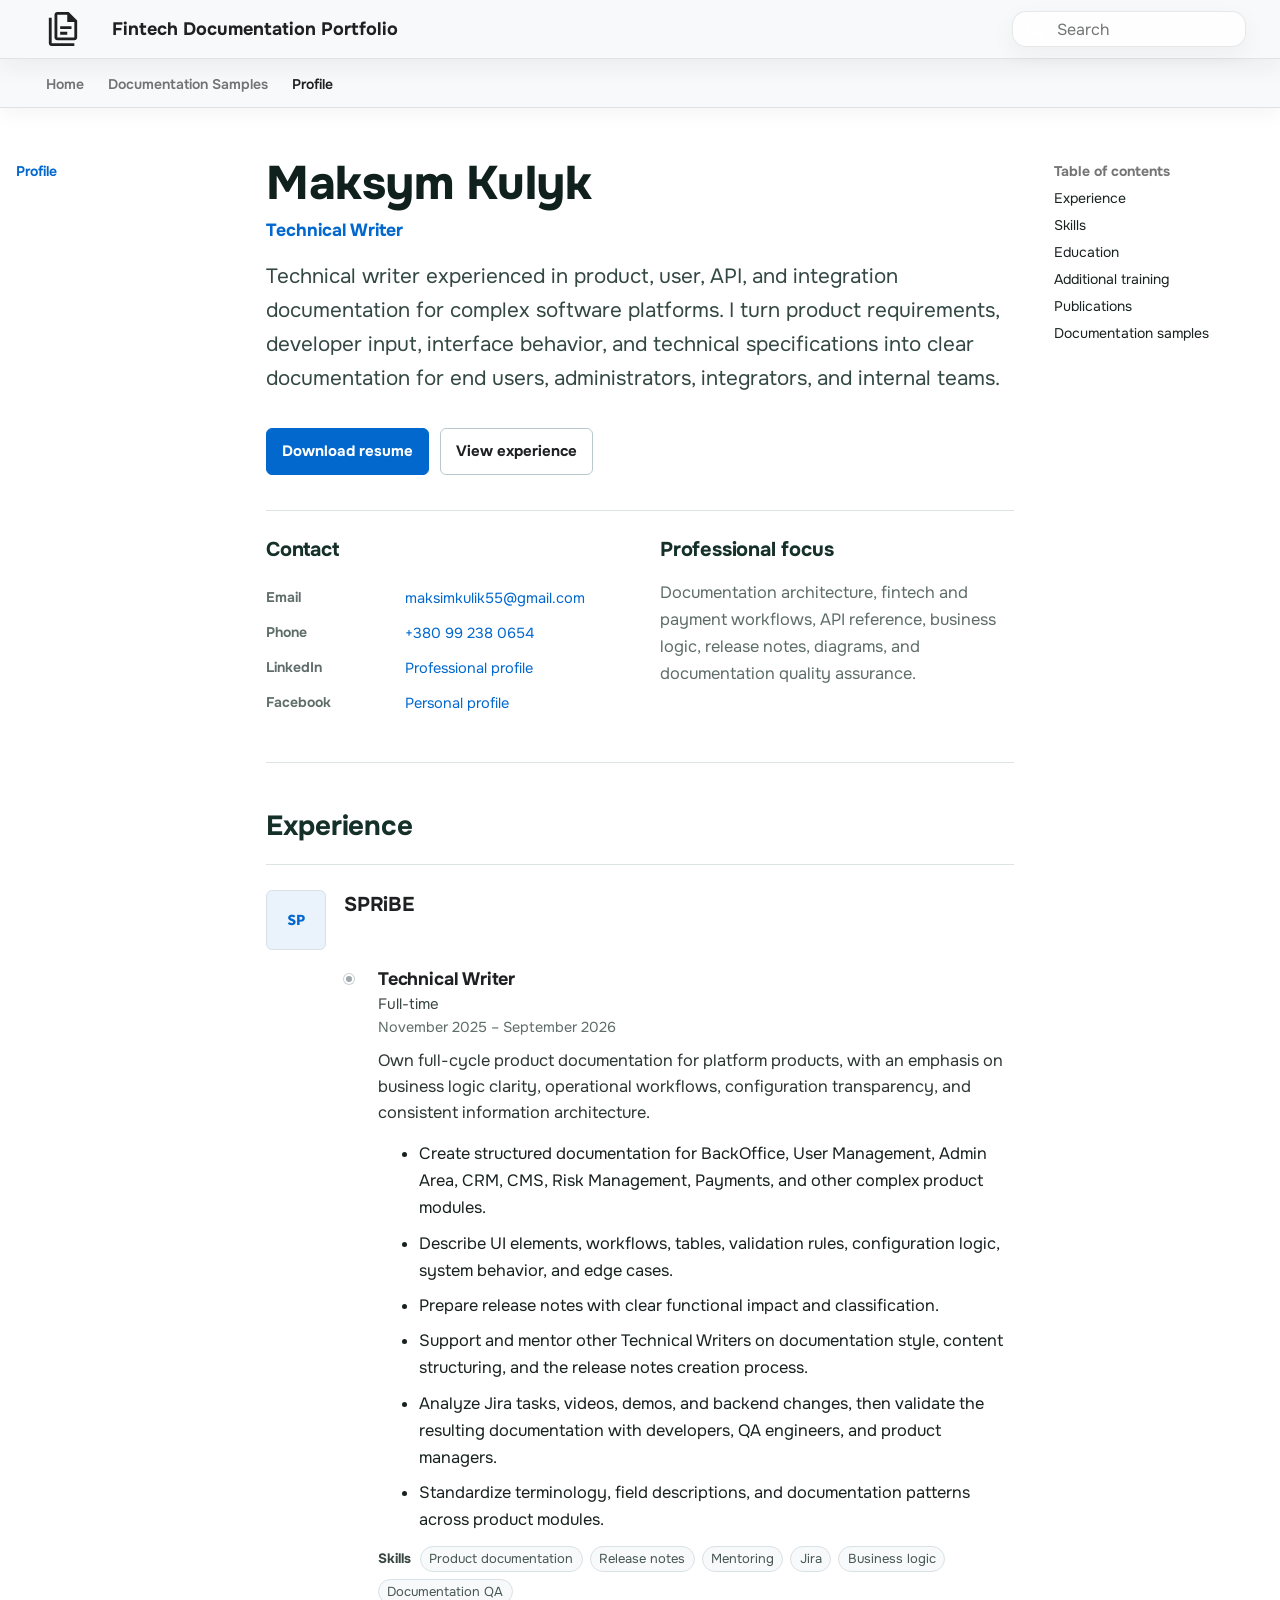
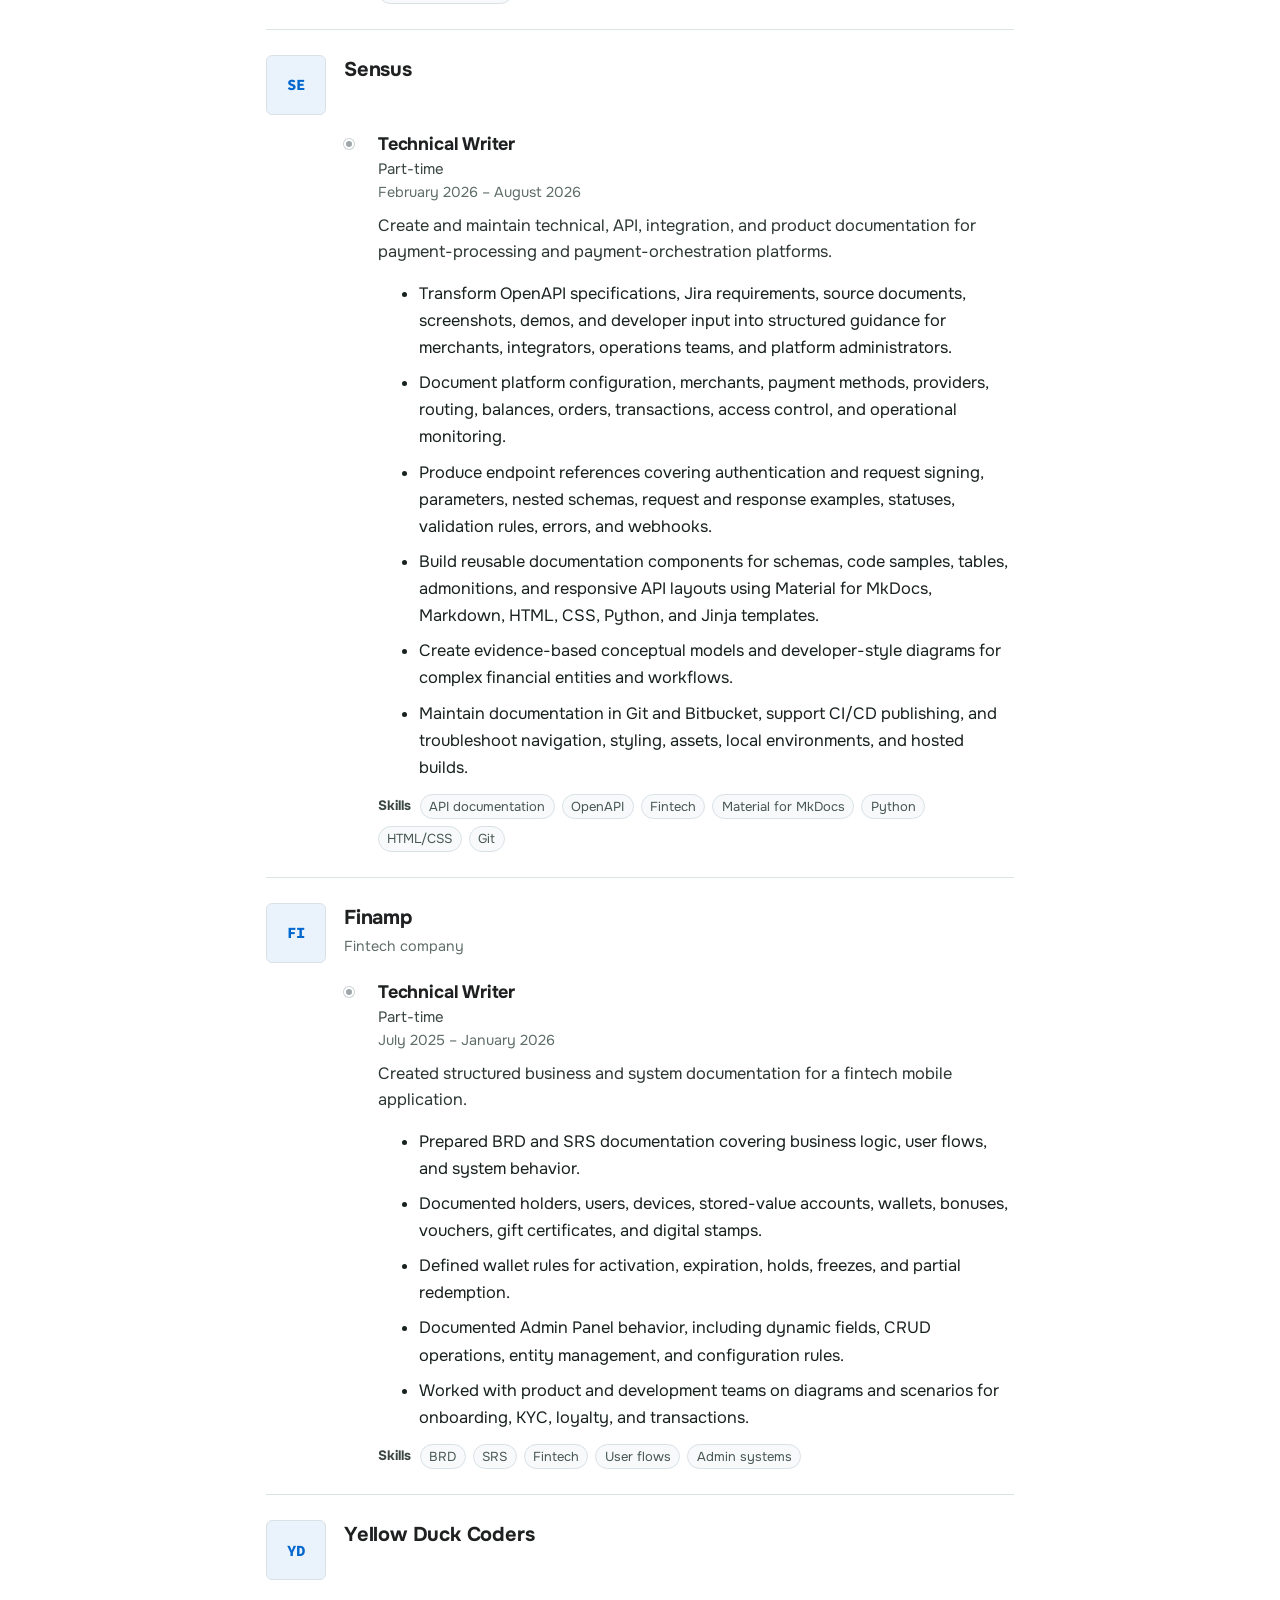
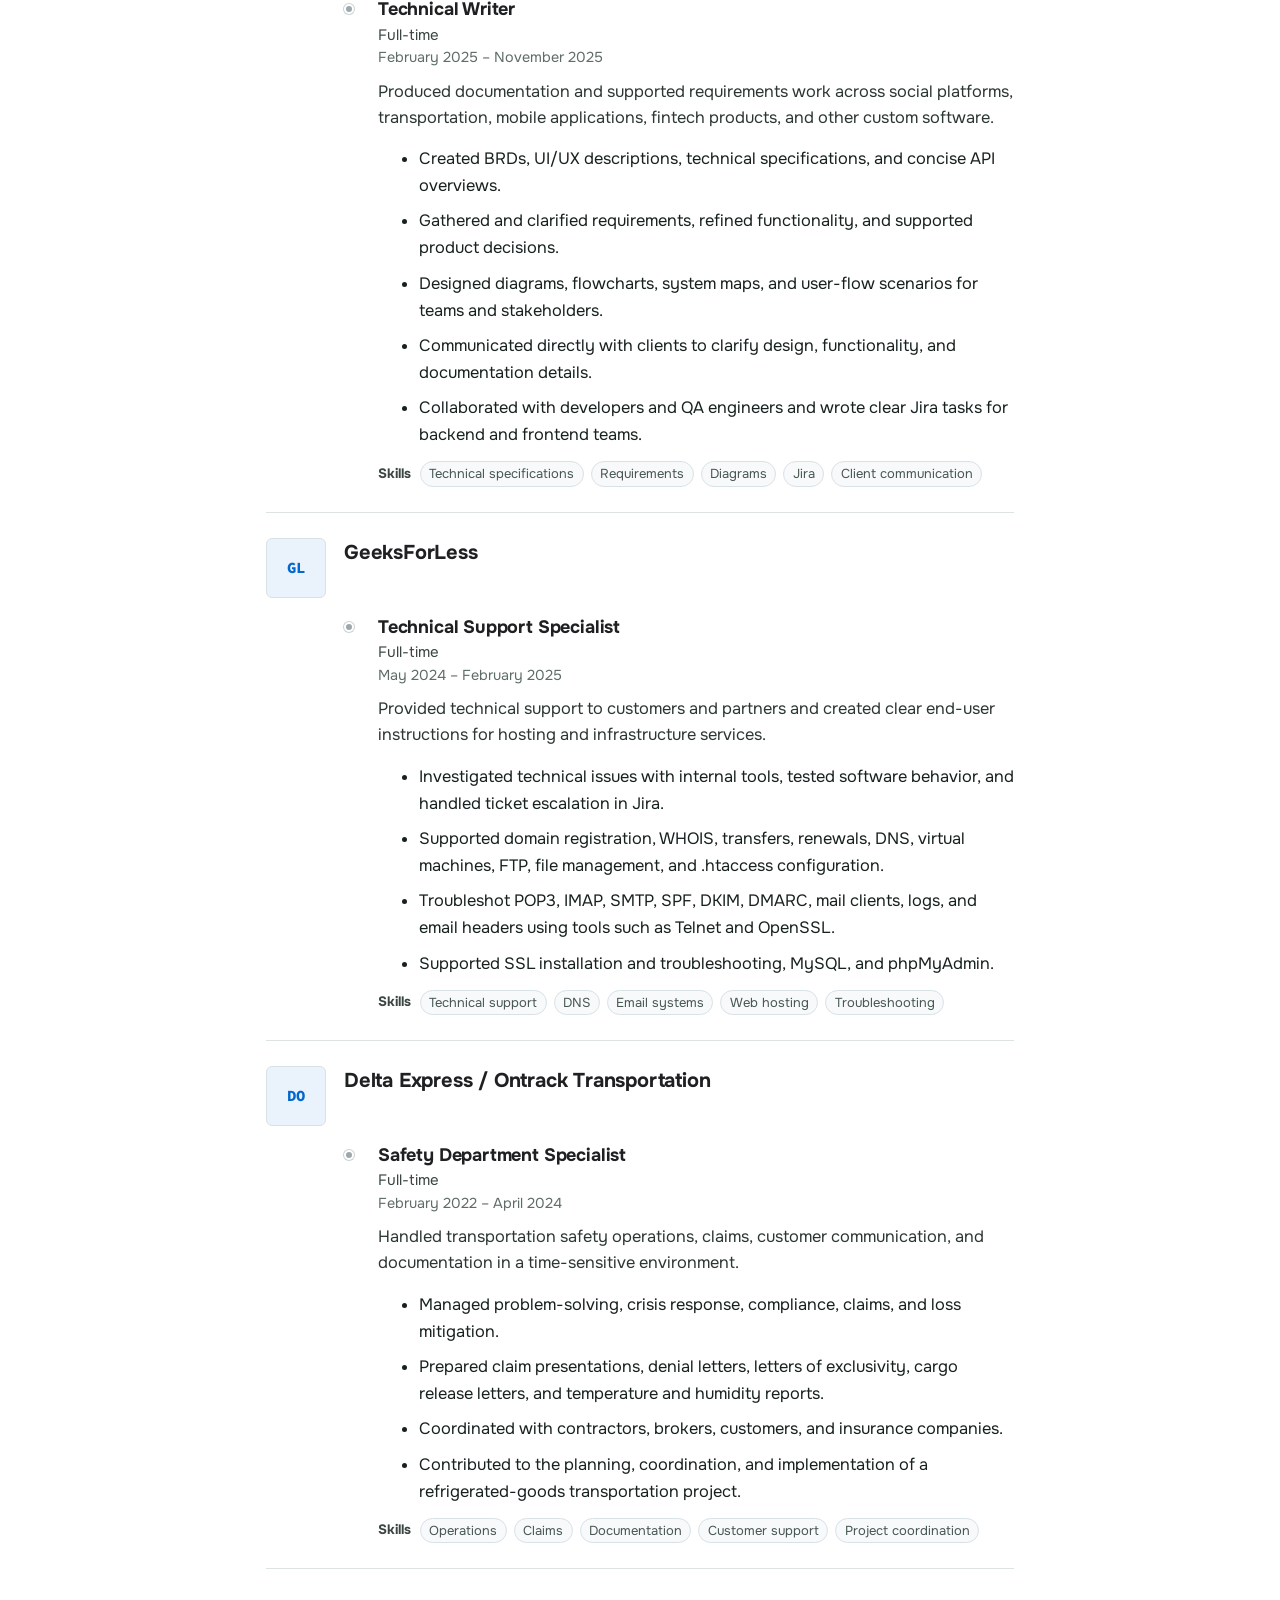
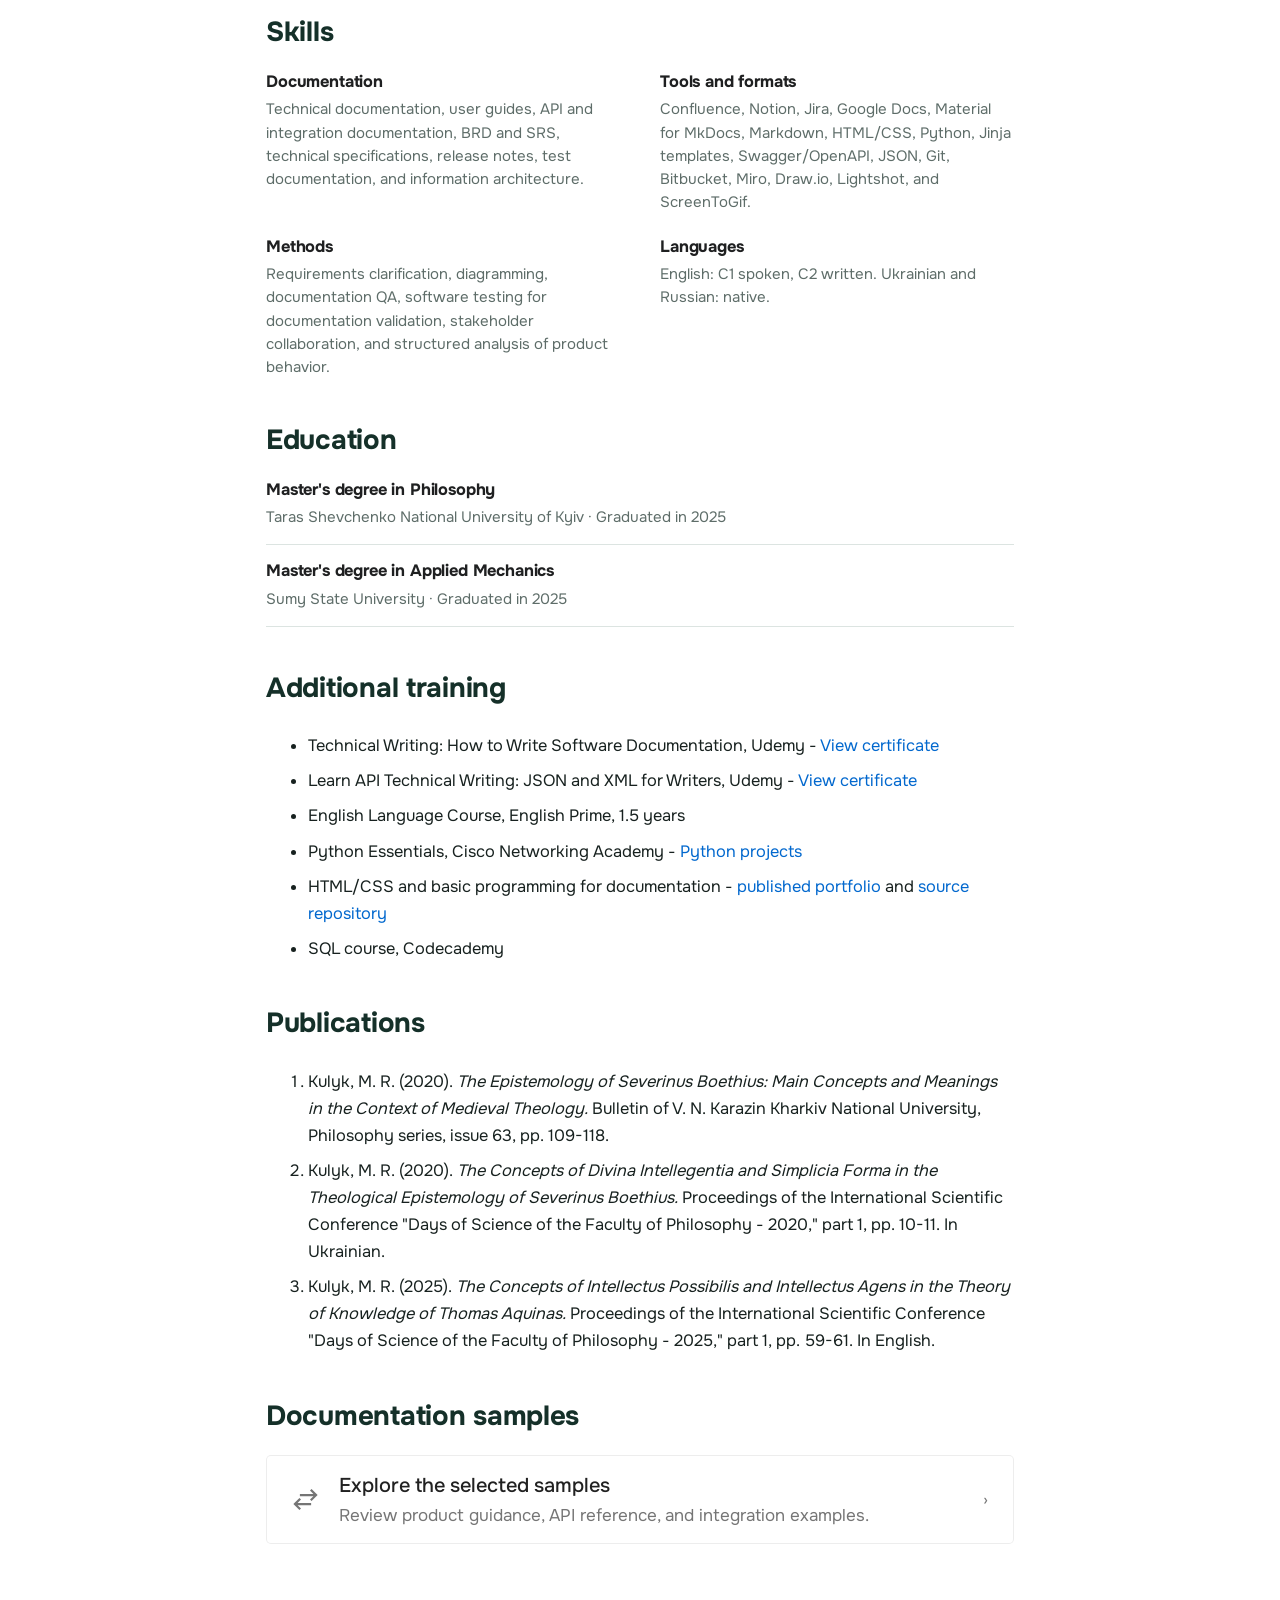
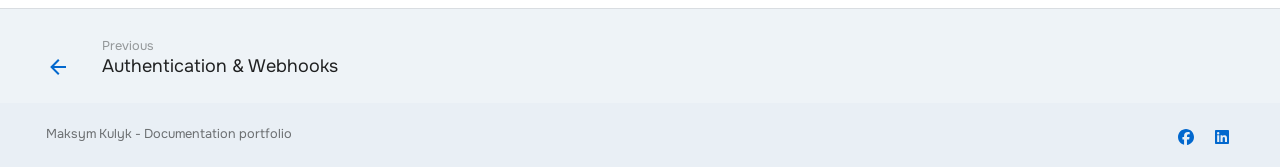
==== commit db1ce190: "Deployed 48c22f1 with MkDocs version: 1.6.1" ====
--- a/profile/index.html
+++ b/profile/index.html
@@ -713,7 +713,7 @@
 <p class="portfolio-lead">Technical writer experienced in product, user, API, and integration documentation for complex software platforms. I turn product requirements, developer input, interface behavior, and technical specifications into clear documentation for end users, administrators, integrators, and internal teams.</p>
 
 <div class="profile-actions">
-  <a class="profile-action profile-action--primary" href="../assets/files/Maksym-Kulyk-CV.pdf" download>Download resume</a>
+  <a class="profile-action profile-action--primary" href="../assets/files/CV_Kulyk_Maksym.pdf" download>Download resume</a>
   <a class="profile-action" href="#experience">View experience</a>
 </div>
 
@@ -723,7 +723,7 @@
     <dl class="profile-contact-list">
       <div><dt>Email</dt><dd><a href="mailto:maksimkulik55@gmail.com">maksimkulik55@gmail.com</a></dd></div>
       <div><dt>Phone</dt><dd><a href="tel:+380992380654">+380 99 238 0654</a></dd></div>
-      <div><dt>LinkedIn</dt><dd><a href="https://www.linkedin.com/in/%D0%BC%D0%B0%D0%BA%D1%81%D0%B8%D0%BC-%D0%BA%D1%83%D0%BB%D0%B8%D0%BA-ab55b8186" target="_blank" rel="noopener">Professional profile</a></dd></div>
+      <div><dt>LinkedIn</dt><dd><a href="https://www.linkedin.com/in/maksym-kulyk-ab55b8186" target="_blank" rel="noopener">Professional profile</a></dd></div>
       <div><dt>Facebook</dt><dd><a href="https://www.facebook.com/maksim.kulik.2025/" target="_blank" rel="noopener">Personal profile</a></dd></div>
     </dl>
   </section>
@@ -734,17 +734,17 @@
 </div>
 
 <h2 id="experience">Experience<a class="headerlink" href="#experience" title="Permanent link">&para;</a></h2>
-<section class="profile-experience profile-experience--continuation" aria-label="Experience"><div class="profile-experience__list"><article class="profile-company"><span class="profile-company__logo profile-company__logo--monogram" aria-hidden="true">SP</span><div class="profile-company__body"><header class="profile-company__header"><h3 class="profile-company__name">SPRiBE</h3></header><div class="profile-company__roles"><section class="profile-role"><span class="profile-role__marker" aria-hidden="true"></span><h4 class="profile-role__title">Technical Writer</h4><p class="profile-role__employment">Full-time</p><p class="profile-role__dates">November 2025 - Present</p><p class="profile-role__description">Own full-cycle product documentation for platform products, with an emphasis on business logic clarity, operational workflows, configuration transparency, and consistent information architecture.</p><ul class="profile-role__highlights"><li>Create structured documentation for BackOffice, User Management, Admin Area, CRM, CMS, Risk Management, Payments, and other complex product modules.</li><li>Describe UI elements, workflows, tables, validation rules, configuration logic, system behavior, and edge cases.</li><li>Prepare release notes with clear functional impact and classification.</li><li>Analyze Jira tasks, videos, demos, and backend changes, then validate the resulting documentation with developers, QA engineers, and product managers.</li><li>Standardize terminology, field descriptions, and documentation patterns across product modules.</li></ul><div class="profile-role__skills" aria-label="Skills"><span class="profile-role__skills-label">Skills</span><span class="profile-role__skill">Product documentation</span><span class="profile-role__skill">Release notes</span><span class="profile-role__skill">Jira</span><span class="profile-role__skill">Business logic</span><span class="profile-role__skill">Documentation QA</span></div></section></div></div></article>
-
-<article class="profile-company"><span class="profile-company__logo profile-company__logo--monogram" aria-hidden="true">SE</span><div class="profile-company__body"><header class="profile-company__header"><h3 class="profile-company__name">Sensus</h3></header><div class="profile-company__roles"><section class="profile-role"><span class="profile-role__marker" aria-hidden="true"></span><h4 class="profile-role__title">Technical Writer</h4><p class="profile-role__employment">Part-time</p><p class="profile-role__dates">February 2026 - Present</p><p class="profile-role__description">Create and maintain technical, API, integration, and product documentation for payment-processing and payment-orchestration platforms.</p><ul class="profile-role__highlights"><li>Transform OpenAPI specifications, Jira requirements, source documents, screenshots, demos, and developer input into structured guidance for merchants, integrators, operations teams, and platform administrators.</li><li>Document platform configuration, merchants, payment methods, providers, routing, balances, orders, transactions, access control, and operational monitoring.</li><li>Produce endpoint references covering authentication and request signing, parameters, nested schemas, request and response examples, statuses, validation rules, errors, and webhooks.</li><li>Build reusable documentation components for schemas, code samples, tables, admonitions, and responsive API layouts using Material for MkDocs, Markdown, HTML, CSS, Python, and Jinja templates.</li><li>Create evidence-based conceptual models and developer-style diagrams for complex financial entities and workflows.</li><li>Maintain documentation in Git and Bitbucket, support CI/CD publishing, and troubleshoot navigation, styling, assets, local environments, and hosted builds.</li></ul><div class="profile-role__skills" aria-label="Skills"><span class="profile-role__skills-label">Skills</span><span class="profile-role__skill">API documentation</span><span class="profile-role__skill">OpenAPI</span><span class="profile-role__skill">Fintech</span><span class="profile-role__skill">Material for MkDocs</span><span class="profile-role__skill">Python</span><span class="profile-role__skill">HTML/CSS</span><span class="profile-role__skill">Git</span></div></section></div></div></article>
-
-<article class="profile-company"><span class="profile-company__logo profile-company__logo--monogram" aria-hidden="true">FI</span><div class="profile-company__body"><header class="profile-company__header"><h3 class="profile-company__name">Finamp</h3><div class="profile-company__meta"><span>Fintech company</span></div></header><div class="profile-company__roles"><section class="profile-role"><span class="profile-role__marker" aria-hidden="true"></span><h4 class="profile-role__title">Technical Writer</h4><p class="profile-role__employment">Part-time</p><p class="profile-role__dates">July 2025 - January 2026</p><p class="profile-role__description">Created structured business and system documentation for a fintech mobile application.</p><ul class="profile-role__highlights"><li>Prepared BRD and SRS documentation covering business logic, user flows, and system behavior.</li><li>Documented holders, users, devices, stored-value accounts, wallets, bonuses, vouchers, gift certificates, and digital stamps.</li><li>Defined wallet rules for activation, expiration, holds, freezes, and partial redemption.</li><li>Documented Admin Panel behavior, including dynamic fields, CRUD operations, entity management, and configuration rules.</li><li>Worked with product and development teams on diagrams and scenarios for onboarding, KYC, loyalty, and transactions.</li></ul><div class="profile-role__skills" aria-label="Skills"><span class="profile-role__skills-label">Skills</span><span class="profile-role__skill">BRD</span><span class="profile-role__skill">SRS</span><span class="profile-role__skill">Fintech</span><span class="profile-role__skill">User flows</span><span class="profile-role__skill">Admin systems</span></div></section></div></div></article>
-
-<article class="profile-company"><span class="profile-company__logo profile-company__logo--monogram" aria-hidden="true">YD</span><div class="profile-company__body"><header class="profile-company__header"><h3 class="profile-company__name">Yellow Duck Coders</h3></header><div class="profile-company__roles"><section class="profile-role"><span class="profile-role__marker" aria-hidden="true"></span><h4 class="profile-role__title">Technical Writer</h4><p class="profile-role__employment">Full-time</p><p class="profile-role__dates">February 2025 - November 2025</p><p class="profile-role__description">Produced documentation and supported requirements work across social platforms, transportation, mobile applications, fintech products, and other custom software.</p><ul class="profile-role__highlights"><li>Created BRDs, UI/UX descriptions, technical specifications, and concise API overviews.</li><li>Gathered and clarified requirements, refined functionality, and supported product decisions.</li><li>Designed diagrams, flowcharts, system maps, and user-flow scenarios for teams and stakeholders.</li><li>Communicated directly with clients to clarify design, functionality, and documentation details.</li><li>Collaborated with developers and QA engineers and wrote clear Jira tasks for backend and frontend teams.</li></ul><div class="profile-role__skills" aria-label="Skills"><span class="profile-role__skills-label">Skills</span><span class="profile-role__skill">Technical specifications</span><span class="profile-role__skill">Requirements</span><span class="profile-role__skill">Diagrams</span><span class="profile-role__skill">Jira</span><span class="profile-role__skill">Client communication</span></div></section></div></div></article>
-
-<article class="profile-company"><span class="profile-company__logo profile-company__logo--monogram" aria-hidden="true">GL</span><div class="profile-company__body"><header class="profile-company__header"><h3 class="profile-company__name">GeeksForLess</h3></header><div class="profile-company__roles"><section class="profile-role"><span class="profile-role__marker" aria-hidden="true"></span><h4 class="profile-role__title">Technical Support Specialist</h4><p class="profile-role__employment">Full-time</p><p class="profile-role__dates">May 2024 - February 2025</p><p class="profile-role__description">Provided technical support to customers and partners and created clear end-user instructions for hosting and infrastructure services.</p><ul class="profile-role__highlights"><li>Investigated technical issues with internal tools, tested software behavior, and handled ticket escalation in Jira.</li><li>Supported domain registration, WHOIS, transfers, renewals, DNS, virtual machines, FTP, file management, and .htaccess configuration.</li><li>Troubleshot POP3, IMAP, SMTP, SPF, DKIM, DMARC, mail clients, logs, and email headers using tools such as Telnet and OpenSSL.</li><li>Supported SSL installation and troubleshooting, MySQL, and phpMyAdmin.</li></ul><div class="profile-role__skills" aria-label="Skills"><span class="profile-role__skills-label">Skills</span><span class="profile-role__skill">Technical support</span><span class="profile-role__skill">DNS</span><span class="profile-role__skill">Email systems</span><span class="profile-role__skill">Web hosting</span><span class="profile-role__skill">Troubleshooting</span></div></section></div></div></article>
-
-<article class="profile-company"><span class="profile-company__logo profile-company__logo--monogram" aria-hidden="true">DO</span><div class="profile-company__body"><header class="profile-company__header"><h3 class="profile-company__name">Delta Express / Ontrack Transportation</h3></header><div class="profile-company__roles"><section class="profile-role"><span class="profile-role__marker" aria-hidden="true"></span><h4 class="profile-role__title">Safety Department Specialist</h4><p class="profile-role__employment">Full-time</p><p class="profile-role__dates">February 2022 - April 2024</p><p class="profile-role__description">Handled transportation safety operations, claims, customer communication, and documentation in a time-sensitive environment.</p><ul class="profile-role__highlights"><li>Managed problem-solving, crisis response, compliance, claims, and loss mitigation.</li><li>Prepared claim presentations, denial letters, letters of exclusivity, cargo release letters, and temperature and humidity reports.</li><li>Coordinated with contractors, brokers, customers, and insurance companies.</li><li>Contributed to the planning, coordination, and implementation of a refrigerated-goods transportation project.</li></ul><div class="profile-role__skills" aria-label="Skills"><span class="profile-role__skills-label">Skills</span><span class="profile-role__skill">Operations</span><span class="profile-role__skill">Claims</span><span class="profile-role__skill">Documentation</span><span class="profile-role__skill">Customer support</span><span class="profile-role__skill">Project coordination</span></div></section></div></div></article></div></section>
+<section class="profile-experience profile-experience--continuation" aria-label="Experience"><div class="profile-experience__list"><article class="profile-company"><span class="profile-company__logo profile-company__logo--monogram" aria-hidden="true">SP</span><div class="profile-company__body"><header class="profile-company__header"><h3 class="profile-company__name">SPRiBE</h3></header><div class="profile-company__roles"><section class="profile-role"><span class="profile-role__marker" aria-hidden="true"></span><h4 class="profile-role__title">Technical Writer</h4><p class="profile-role__employment">Full-time</p><p class="profile-role__dates">November 2025 – September 2026</p><p class="profile-role__description">Own full-cycle product documentation for platform products, with an emphasis on business logic clarity, operational workflows, configuration transparency, and consistent information architecture.</p><ul class="profile-role__highlights"><li>Create structured documentation for BackOffice, User Management, Admin Area, CRM, CMS, Risk Management, Payments, and other complex product modules.</li><li>Describe UI elements, workflows, tables, validation rules, configuration logic, system behavior, and edge cases.</li><li>Prepare release notes with clear functional impact and classification.</li><li>Support and mentor other Technical Writers on documentation style, content structuring, and the release notes creation process.</li><li>Analyze Jira tasks, videos, demos, and backend changes, then validate the resulting documentation with developers, QA engineers, and product managers.</li><li>Standardize terminology, field descriptions, and documentation patterns across product modules.</li></ul><div class="profile-role__skills" aria-label="Skills"><span class="profile-role__skills-label">Skills</span><span class="profile-role__skill">Product documentation</span><span class="profile-role__skill">Release notes</span><span class="profile-role__skill">Mentoring</span><span class="profile-role__skill">Jira</span><span class="profile-role__skill">Business logic</span><span class="profile-role__skill">Documentation QA</span></div></section></div></div></article>
+
+<article class="profile-company"><span class="profile-company__logo profile-company__logo--monogram" aria-hidden="true">SE</span><div class="profile-company__body"><header class="profile-company__header"><h3 class="profile-company__name">Sensus</h3></header><div class="profile-company__roles"><section class="profile-role"><span class="profile-role__marker" aria-hidden="true"></span><h4 class="profile-role__title">Technical Writer</h4><p class="profile-role__employment">Part-time</p><p class="profile-role__dates">February 2026 – August 2026</p><p class="profile-role__description">Create and maintain technical, API, integration, and product documentation for payment-processing and payment-orchestration platforms.</p><ul class="profile-role__highlights"><li>Transform OpenAPI specifications, Jira requirements, source documents, screenshots, demos, and developer input into structured guidance for merchants, integrators, operations teams, and platform administrators.</li><li>Document platform configuration, merchants, payment methods, providers, routing, balances, orders, transactions, access control, and operational monitoring.</li><li>Produce endpoint references covering authentication and request signing, parameters, nested schemas, request and response examples, statuses, validation rules, errors, and webhooks.</li><li>Build reusable documentation components for schemas, code samples, tables, admonitions, and responsive API layouts using Material for MkDocs, Markdown, HTML, CSS, Python, and Jinja templates.</li><li>Create evidence-based conceptual models and developer-style diagrams for complex financial entities and workflows.</li><li>Maintain documentation in Git and Bitbucket, support CI/CD publishing, and troubleshoot navigation, styling, assets, local environments, and hosted builds.</li></ul><div class="profile-role__skills" aria-label="Skills"><span class="profile-role__skills-label">Skills</span><span class="profile-role__skill">API documentation</span><span class="profile-role__skill">OpenAPI</span><span class="profile-role__skill">Fintech</span><span class="profile-role__skill">Material for MkDocs</span><span class="profile-role__skill">Python</span><span class="profile-role__skill">HTML/CSS</span><span class="profile-role__skill">Git</span></div></section></div></div></article>
+
+<article class="profile-company"><span class="profile-company__logo profile-company__logo--monogram" aria-hidden="true">FI</span><div class="profile-company__body"><header class="profile-company__header"><h3 class="profile-company__name">Finamp</h3><div class="profile-company__meta"><span>Fintech company</span></div></header><div class="profile-company__roles"><section class="profile-role"><span class="profile-role__marker" aria-hidden="true"></span><h4 class="profile-role__title">Technical Writer</h4><p class="profile-role__employment">Part-time</p><p class="profile-role__dates">July 2025 – January 2026</p><p class="profile-role__description">Created structured business and system documentation for a fintech mobile application.</p><ul class="profile-role__highlights"><li>Prepared BRD and SRS documentation covering business logic, user flows, and system behavior.</li><li>Documented holders, users, devices, stored-value accounts, wallets, bonuses, vouchers, gift certificates, and digital stamps.</li><li>Defined wallet rules for activation, expiration, holds, freezes, and partial redemption.</li><li>Documented Admin Panel behavior, including dynamic fields, CRUD operations, entity management, and configuration rules.</li><li>Worked with product and development teams on diagrams and scenarios for onboarding, KYC, loyalty, and transactions.</li></ul><div class="profile-role__skills" aria-label="Skills"><span class="profile-role__skills-label">Skills</span><span class="profile-role__skill">BRD</span><span class="profile-role__skill">SRS</span><span class="profile-role__skill">Fintech</span><span class="profile-role__skill">User flows</span><span class="profile-role__skill">Admin systems</span></div></section></div></div></article>
+
+<article class="profile-company"><span class="profile-company__logo profile-company__logo--monogram" aria-hidden="true">YD</span><div class="profile-company__body"><header class="profile-company__header"><h3 class="profile-company__name">Yellow Duck Coders</h3></header><div class="profile-company__roles"><section class="profile-role"><span class="profile-role__marker" aria-hidden="true"></span><h4 class="profile-role__title">Technical Writer</h4><p class="profile-role__employment">Full-time</p><p class="profile-role__dates">February 2025 – November 2025</p><p class="profile-role__description">Produced documentation and supported requirements work across social platforms, transportation, mobile applications, fintech products, and other custom software.</p><ul class="profile-role__highlights"><li>Created BRDs, UI/UX descriptions, technical specifications, and concise API overviews.</li><li>Gathered and clarified requirements, refined functionality, and supported product decisions.</li><li>Designed diagrams, flowcharts, system maps, and user-flow scenarios for teams and stakeholders.</li><li>Communicated directly with clients to clarify design, functionality, and documentation details.</li><li>Collaborated with developers and QA engineers and wrote clear Jira tasks for backend and frontend teams.</li></ul><div class="profile-role__skills" aria-label="Skills"><span class="profile-role__skills-label">Skills</span><span class="profile-role__skill">Technical specifications</span><span class="profile-role__skill">Requirements</span><span class="profile-role__skill">Diagrams</span><span class="profile-role__skill">Jira</span><span class="profile-role__skill">Client communication</span></div></section></div></div></article>
+
+<article class="profile-company"><span class="profile-company__logo profile-company__logo--monogram" aria-hidden="true">GL</span><div class="profile-company__body"><header class="profile-company__header"><h3 class="profile-company__name">GeeksForLess</h3></header><div class="profile-company__roles"><section class="profile-role"><span class="profile-role__marker" aria-hidden="true"></span><h4 class="profile-role__title">Technical Support Specialist</h4><p class="profile-role__employment">Full-time</p><p class="profile-role__dates">May 2024 – February 2025</p><p class="profile-role__description">Provided technical support to customers and partners and created clear end-user instructions for hosting and infrastructure services.</p><ul class="profile-role__highlights"><li>Investigated technical issues with internal tools, tested software behavior, and handled ticket escalation in Jira.</li><li>Supported domain registration, WHOIS, transfers, renewals, DNS, virtual machines, FTP, file management, and .htaccess configuration.</li><li>Troubleshot POP3, IMAP, SMTP, SPF, DKIM, DMARC, mail clients, logs, and email headers using tools such as Telnet and OpenSSL.</li><li>Supported SSL installation and troubleshooting, MySQL, and phpMyAdmin.</li></ul><div class="profile-role__skills" aria-label="Skills"><span class="profile-role__skills-label">Skills</span><span class="profile-role__skill">Technical support</span><span class="profile-role__skill">DNS</span><span class="profile-role__skill">Email systems</span><span class="profile-role__skill">Web hosting</span><span class="profile-role__skill">Troubleshooting</span></div></section></div></div></article>
+
+<article class="profile-company"><span class="profile-company__logo profile-company__logo--monogram" aria-hidden="true">DO</span><div class="profile-company__body"><header class="profile-company__header"><h3 class="profile-company__name">Delta Express / Ontrack Transportation</h3></header><div class="profile-company__roles"><section class="profile-role"><span class="profile-role__marker" aria-hidden="true"></span><h4 class="profile-role__title">Safety Department Specialist</h4><p class="profile-role__employment">Full-time</p><p class="profile-role__dates">February 2022 – April 2024</p><p class="profile-role__description">Handled transportation safety operations, claims, customer communication, and documentation in a time-sensitive environment.</p><ul class="profile-role__highlights"><li>Managed problem-solving, crisis response, compliance, claims, and loss mitigation.</li><li>Prepared claim presentations, denial letters, letters of exclusivity, cargo release letters, and temperature and humidity reports.</li><li>Coordinated with contractors, brokers, customers, and insurance companies.</li><li>Contributed to the planning, coordination, and implementation of a refrigerated-goods transportation project.</li></ul><div class="profile-role__skills" aria-label="Skills"><span class="profile-role__skills-label">Skills</span><span class="profile-role__skill">Operations</span><span class="profile-role__skill">Claims</span><span class="profile-role__skill">Documentation</span><span class="profile-role__skill">Customer support</span><span class="profile-role__skill">Project coordination</span></div></section></div></div></article></div></section>
 
 <h2 id="skills">Skills<a class="headerlink" href="#skills" title="Permanent link">&para;</a></h2>
 <section class="profile-band profile-band--continuation" aria-label="Skills">
@@ -752,7 +752,7 @@
     <div><h3>Documentation</h3><p>Technical documentation, user guides, API and integration documentation, BRD and SRS, technical specifications, release notes, test documentation, and information architecture.</p></div>
     <div><h3>Tools and formats</h3><p>Confluence, Notion, Jira, Google Docs, Material for MkDocs, Markdown, HTML/CSS, Python, Jinja templates, Swagger/OpenAPI, JSON, Git, Bitbucket, Miro, Draw.io, Lightshot, and ScreenToGif.</p></div>
     <div><h3>Methods</h3><p>Requirements clarification, diagramming, documentation QA, software testing for documentation validation, stakeholder collaboration, and structured analysis of product behavior.</p></div>
-    <div><h3>Languages</h3><p>English: B2 spoken, C1-C2 written. Ukrainian and Russian: native.</p></div>
+    <div><h3>Languages</h3><p>English: C1 spoken, C2 written. Ukrainian and Russian: native.</p></div>
   </div>
 </section>
 
@@ -767,7 +767,8 @@
 <h2 id="additional-training">Additional training<a class="headerlink" href="#additional-training" title="Permanent link">&para;</a></h2>
 <section class="profile-band profile-band--continuation" aria-label="Additional training">
   <ul class="profile-training-list">
-    <li>Technical Writing: How to Write Software Documentation, Udemy</li>
+    <li>Technical Writing: How to Write Software Documentation, Udemy - <a href="https://ude.my/UC-ec4328ef-2958-4e58-9cfd-4ee27bd4236e" target="_blank" rel="noopener">View certificate</a></li>
+    <li>Learn API Technical Writing: JSON and XML for Writers, Udemy - <a href="https://ude.my/UC-2e8428f5-a0f8-4aa2-8e82-58eb2a8056a4" target="_blank" rel="noopener">View certificate</a></li>
     <li>English Language Course, English Prime, 1.5 years</li>
     <li>Python Essentials, Cisco Networking Academy - <a href="https://github.com/MaksimKulik/Python-projects/" target="_blank" rel="noopener">Python projects</a></li>
     <li>HTML/CSS and basic programming for documentation - <a href="https://maksimkulik.github.io/fintech-documentation-portfolio/" target="_blank" rel="noopener">published portfolio</a> and <a href="https://github.com/MaksimKulik/fintech-documentation-portfolio" target="_blank" rel="noopener">source repository</a></li>
@@ -866,7 +867,7 @@
     
     
     
-    <a href="https://www.linkedin.com/in/%D0%BC%D0%B0%D0%BA%D1%81%D0%B8%D0%BC-%D0%BA%D1%83%D0%BB%D0%B8%D0%BA-ab55b8186" target="_blank" rel="noopener" title="LinkedIn" class="md-social__link">
+    <a href="https://www.linkedin.com/in/maksym-kulyk-ab55b8186" target="_blank" rel="noopener" title="LinkedIn" class="md-social__link">
       <svg xmlns="http://www.w3.org/2000/svg" viewBox="0 0 448 512"><!--! Font Awesome Free 7.1.0 by @fontawesome - https://fontawesome.com License - https://fontawesome.com/license/free (Icons: CC BY 4.0, Fonts: SIL OFL 1.1, Code: MIT License) Copyright 2025 Fonticons, Inc.--><path d="M416 32H31.9C14.3 32 0 46.5 0 64.3v383.4C0 465.5 14.3 480 31.9 480H416c17.6 0 32-14.5 32-32.3V64.3c0-17.8-14.4-32.3-32-32.3M135.4 416H69V202.2h66.5V416zM102.2 96a38.5 38.5 0 1 1 0 77 38.5 38.5 0 1 1 0-77m282.1 320h-66.4V312c0-24.8-.5-56.7-34.5-56.7-34.6 0-39.9 27-39.9 54.9V416h-66.4V202.2h63.7v29.2h.9c8.9-16.8 30.6-34.5 62.9-34.5 67.2 0 79.7 44.3 79.7 101.9z"/></svg>
     </a>
   
